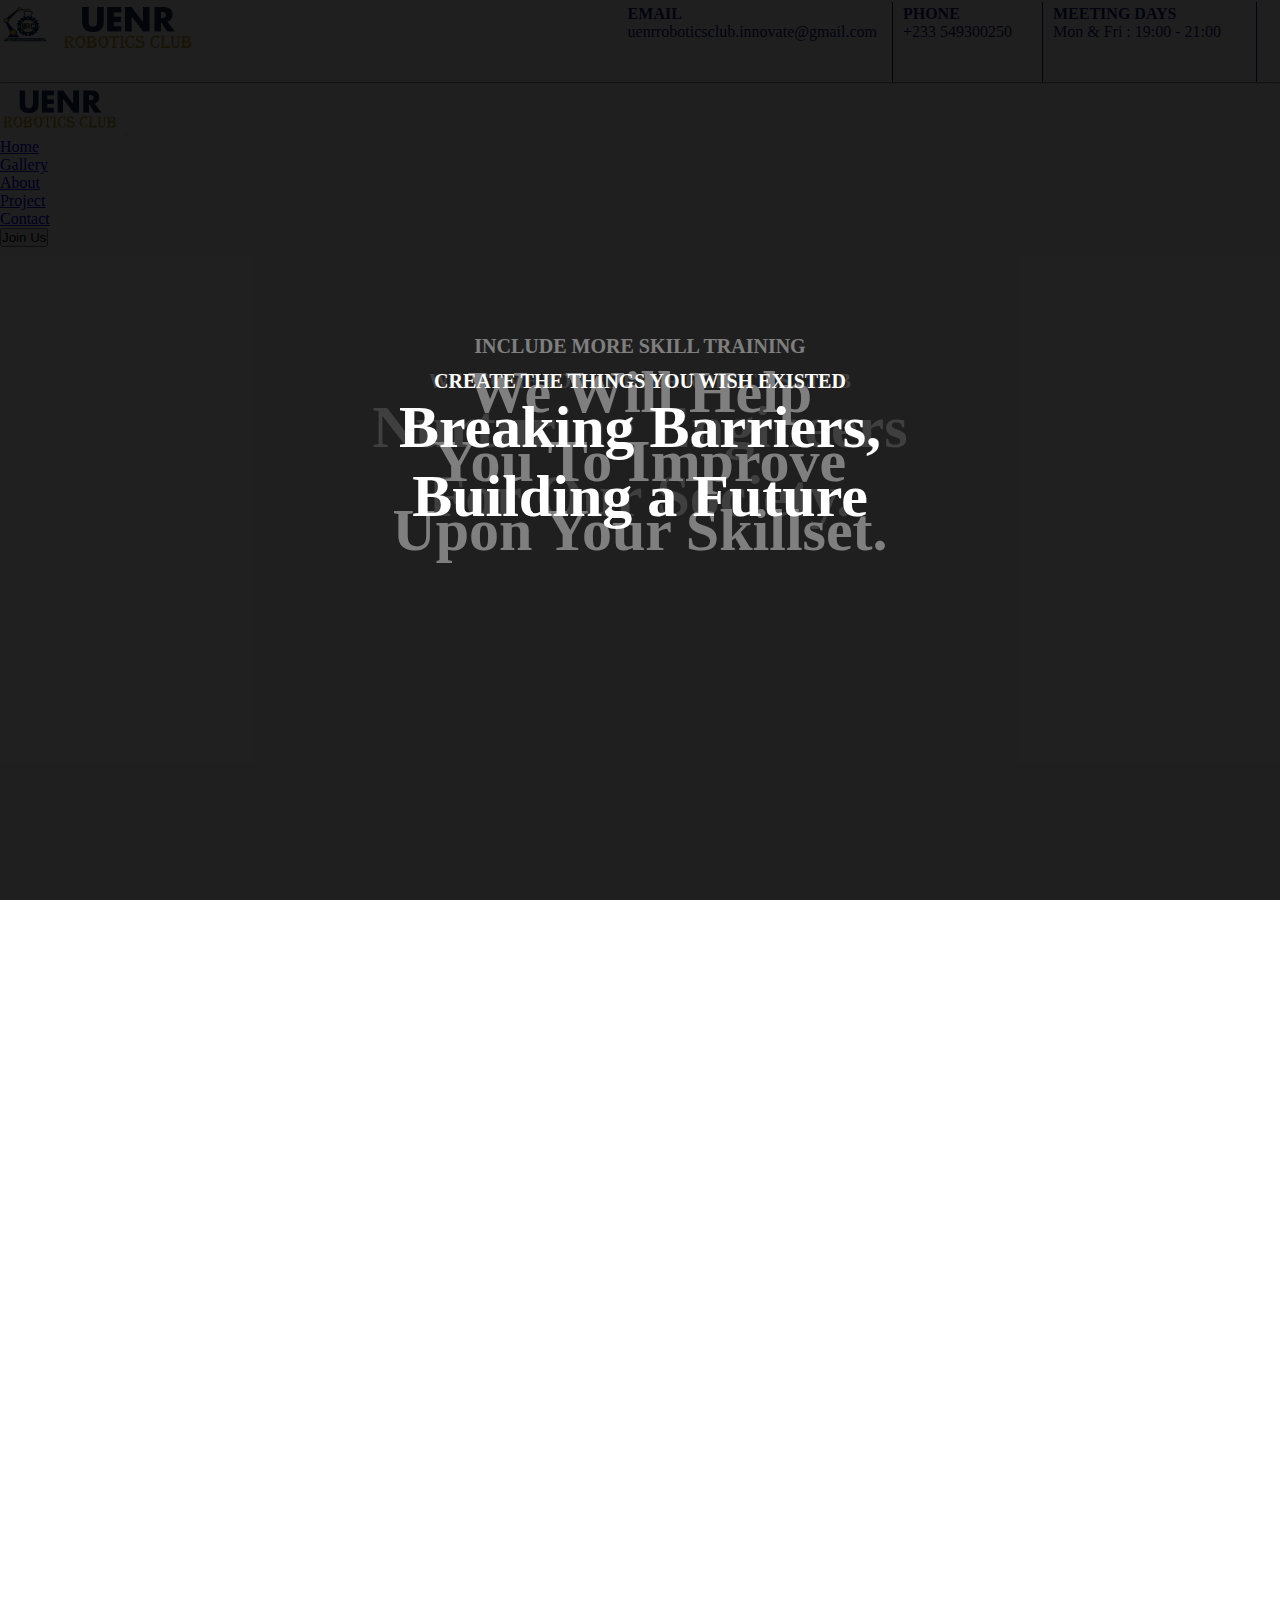
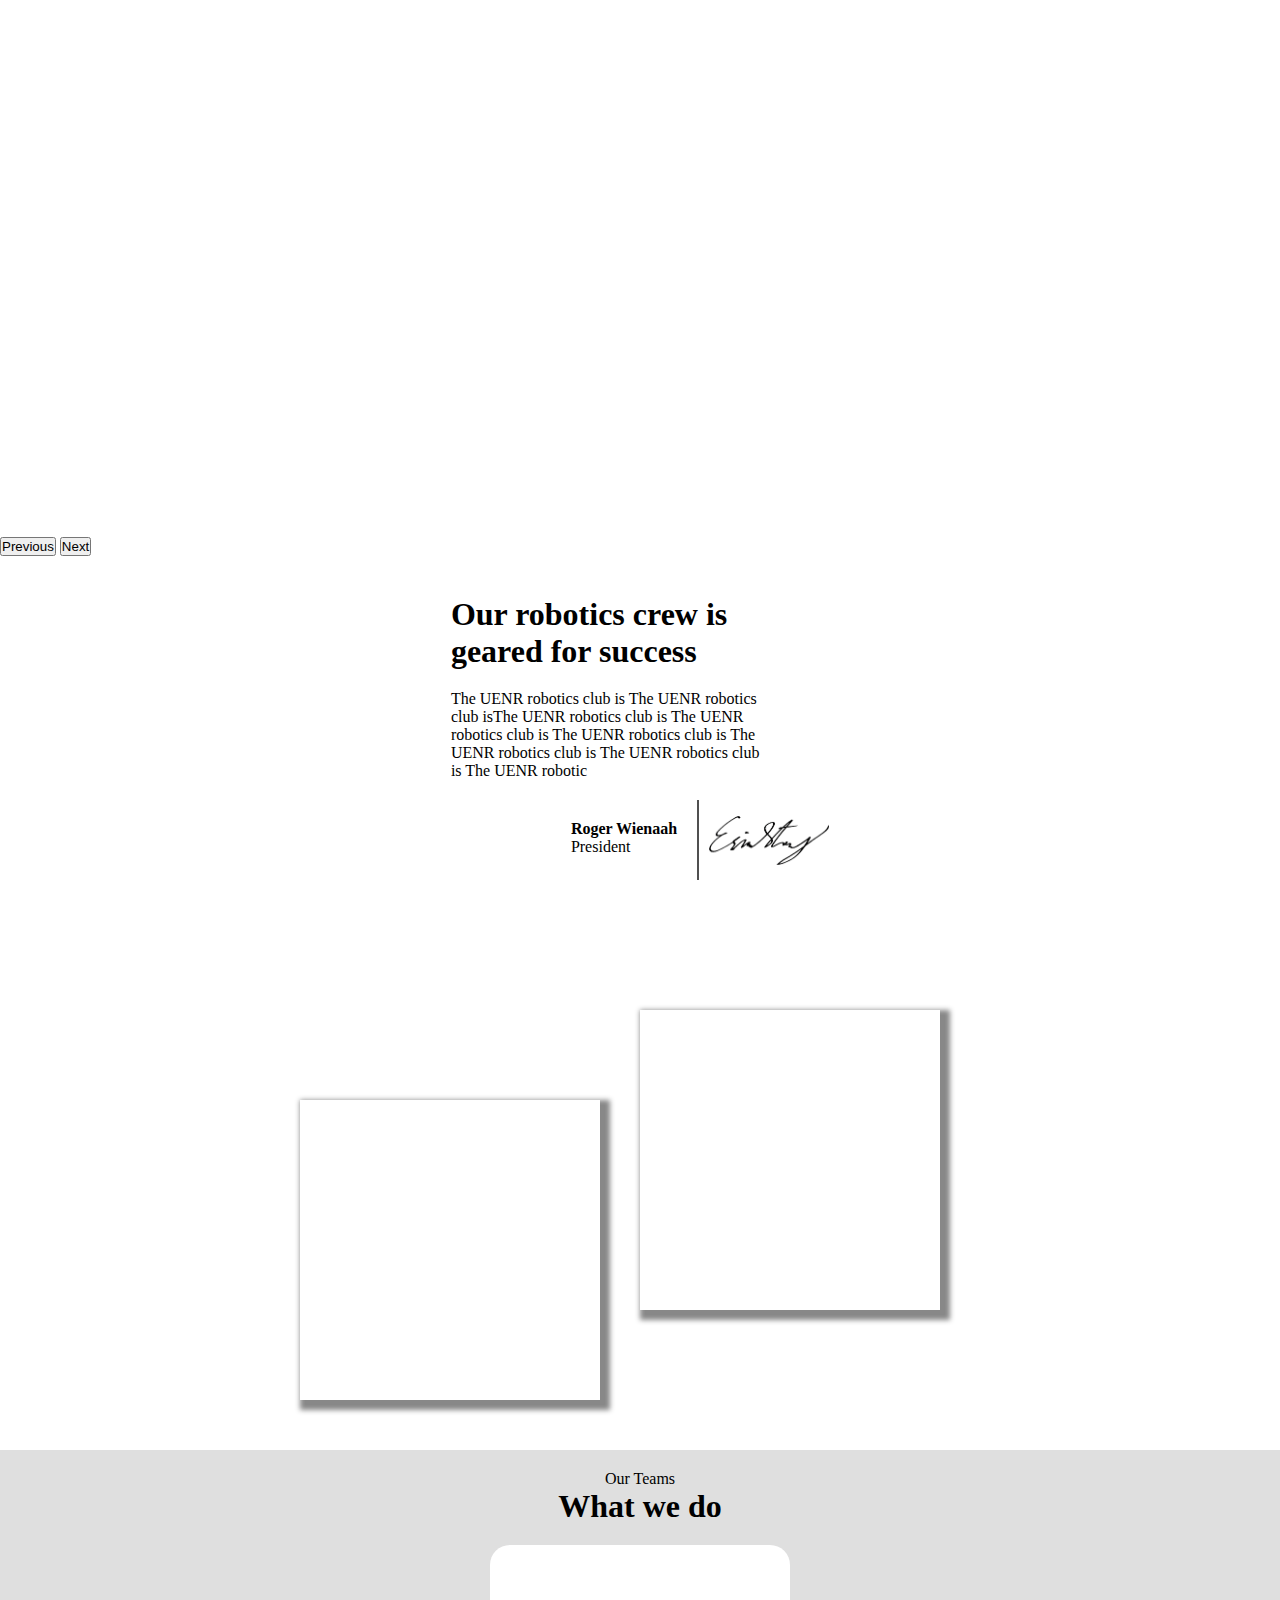
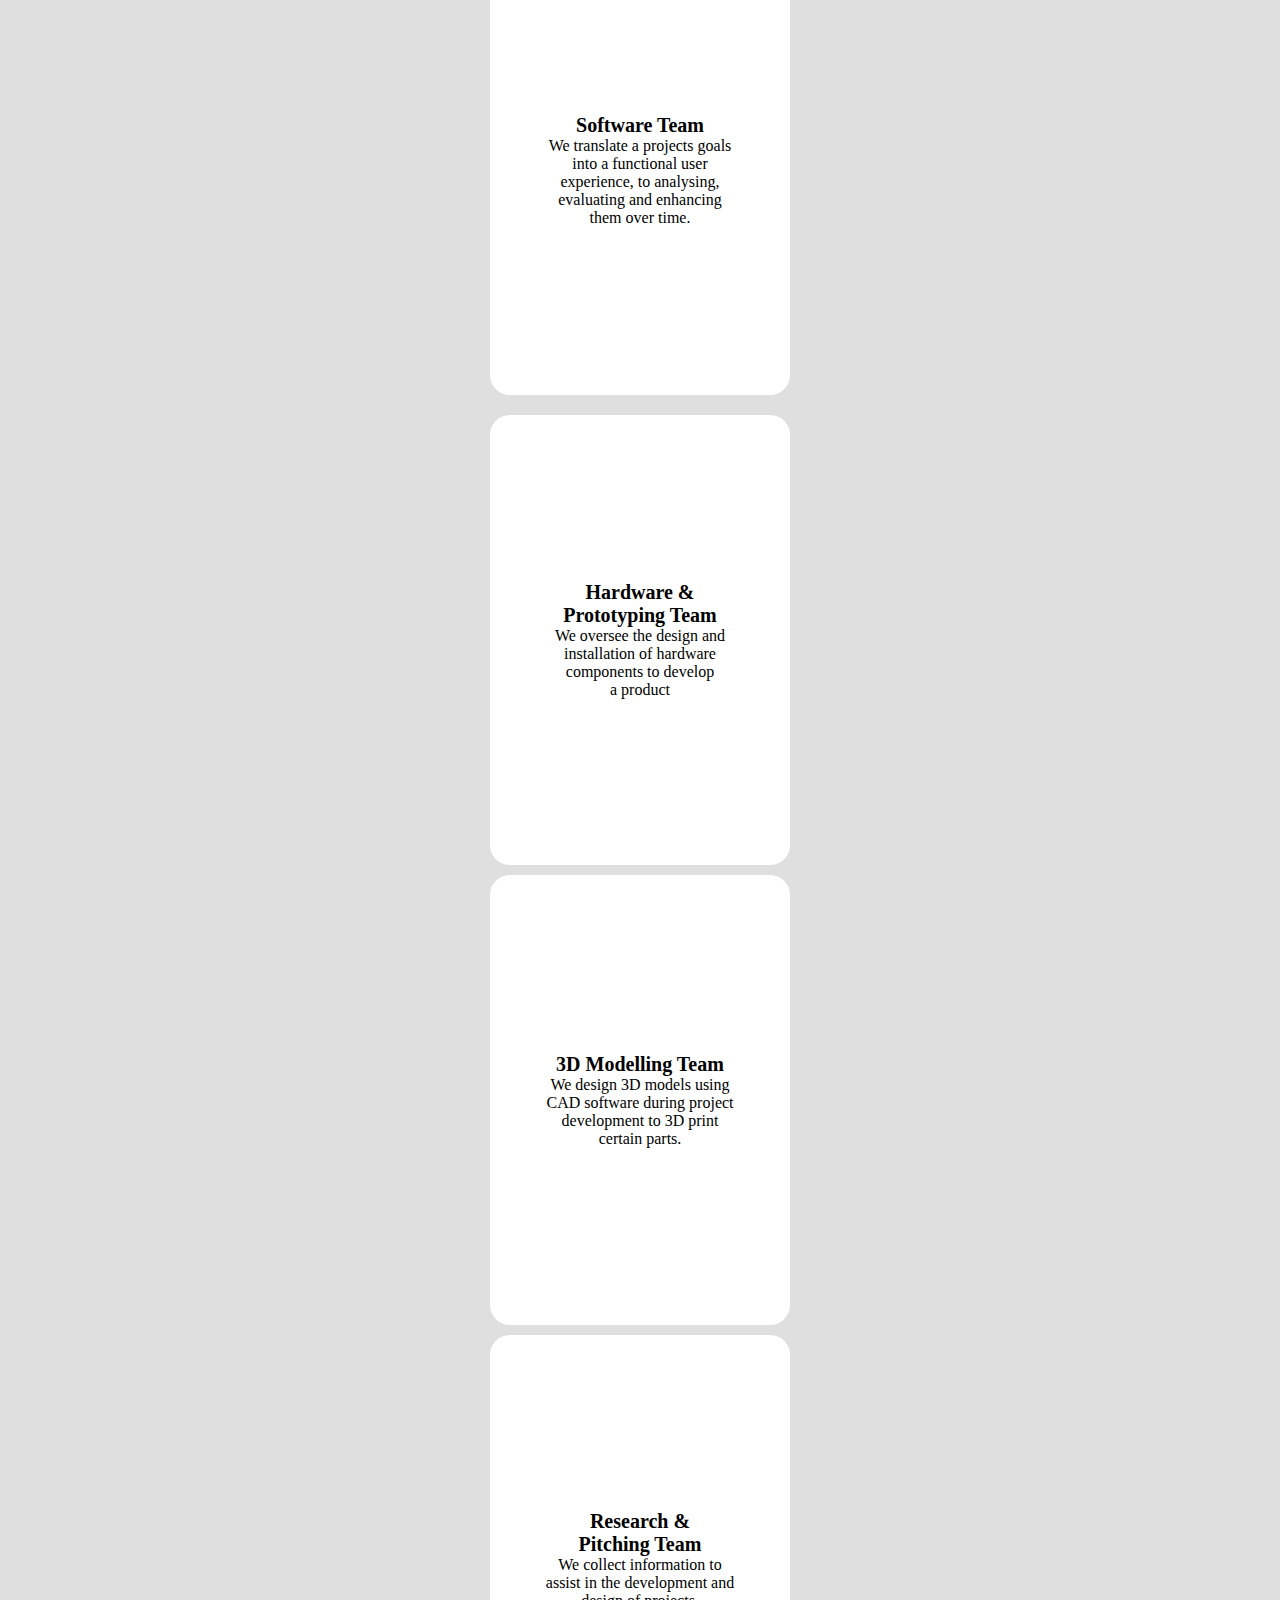
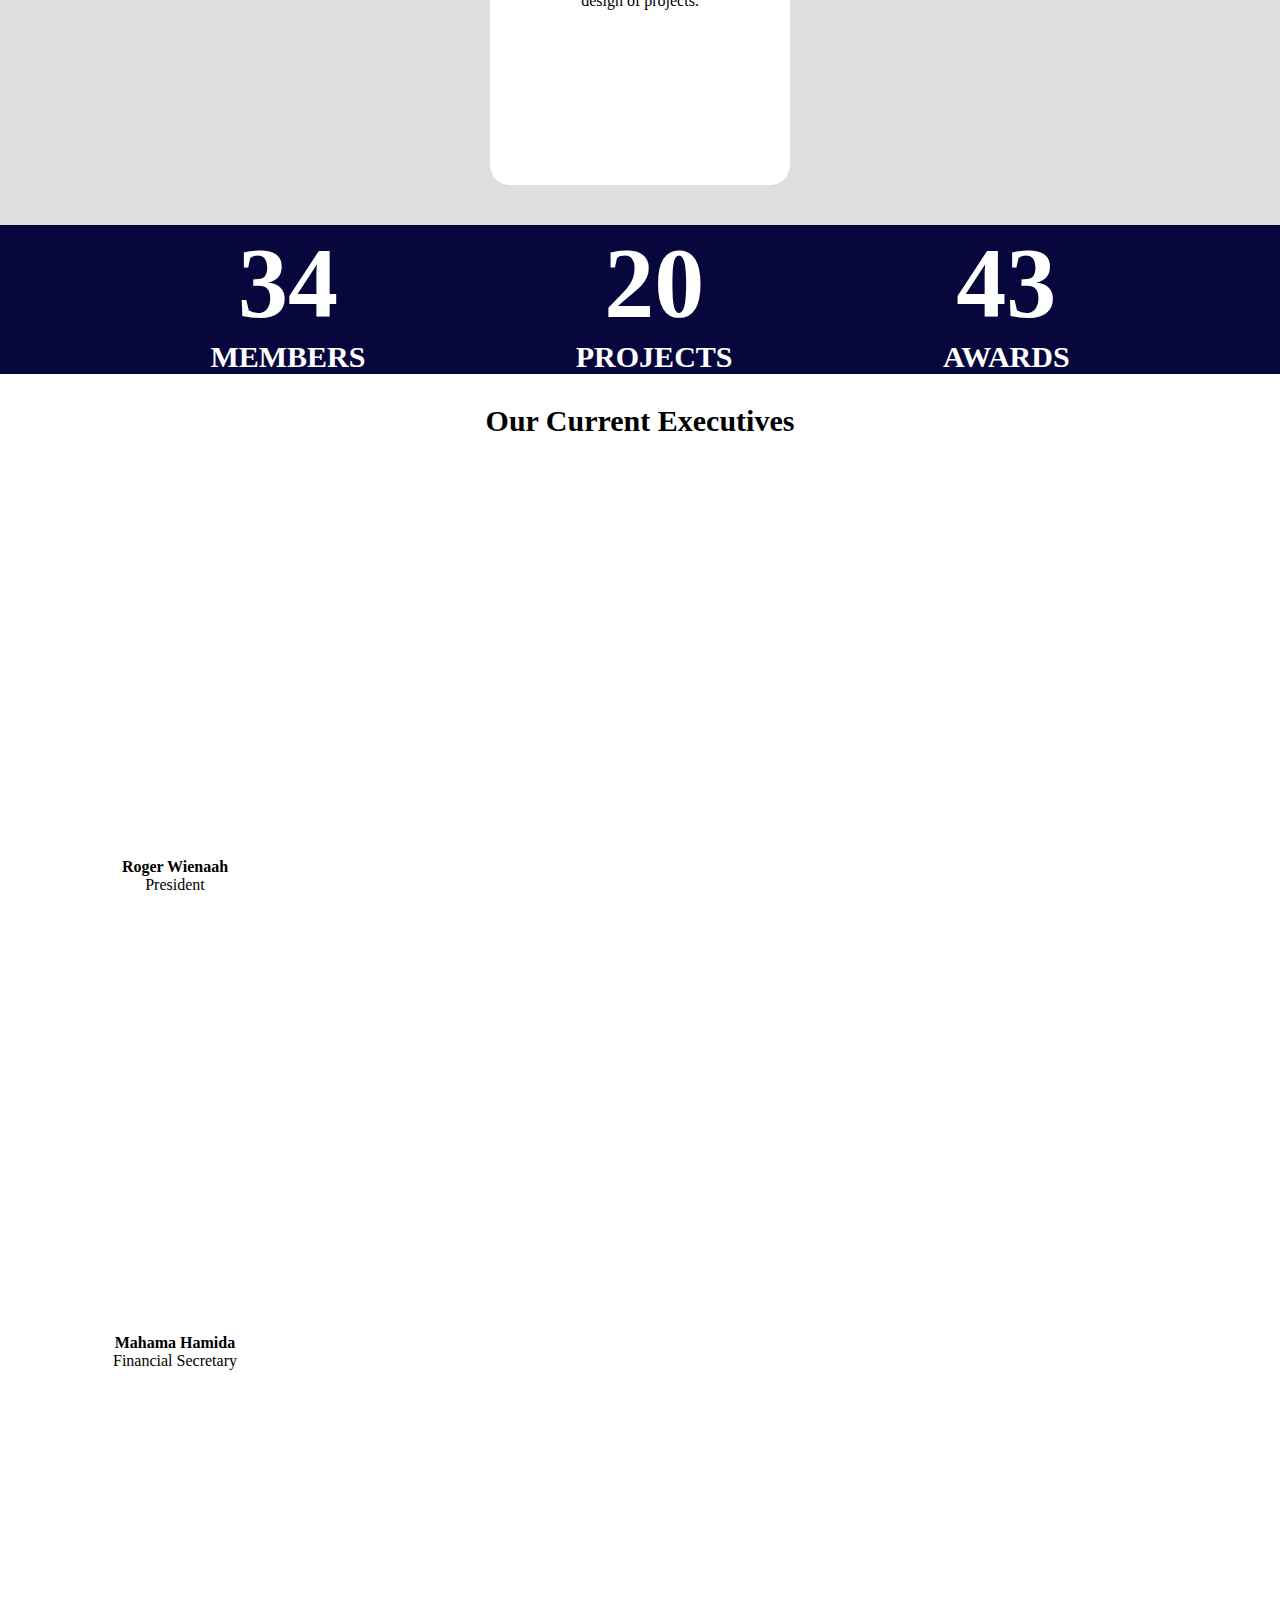
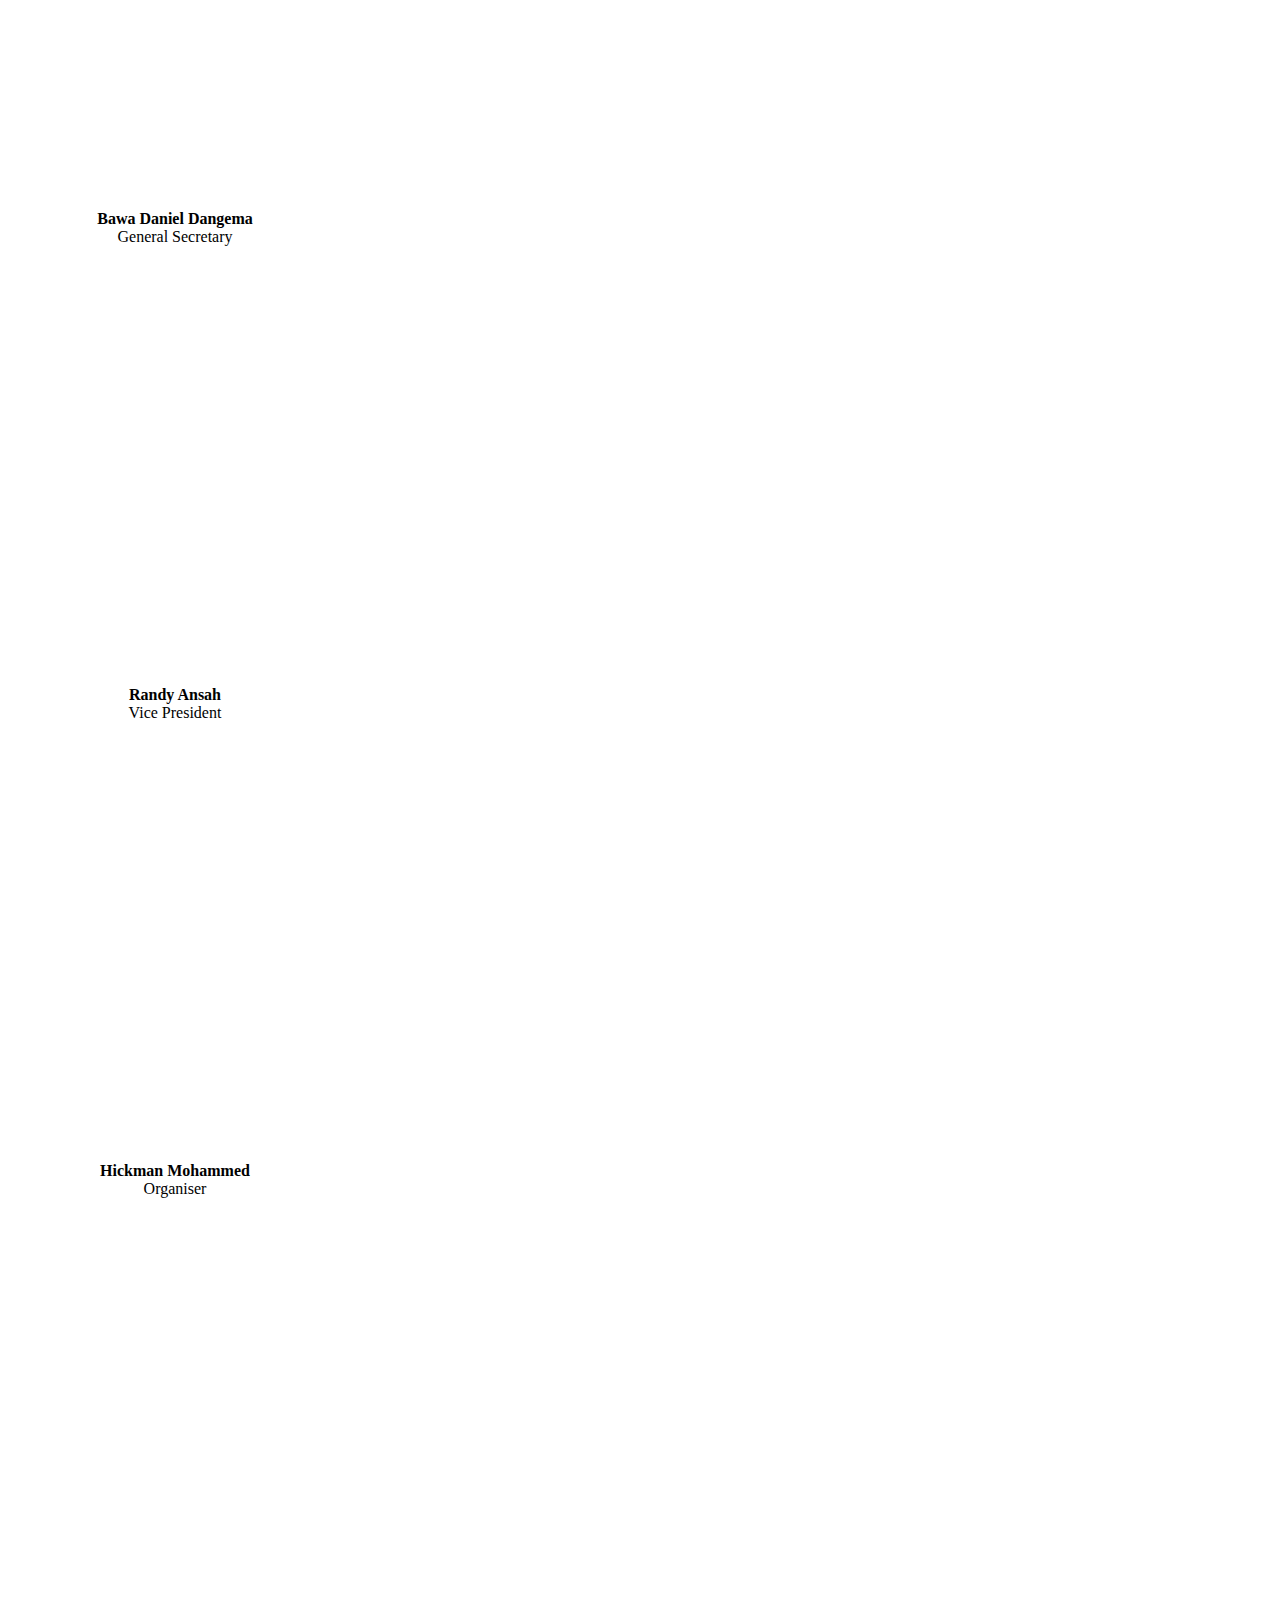
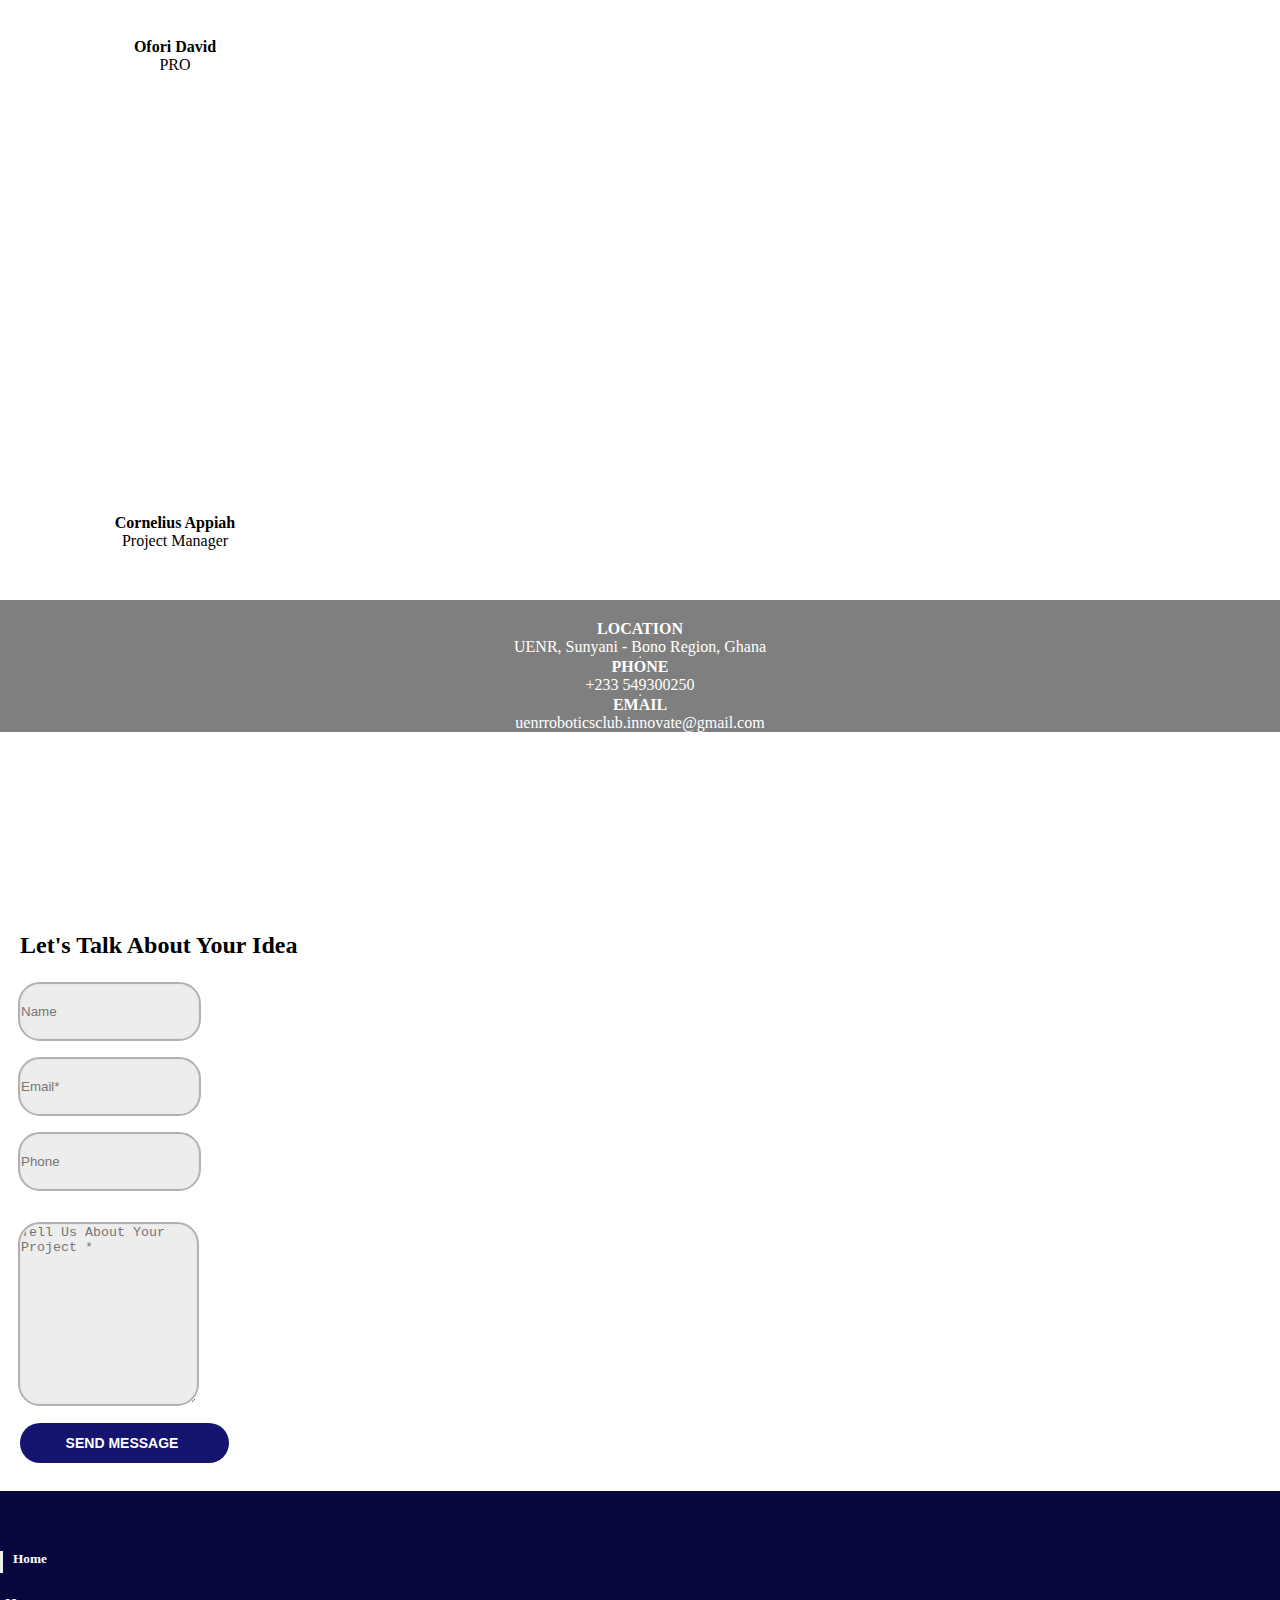
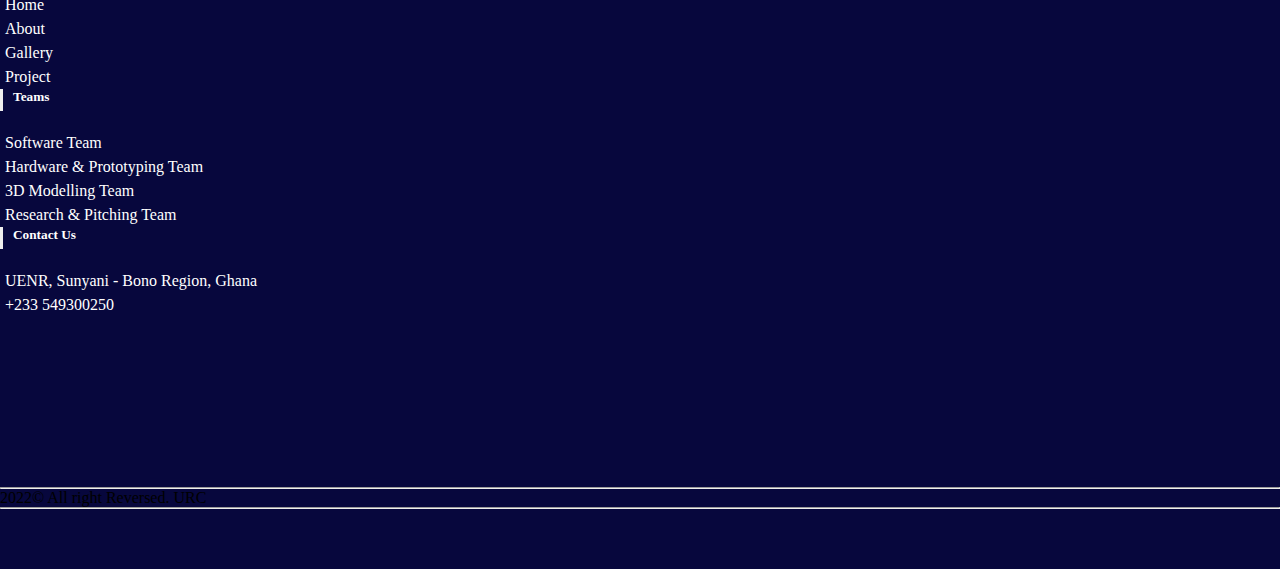
==== index.html @ ab80ba2d "Add files via upload" ====
<!DOCTYPE html>
<html lang="en">
<head>
    <meta charset="UTF-8">
    <meta http-equiv="X-UA-Compatible" content="IE=edge">
    <meta name="viewport" content="width=device-width, initial-scale=1.0">
    <title>URC</title>
    <!-- CSS only -->
    <link href="https://cdn.jsdelivr.net/npm/bootstrap@5.2.0-beta1/dist/css/bootstrap.min.css" rel="stylesheet" integrity="sha384-0evHe/X+R7YkIZDRvuzKMRqM+OrBnVFBL6DOitfPri4tjfHxaWutUpFmBp4vmVor" crossorigin="anonymous">
    <link rel="stylesheet" href="style.css">
    <link rel="stylesheet" href="https://cdn.jsdelivr.net/npm/bootstrap-icons@1.8.2/font/bootstrap-icons.css" integrity="sha384-eoTu3+HydHRBIjnCVwsFyCpUDZHZSFKEJD0mc3ZqSBSb6YhZzRHeiomAUWCstIWo" crossorigin="anonymous">
</head>
<body>
<div class="container-fluid main" id="top">
    <div class="row">
        <div class="col-md-12 head">
            <div class="imgs">
                <img src="images/urc_logo.png" style="width: 50px; height: 50px;">
                <img src="images/urc_logo1.png" style="width: 120px; height: 55px;">
            </div>
            <div class="media">
                <div class="time">
                    <ul>
                        <li>
                            <div class="info1">
                            <i class="bi bi-envelope-open" style="font-size: 35px; "></i>
                            <div class="info">
                            <b>EMAIL</b> 
                            <p>uenrroboticsclub.innovate@gmail.com</p>
                            </div>
                            </div>
                        </li>
                        <div class="vl" style="margin-top: 2px; background-color: rgb(26, 26, 124); width: 1px;"></div>
                        <li>
                            <div class="info1" style="margin-right: 15px;margin-left: 5px;">
                            <i class="bi bi-telephone" style="font-size: 35px; "></i> 
                            <div class="info">
                                <b>PHONE</b>
                            <p>+233 549300250</p>
                            </div>
                            </div>
                        </li>
                        <div class="vl" style="margin-top: 2px; background-color: rgb(26, 26, 124); width: 1px;"></div>
                        <li>
                            <div class="info1" style="margin-right: 20px; margin-left: 5px;">
                            <i class="bi bi-geo-alt" style="font-size: 35px; "></i> 
                            <div class="info">
                                <b>MEETING DAYS</b>
                            <p>Mon & Fri : 19:00 - 21:00</p>
                            </div>
                            </div>
                        </li>
                        <div class="vl" style="margin-top: 2px; background-color: rgb(26,26,124); width: 1px;"></div>
                    </ul>
                </div>
                 <div class="icon" style="padding-top: 15px; margin-right: 2px;margin-left: 5px; color: rgb(122, 122, 122);">  
                <i class="bi bi-facebook" style="margin-right: 4px;"></i>
                <i class="bi bi-instagram" style="margin-right: 4px;"></i>
                <i class="bi bi-twitter" style="margin-right: 4px;"></i>
                <i class="bi bi-linkedin" style="margin-right: 4px;"></i>
                </div> 
            </div>
        </div>
        <hr>
    </div>
</div>
<!--NAVBAR-->
  <nav class="navbar navbar-expand-lg navbar-light bg-light">
    <div class="container-fluid">
      <a class="navbar-brand ime" href="#"><img src="images/urc_logo1.png" style="width: 120px; height: 50px;"></a>
      <button class="navbar-toggler" type="button" data-bs-toggle="collapse" data-bs-target="#navbarTogglerDemo02" aria-controls="navbarTogglerDemo02" aria-expanded="false" aria-label="Toggle navigation">
        <span class="navbar-toggler-icon"></span>
      </button>
      <div class="collapse navbar-collapse" id="navbarTogglerDemo02">
        <ul class="navbar-nav me-auto mb-2 mb-lg-0">
          <li class="nav-item">
            <a class="nav-link active" aria-current="page" href="index.html">Home</a>
          </li>
          <li class="nav-item">
            <a class="nav-link" href="gallery.html">Gallery</a>
          </li>
          <li class="nav-item">
            <a class="nav-link" href="about.html">About</a>
          </li>
          <li class="nav-item">
            <a class="nav-link" href="#">Project</a>
          </li>
          <li class="nav-item">
            <a class="nav-link" href="contact.html">Contact</a>
          </li>
        </ul>
        <form class="d-flex">
          <button class="btn btn-outline-primary"><a href="join.html" style="text-decoration: none;"></a>Join Us</button>
        </form>
      </div>
    </div>
  </nav>
<!--END OF NAVBAR-->
<!--CAROUSEL-->
<div id="carouselExampleControls" class="carousel slide" data-bs-ride="carousel">
    <div class="carousel-inner">
      <div class="carousel-item active" id="first">
        <div class="container-fluid">
            <div class="row">
                <div class="col-md-12" id="car">
                    <div class="content" >
                        <h3>WELCOME TO THE UENR ROBOTICS CLUB</span></h3>
                        <h1><strong>Nurturing Engineers <br>For Our Society.</strong></h1>
                    </div>
                </div>
            </div>
        </div>
      </div>
      <div class="carousel-item" id="second">
        <div class="container-fluid">
            <div class="row">
                <div class="col-md-12" id="car">
                    <div class="content" >
                        <h3>INCLUDE MORE SKILL TRAINING</span></h3>
                        <h1><strong>We Will Help <br>You To Improve <br>Upon Your Skillset.</strong></h1>
                    </div>
                </div>
            </div>
        </div>
      </div>
      <div class="carousel-item" id="third">
        <div class="container-fluid">
            <div class="row">
                <div class="col-md-12" id="car">
                    <div class="content" >
                        <h3>CREATE THE THINGS YOU WISH EXISTED</span></h3> 
                        <h1><strong>Breaking Barriers, <br>Building a Future</strong></h1>
                    </div>
                </div>
            </div>
        </div>
      </div>
    </div>
    <button class="carousel-control-prev" type="button" data-bs-target="#carouselExampleControls" data-bs-slide="prev">
      <span class="carousel-control-prev-icon" aria-hidden="true"></span>
      <span class="visually-hidden">Previous</span>
    </button>
    <button class="carousel-control-next" type="button" data-bs-target="#carouselExampleControls" data-bs-slide="next">
      <span class="carousel-control-next-icon" aria-hidden="true"></span>
      <span class="visually-hidden">Next</span>
    </button>
  </div>  
 <!--END OF CAROUSEL-->  
 <!--SECTION 1 WORDS OF PRESIDENT-->
 <div class="container-fluid">
  <div class="row">
    <div class="col-md-6" style="display: flex; justify-content:center;">
      <div class="words" style="padding-top: 40px; padding-bottom: 60px;">
        <h1 style="padding-bottom: 20px;">Our robotics crew is<br> geared for success</h1>
        <p style="padding-bottom: 20px;">The UENR robotics club is The UENR robotics <br>club isThe UENR robotics club is The UENR<br> robotics club is The UENR robotics club is The<br> UENR robotics club is The UENR robotics club <br>is The UENR robotic</p>
        <div style="display: flex;">
        <div class="pic_pres"></div>
        <div style="padding:20px ;">
        <b>Roger Wienaah</b>
        <p>President</p>
        </div>
        <div class="vl"></div>
        <div class="sign"></div>
        </div>
      </div>
    </div>
    <div class="col-md-6">
      <div class="crd" style="display: flex; justify-content: center; padding-top: 50px;padding-bottom: 50px;">
        <div class="image1"  style="margin-top: 90px;"></div>
        <div class="image2" ></div>
      </div>
    </div>
  </div>
 </div>
 <!--END OF SECTION1-->
 <!--OUR TEAMS-->
 <div class="container-fluid" style="background-color: rgba(182, 182, 182, 0.438);">
    <div class="row">
      <div class="col-md-12">
        <p style="text-align: center; padding-top:20px">Our Teams</p>
        <h1 style="text-align: center; padding-bottom: 20px;"><b>What we do</b></h1>
        <div class="team_con">
          <div class="row"> 
          <div class="col-sm" id="lds">
          <div class="team1"  style=" display: flex;flex-direction: column;align-items: center;margin-bottom: 20px;">
            <i class="bi bi-code-slash" style="font-size: 180px;"></i>
            <p style="font-size: 20px;"><b>Software Team</b></p>
            <p style="text-align: center;">We translate a projects goals<br> into a functional user<br> experience, to analysing,<br> evaluating and enhancing<br> them over time.</p>
          </div>
          </div>
          <div class="col-sm" id="lds">
          <div class="team1">
            <i class="bi bi-tools" style="font-size: 180px;"></i>
            <p style="font-size: 20px; text-align: center;"><b>Hardware & <br>Prototyping Team</b></p>
            <p style="text-align: center;">We oversee the design and <br> installation of hardware <br>components to develop<br> a product</p>
          </div>
          </div>
          <div class="col-sm" id="lds">
          <div class="team1" >
            <i class="bi bi-boxes" style="font-size: 180px;"></i>
            <p style="font-size: 20px;"><b>3D Modelling Team</b></p>
            <p style="text-align: center;">We design 3D models using<br> CAD software during project<br>development to 3D print<br> certain parts.</p>
          </div>
          </div>
          <div class="col-sm" id="lds">
          <div class="team1">
            <i class="bi bi-easel2-fill" style="font-size: 180px;"></i>
            <p style="font-size: 20px; text-align: center;"><b>Research & <br>Pitching Team</b></p>
            <p style="text-align: center;">We collect information to<br>assist in the development and<br> design of projects.</p>
          </div>
          </div>
        </div>
        </div>
      </div>
    </div>
 </div>
<!--END OF TEAMS-->
<!--NUMBERS OF MEMBERS-->
<div class="container-fluid" style="background-color: rgb(7,7,61);">
  <div class="row">
    <div class="col-md-12">
      <div style="display: flex; justify-content: space-evenly; color: white;">
        <div class="numbers" style="text-align: center;">
        <h1><b>34</b></h1>
        <p><b>MEMBERS</b></p>
        </div>
        <div class="numbers" style="text-align: center;">
        <h1><b>20</b></h1>
        <p><b>PROJECTS</b></p>
        </div>
        <div class="numbers" style="text-align: center;">
        <h1><b>43</b></h1>
        <p><b>AWARDS</b></p>
        </div>
      </div>
    </div>
  </div>
</div> 
<!--END OF NUMBERS--> 
<!--CURRENT EXECUTIVES-->
<div class="container">
  <div class="row">
    <div class="col-md-12">
      <p style="text-align: center; padding-top: 30px; font-size: 30px;"><b>Our Current Executives</b></p>
      <div class="row">
        <div class="col-sm" id="lds">
          <div style="width: max-content; display: flex;flex-direction: column;align-items: center;margin-bottom: 20px;">
          <div class="executive" style="background-image: url('https://drive.google.com/uc?export=view&id=19nv9uR5CT-Q970zmKcGsG3NUGw46oz21');"></div>
          <div class="name">
             <p><b>Roger Wienaah</b></p>
              <p>President</p>
          </div>
          </div>
        </div>
        <div class="col-sm" id="lds">
          <div style="width: max-content; display: flex;flex-direction: column;align-items: center;margin-bottom: 20px;">
          <div class="executive" style="background-image: url('https://drive.google.com/uc?export=view&id=1A3d0pjvMXjK45dzl20-OUD8bnP93CJbO');"></div>
          <div class="name">
          <p><b>Mahama Hamida</b></p>
          <p> Financial Secretary</p>
          </div>
        </div>
        </div>
        <div class="col-sm" id="lds">
          <div style="width: max-content; display: flex;flex-direction: column;align-items: center;margin-bottom: 20px;">
          <div class="executive" style="background-image: url('https://drive.google.com/uc?export=view&id=19hgmD34b0iK4CHY4yG6yYlN4WwAGjK_7');"></div>
          <div class="name">
          <p><b>Bawa Daniel Dangema</b></p>
          <p>General Secretary</p>
          </div>
          </div>
        </div>
        <div class="col-sm" id="lds">
          <div  style="width: max-content; display: flex;flex-direction: column;align-items: center;margin-bottom: 20px;">
          <div ></div>
          <div class="executive" style="background-image: url('https://drive.google.com/uc?export=view&id=1w9vBWgq3ruMQ8O7E9Cc2sJbR0OiHbBML');"></div>
          <div class="name">
          <p><b>Randy Ansah</b></p>
          <p>Vice President</p>
          </div>
          </div>
        </div>
        <div class="col-sm" id="lds">
          <div  style="width: max-content; display: flex;flex-direction: column;align-items: center;margin-bottom: 20px;">
          <div class="executive" style="background-image: url('https://drive.google.com/uc?export=view&id=1BryojXcWPSEQPUmRXiDqSXeFwsgVHFja');"></div>
          <div class="name">
          <p><b>Hickman Mohammed</b></p>
          <p> Organiser</p>
          </div>
          </div>
        </div>
        <div class="col-sm" id="lds">
          <div  style="width: max-content; display: flex;flex-direction: column;align-items: center;margin-bottom: 20px;">
          <div class="executive" style="background-image: url('https://drive.google.com/uc?export=view&id=1Wx_G6NMuO_dCFXiqJF0qhuNbKQWN-k3F');"></div>
          <div class="name">
          <p><b>Ofori David</b></p>
          <p> PRO</p>
          </div>
          </div>
        </div>
        <div class="col-sm" id="lds">
          <div  style="width: max-content; display: flex;flex-direction: column;align-items: center;margin-bottom: 20px;">
          <div class="executive" style="background-image: url('https://drive.google.com/uc?export=view&id=1PaynByBLvloFKt0b0N4qRUmomhYa3qWI');"></div>
          <div class="name">
          <p><b>Cornelius Appiah</b></p>
          <p> Project Manager</p>
          </div>
          </div>
        </div>
        <div class="col-sm">
          <div class="name">
            <p><b></b></p>
            <p> </p>
            </div>
        </div>
      </div>
    </div>
  </div>
</div>  
<!--END OF EXECUTIVES-->
<!--CONTACT-->
<div class="container">
  <div class="row">
    <div class="col-md-6" style="background-image: url('https://drive.google.com/uc?export=view&id=1bgbakghIDJ7IoDKkQuFE_Uy9i_9hGbEj'); background-size: cover;">
      <div class="call" style="background-color: rgba(0, 0, 0, 0.5);">
        <div style="padding-top: 20px;">
        <i class="bi bi-geo-alt" style="font-size: 70px;"></i>
        </div>
        <p><b>LOCATION</b></p>
        <p>UENR, Sunyani - Bono Region, Ghana</p>
        <hr>
        <div>
          <i class="bi bi-telephone" style="font-size: 70px;"></i>
        </div>
        <p><b>PHONE</b></p>
        <p>+233 549300250</p>
        <hr>
        <div>
          <i class="bi bi-envelope-open" style="font-size: 70px;"></i>
        </div>
        <p><b>EMAIL</b></p>
        <p>uenrroboticsclub.innovate@gmail.com</p>
      </div>
    </div>
    <div class="col-md-6" style=" margin-bottom: 10px; ">
      <div class="form-box" style="padding-left: 20px;">
        <h2><b>Let's talk about your Idea</b></h2>
          <form action="#" method="POST" class="contact-form">
            <div class="col-md-12">
                <div class="row">
                    <div class="form-group">
                        <input class="form-control" id="name" name="name" placeholder="Name" type="text" style="background-color: rgba(226, 226, 226, 0.603); border-radius:20px; outline:2px solid rgb(177, 177, 177);">
                        <span class="alert-error"></span>
                    </div>
                </div>
            </div>
            <div class="row">
                <div class="col-md-6">
                    <div class="form-group">
                        <input class="form-control" id="email" name="email" placeholder="Email*" type="email"  style="background-color: rgba(226, 226, 226, 0.603); border-radius:20px; outline:2px solid rgb(177, 177, 177);">
                        <span class="alert-error"></span>
                    </div>
                </div>
                <div class="col-md-6">
                    <div class="form-group">
                        <input class="form-control" id="phone" name="phone" placeholder="Phone" type="text"  style="background-color: rgba(226, 226, 226, 0.603); border-radius:20px; outline:2px solid rgb(177, 177, 177);">
                        <span class="alert-error"></span>
                    </div>
                </div>
            </div>
            <div class="col-md-12">
                <div class="row">
                    <div class="form-group comments">
                        <textarea class="form-control" id="comments" name="comments" placeholder="Tell Us About Your Project *"  style="background-color: rgba(226, 226, 226, 0.603); border-radius:20px; outline:2px solid rgb(177, 177, 177);"></textarea>
                    </div>
                </div>
            </div>
            <div class="col-md-12">
                <div class="row">
                    <button type="submit" name="submit" id="submit" style="background-color: rgb(21, 21, 112); border-radius: 40px;">
                        Send Message <i class="bi bi-send"></i>
                    </button>
                </div>
            </div>
            <!-- Alert Message -->
            <div class="col-md-12 alert-notification">
                <div id="message" class="alert-msg"></div>
            </div>
        </form>
      </div>
    </div>
  </div>
</div>
<!--END OF CONTACT-->
<br>
<!-- Footer -->
<section id="footer">
  <div class="container">
    <div class="row text-center text-xs-center text-sm-left text-md-left">
      <div class="col-xs-12 col-sm-4 col-md-4">
        <h5>Home</h5>
        <ul class="list-unstyled quick-links">
          <li><a href="index.html"><i class="bi bi-house"></i>Home</a></li>
          <li><a href="about.html"><i class="bi bi-bookmarks"></i>About</a></li>
          <li><a href="gallery.html"><i class="bi bi-images"></i>Gallery</a></li>
          <li><a href="project.html"><i class="bi bi-nut-fill"></i>Project</a></li>
        </ul>
      </div>
      <div class="col-xs-12 col-sm-4 col-md-4">
        <h5>Teams</h5>
        <ul class="list-unstyled quick-links">
          <li><a href="#"><i class="bi bi-code-slash"></i>Software Team</a></li>
          <li><a href="#"><i class="bi bi-tools"></i>Hardware & Prototyping Team</a></li>
          <li><a href="#"><i class="bi bi-boxes"></i>3D Modelling Team</a></li>
          <li><a href="#"><i class="bi bi-easel2-fill"></i>Research & Pitching Team</a></li>
        </ul>
      </div>
      <div class="col-xs-12 col-sm-4 col-md-4" id="tact">
        <h5>Contact Us</h5>
        <ul class="list-unstyled quick-links">
          <li><a href="#"><i class="bi bi-geo-alt"></i>UENR, Sunyani - Bono Region, Ghana</a></li>
          <li><a href="#"><i class="bi bi-telephone"></i>+233 549300250</a></li>
          <!-- <li><a href="#"><i class="bi bi-envelope-open"></i>uenrroboticsclub.innovate@gmail.com</a></li> -->
        </ul>
      </div>
    </div>
    <div class="row">
      <div class="col-xs-12 col-sm-12 col-md-12 mt-2 mt-sm-5">
        <ul class="list-unstyled list-inline social text-center">
          <li class="list-inline-item"><a href="https://www.facebook.com/urc"><i class="bi bi-facebook"></i></a></li>
          <li class="list-inline-item"><a href="https://www.twitter.com"><i class="bi bi-twitter"></i></a></li>
          <li class="list-inline-item"><a href="https://www.instagram.com"><i class="bi bi-instagram"></i></a></li>
          <li class="list-inline-item"><a href="https://www.linkedin.com"><i class="bi bi-linkedin"></i></a></li>
          <li class="list-inline-item"><a href="mailto:https://uenrroboticsclub.innovate@gmail.com" ><i class="bi bi-envelope-open"></i></a></li>
        </ul>
      </div>
      <hr>
    </div>	
    <div class="row">
      <div class="col-xs-12 col-sm-12 col-md-12 mt-2 mt-sm-2 text-center text-white">
        <p class="h6">2022© All right Reversed. URC</p>
      </div>
      <hr>
    </div>	
  </div>
  <a id="back-to-top" href="#">
    <i class="bi bi-arrow-up-circle-fill" style="font-size: 20px; color: rgb(53, 22, 136);"></i></a>
</section>
<!-- ./Footer -->
<!-- JavaScript Bundle with Popper -->
<script src="app.js"></script>
<script src="https://cdn.jsdelivr.net/npm/bootstrap@5.2.0-beta1/dist/js/bootstrap.bundle.min.js" integrity="sha384-pprn3073KE6tl6bjs2QrFaJGz5/SUsLqktiwsUTF55Jfv3qYSDhgCecCxMW52nD2" crossorigin="anonymous"></script>
</body>
</html>
---- style.css ----
*{
    box-sizing: border-box;
    padding: 0;
    margin: 0;
}
.head{
    display: flex;
    flex-direction: row;
    justify-content: space-between;
}
.media{
    display: flex;
}
.time ul{
    display:flex;
    flex-direction: row;
    list-style: none;
}
.info1{
    display: flex;
    flex-direction: row;
    color: rgb(26, 26, 124);
}
.info{
    padding-top: 5px;
    margin-right: 15px;
    margin-left: 5px;
}

@media screen and (max-width:1081px){
    .main{
        display: none;
    }
}
#first{
    height: 70vh; 
    background-image: url('https://drive.google.com/uc?export=view&id=1Lk6KSXe0wbb71XL0_HG1FbjVFP1IKlfz'); 
    background-size: cover;  
    background-repeat: no-repeat; 
    background-position: center;
}
#second{
    height: 70vh; 
    background-image: url('https://drive.google.com/uc?export=view&id=1eYSGLTsOs90crDh6L2AFpMM4EzhCbp-v');
    background-size: cover;  
    background-repeat: no-repeat; 
    background-position: center;
}
#third{
    height: 70vh; 
    background-image: url('https://drive.google.com/uc?export=view&id=1hvY6ZcCnyLxoy3Q7qe8Dux0hqNdF991t');
    background-size: cover;  
    background-repeat: no-repeat; 
    background-position: center;   
}
#car{
    height: 70vh; 
    display: flex; 
    justify-content: space-around;
}
#carouselExampleIndicators{
    position: relative;
}
.content{
    position: absolute;
    margin: auto;
    top: 0;
    width: 100%;
    height: 100%;
    display: flex;
    flex-direction: column;
    justify-content: center;
    align-items: center;
    background: rgb(0, 0, 0,.5);
    color: white;
}
.content h1{
    font-size: 80px;
    text-align: center;
}
@media screen and (max-width:1484px){
    .content h1{
        font-size: 60px;
        text-align: center;
    }
    .content h3{
        font-size: 20px;
        text-align: center;
    }
}
@media screen and (max-width:700px){
    .content h3{
        font-size: 14px;
        text-align: center;
    }
    .content h1{
        font-size: 40px;
        text-align: center;
    }
}
@media screen and (max-width:430px) {
    .content h1{
        font-size:30px;
    }
    .content h3{
        font-size: 10px;
    }
}
.pic_pres{
    width: 100px;
    height: 100px;
    background-image: url('https://drive.google.com/uc?export=view&id=19nv9uR5CT-Q970zmKcGsG3NUGw46oz21');
    border-radius: 50px;
    background-size: contain;  
    background-repeat: no-repeat; 
    background-position: center;   
}
.vl{
    width: 2px;
    height: 80px;
    background-color: rgb(80, 80, 80);
}
.sign{
    width: 120px;
    height: 70px;
    background-image: url(./images/signature.png);
    background-size: contain;
    background-repeat: no-repeat; 
    background-position: center;
    margin-left: 10px;
    margin-top: 5px;
}
.image1 ,.image2{
    width: 300px;
    height: 400px;
    box-shadow: 5px 5px 5px 5px #888888;
    margin-right: 40px;
}
.image1{
    background-image: url('https://drive.google.com/uc?export=view&id=1eULXO8IfY7_5ifjVhO9eMTHGfwrOnrYc');
    background-size: contain;
    background-repeat: no-repeat; 
    background-position: center;
    border: 10px solid white;
}
.image2{
    background-image: url('https://drive.google.com/uc?export=view&id=19s0sYtqjX0BRvaikcX6q-HgPcf1Bb7U4');
    background-size: contain;
    background-repeat: no-repeat; 
    background-position: center;
}
@media screen and (max-width:1294px){
    .image1, .image2{
        height: 300px;
    }
}
@media screen and (max-width:1083px){
    .image1, .image2{
        height: 200px;
    }
    .image1{
        border: none;
    }
}
@media screen and (max-width:786px){
    .image1, .image2{
        display: none;
    }
}
.team1{
    width: 300px;
    height: 450px;
    background-color: white;
    display: flex;
    flex-direction: column;
    align-items: center;
    justify-content: center;
    border-radius: 20px;
}
.team1:hover{
    background-color: rgb(7, 7, 61);
    color: white;
}
.team_con{
    padding-bottom: 30px; 
    display: flex;
    justify-content: space-evenly;
}
@media screen and (max-width:1291px){
   
    .team1{
        margin-bottom: 10px;
    }
}


@media screen and (max-width:376px) {

    #car, #first, #second, #third{
        height: 50vh;
    }
    .content h3{
        font-size: 8px;
    }
    .content h1{
        font-size: 20px;
    }
 
    .hds h3{
        font-size: 15px;
    }
    .hds .ss{
        font-size: 20px !important ;
        padding: 5px !important;
    }
    
}

@media screen and (max-width:415px) {
    .team1{
        width: 300px;
        margin-left: 45px;
    }
    .vl, .sign{
        display: none;
    }
    #car, #first, #second, #third{
        height: 55vh;
    }
    .content h3{
        font-size: 10px;
    }
    .content h1{
        font-size: 30px;
    }
    .hds .ss{
        font-size: 22px !important ;
        padding: 10px !important;
    }
}
.numbers h1{
    font-size: 100px;
}
.numbers p{
    font-size: 30px;
}
@media screen and (max-width:800px) {
    .numbers h1{
        font-size: 50px;
    }
    .numbers p{
        font-size: 15px;
    }
}
.executive{
    width: 350px;
    height: 500px;
    background-size: contain;  
    background-repeat: no-repeat; 
    background-position: center;  
    margin-bottom: 20px;
}
.name{
    width: 350px;
    text-align: center;

}
.exec_con{
    display: flex;
    justify-content: space-evenly;
}
@media screen and (max-width:1401px){    
    .executive{
        width: 270px;
        height: 400px;
    }
}
@media screen and (max-width:1111px){
    .executive{
        width: 200px;
        height: 300px;
    }
}
@media screen and (max-width:999px){
    .exec_con{
        display: grid;
    }
}
.call{
    margin-top: 50px;
    height: max-content;
    display: flex;
    flex-direction: column;
    align-items: center;
    margin-bottom: 50px;
    color: white;
}

.form-box{
    display: flex;
    flex-direction: column;
    justify-content: space-evenly;
    height: max-content;
}
.form-box h2 {
    text-transform: capitalize;
    font-weight: 600;
    margin-bottom: 25px;
    padding-top: 150px;
  }
  
   .form-box p {
    margin-bottom: 30px;
  }
  
   .form-box input, 
   .form-box textarea {
    box-shadow: inherit;
    border: 1px solid #e7e7e7;
  }
  .form-box input{
    margin-bottom: 20px;
    height: 55px;
    outline: none;
  }
  
   .form-box textarea {
    min-height: 180px;
    margin-top: 15px;
    margin-bottom: 15px;
    
  }
   .form-box button {
    border: none;
    padding: 12px 35px;
    font-family: 'Roboto', sans-serif;
    color: #ffffff;
    text-transform: uppercase;
    font-weight: 600;
    font-size: 14px;
    width: 209px;
  }
  
 .form-box button i {
    margin-left: 5px;
  }
/* Footer */
@import url('https://maxcdn.bootstrapcdn.com/font-awesome/4.7.0/css/font-awesome.min.css');
section {
    padding: 60px 0;
}

section .section-title {
    text-align: center;
    color: #007b5e;
    margin-bottom: 50px;
    text-transform: uppercase;
}
#footer {
    background: rgb(7, 7, 61);
}
#footer h5{
	padding-left: 10px;
    border-left: 3px solid #eeeeee;
    padding-bottom: 6px;
    margin-bottom: 20px;
    color:#ffffff;
}
#footer a {
    color: #ffffff;
    text-decoration: none !important;
    background-color: transparent;
    -webkit-text-decoration-skip: objects;
}
#footer ul.social li{
	padding: 3px 0;
}
#footer ul.social li a i {
    margin-right: 5px;
	font-size:25px;
	-webkit-transition: .5s all ease;
	-moz-transition: .5s all ease;
	transition: .5s all ease;
}
#footer ul.social li:hover a i {
	font-size:30px;
	margin-top:-10px;
}
#footer ul.social li a,
#footer ul.quick-links li a{
	color:#ffffff;
}
#footer ul.social li a:hover{
	color:#eeeeee;
}
#footer ul.quick-links li{
	padding: 3px 0;
	-webkit-transition: .5s all ease;
	-moz-transition: .5s all ease;
	transition: .5s all ease;
}
#footer ul.quick-links li:hover{
	padding: 3px 0;
	margin-left:5px;
	font-weight:700;
}
#footer ul.quick-links li a i{
	margin-right: 5px;
}
#footer ul.quick-links li:hover a i {
    font-weight: 700;
}

@media (max-width:767px){
	#footer h5 {
    padding-left: 0;
    border-left: transparent;
    padding-bottom: 0px;
    margin-bottom: 10px;
}
}

@media screen and (max-width:574px){
    #tact{
        display: block;
    }
}
#back-to-top{
    position: fixed;
    bottom: 3em;
    right: 3em;
    background-color: rgba(255, 255, 255, .9);
    color: #313943;
    border: none;
    border-radius: 5px;
    padding: 1em;
    text-transform: uppercase;
    cursor: pointer;
    font-weight: 700;
    box-shadow: 0 0 2em 0 rgba(0, 0, 0, .25);
    transition: all .3s ease-in-out;
    display: inline-block;
    opacity: 0;
    text-decoration: none;
    font-size: .75em;
}    
    #back-to-top:hover{
        background-color: #fff;
        padding: 1em 3em;
    }
#back-to-top.visible{
    opacity: 1;
}
/* ABOUT CSS */
.hd{
    color: rgb(7, 7, 61);
    padding: 30px;
}
.hds{
    border-radius:15px;
    margin-bottom: 20px;
    background-color: rgb(7, 7, 61);
    color: white;
}
.hds h3{
    padding-left: 30px;
    padding-top: 20px;
    font-size: 30px;
}
.hds .ss{
    padding-bottom: 20px;
    padding-left: 30px;
    font-size: 30px;
}
.ava{
    width: 200px;
    height: 200px;
    border-radius: 100px;
    background-size: contain;  
    background-repeat: no-repeat; 
    background-position: center;  
    position: relative;
    margin-bottom: 20px;
}
@media screen and (max-width:992px) {
    .hds .ss{
        font-size:18px !important ;
    }
}
@media screen and (max-width:764px){
    .hds .ss{
        padding: 10px !important;
        font-size: 15px !important;
    }
}
@media screen and (max-width:768px) {
        .ld{
            text-align: center;
        }
}
@media screen and (max-width:576px) {
    #lds{
        display: flex;
        flex-direction: row;
        justify-content: center;
    }
}
/* JOIN US PAGE */
#sad{
    background-image: url(https://images.unsplash.com/photo-1455849318743-b2233052fcff?ixlib=rb-1.2.1&ixid=MnwxMjA3fDB8MHxzZWFyY2h8M3x8am9pbiUyMHVzfGVufDB8fDB8fA%3D%3D&auto=format&fit=crop&w=500&q=60); 
    background-position: center;    
    background-size: cover;
    background-repeat: no-repeat; 
    background-position: center;
}
/* CONTACT PAGE */
#sd{
    background-image: url(https://images.unsplash.com/photo-1499159058454-75067059248a?ixlib=rb-1.2.1&ixid=MnwxMjA3fDB8MHxzZWFyY2h8Nnx8Y29udGFjdHxlbnwwfHwwfHw%3D&auto=format&fit=crop&w=500&q=60); 
    background-position: center;    
    background-size: cover;
    background-repeat: no-repeat; 
    background-position: center;
}
/* GALLERY PAGE */
#sid{
    background-image: url(https://images.unsplash.com/photo-1578985824626-945a6f546304?ixlib=rb-1.2.1&ixid=MnwxMjA3fDB8MHxzZWFyY2h8Mnx8Z2FsbGVyeXxlbnwwfHwwfHw%3D&auto=format&fit=crop&w=500&q=60); 
    background-position: center;    
    background-size: cover;
    background-repeat: no-repeat; 
    background-position: center;
}
.imgs-container{
    overflow-x: auto;
}
.imgs{
    display: grid !important;
    grid-template-columns:repeat(5, auto) !important;
    grid-gap: 10px !important;
}
@media only screen and (max-width: 800px) {
    .imgs{
        grid-template-columns: repeat(3, auto) !important;
        grid-gap: 5px !important;
    }
}
@media only screen and (max-width: 550px) {
    .imgs{
        grid-gap: 1px !important;
    }
}
.imgs div{
    width: 100% !important;
    margin: auto !important;
    overflow: hidden !important;
}
.imgs img{
    width: 100% !important;
    object-fit: cover !important;

}
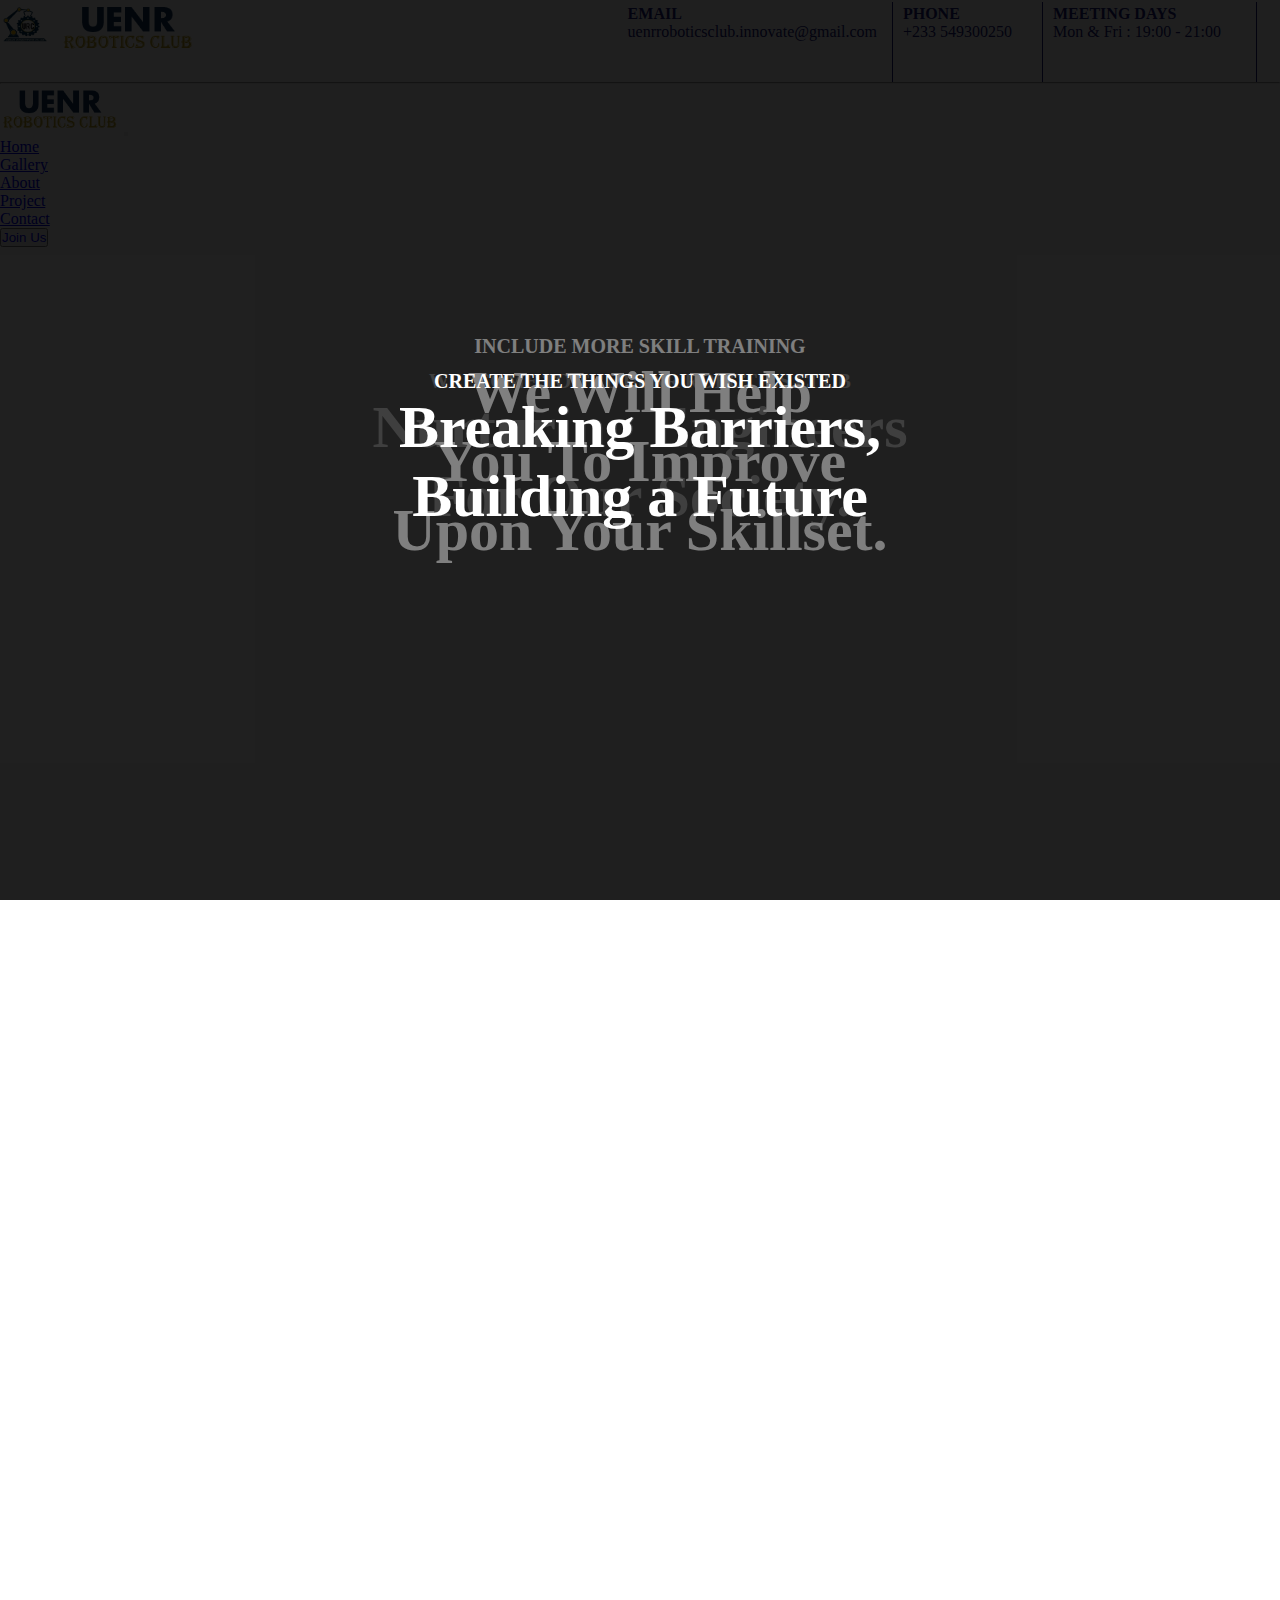
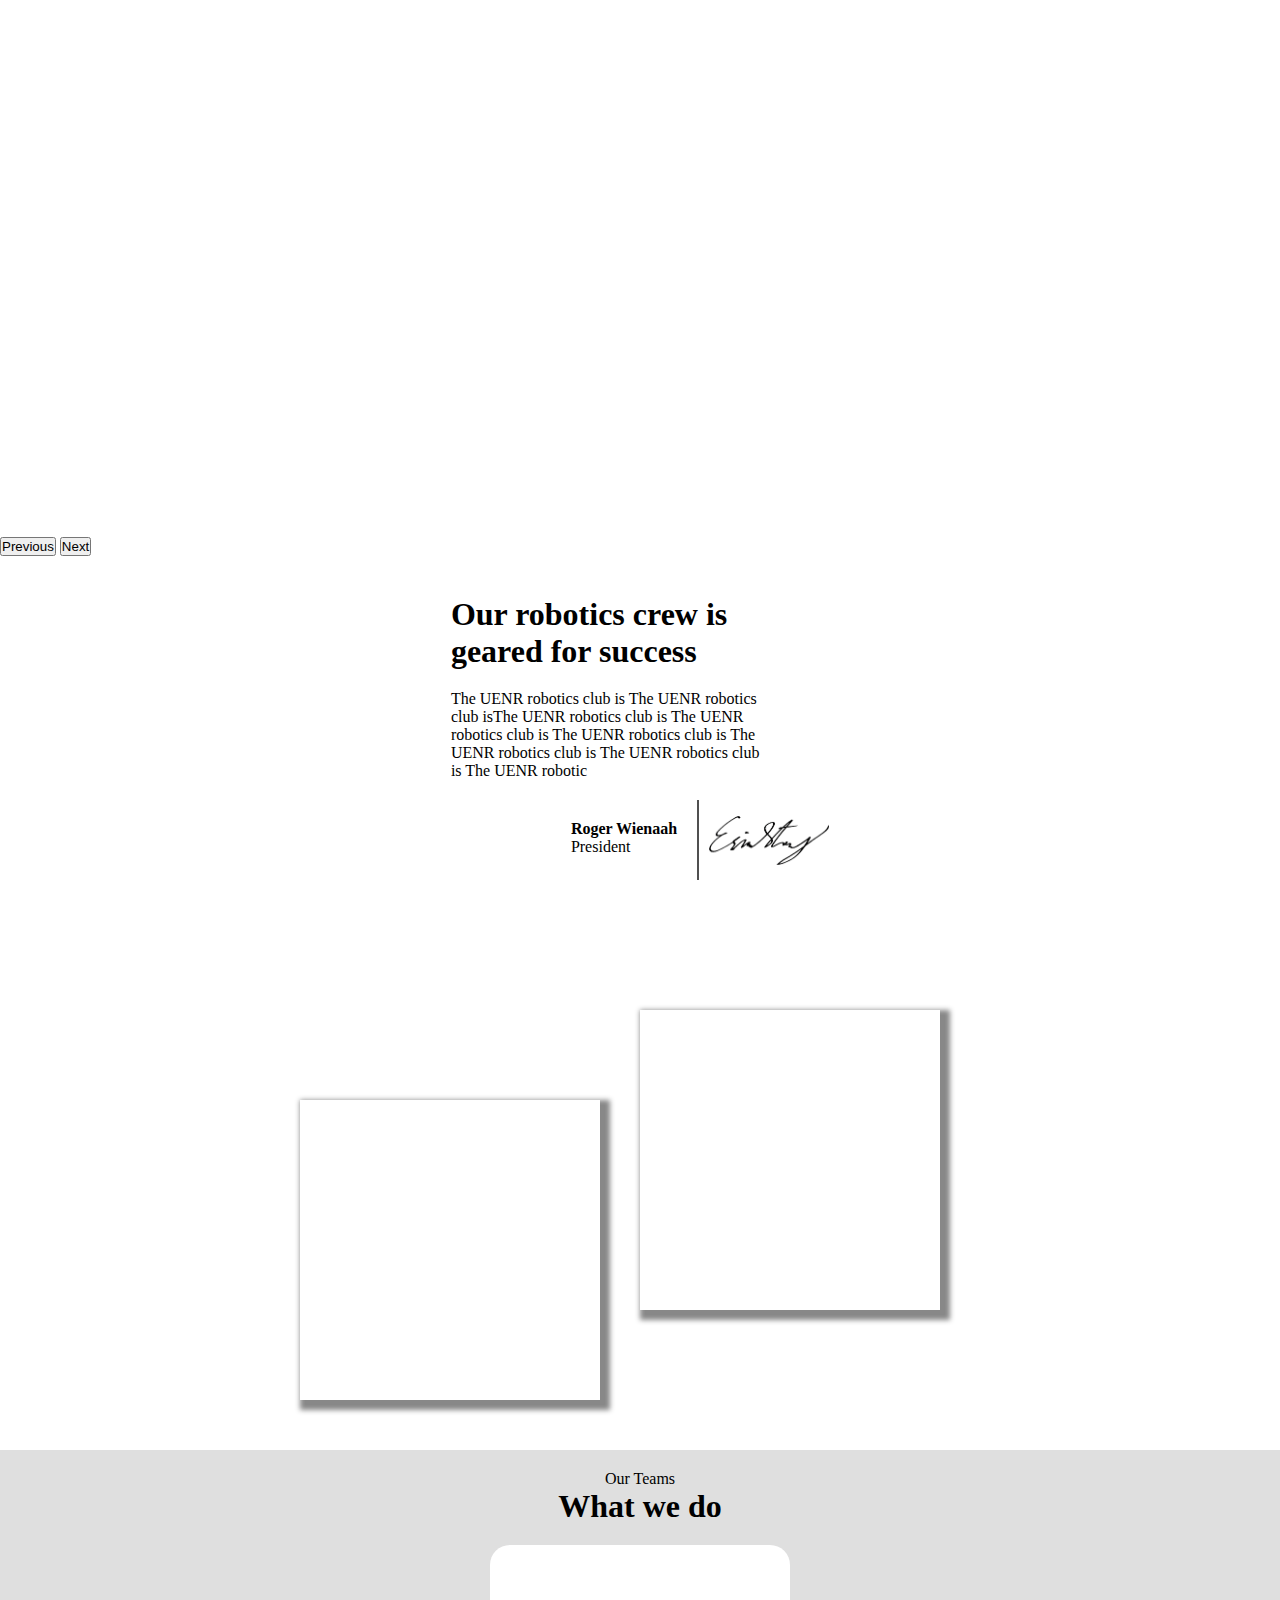
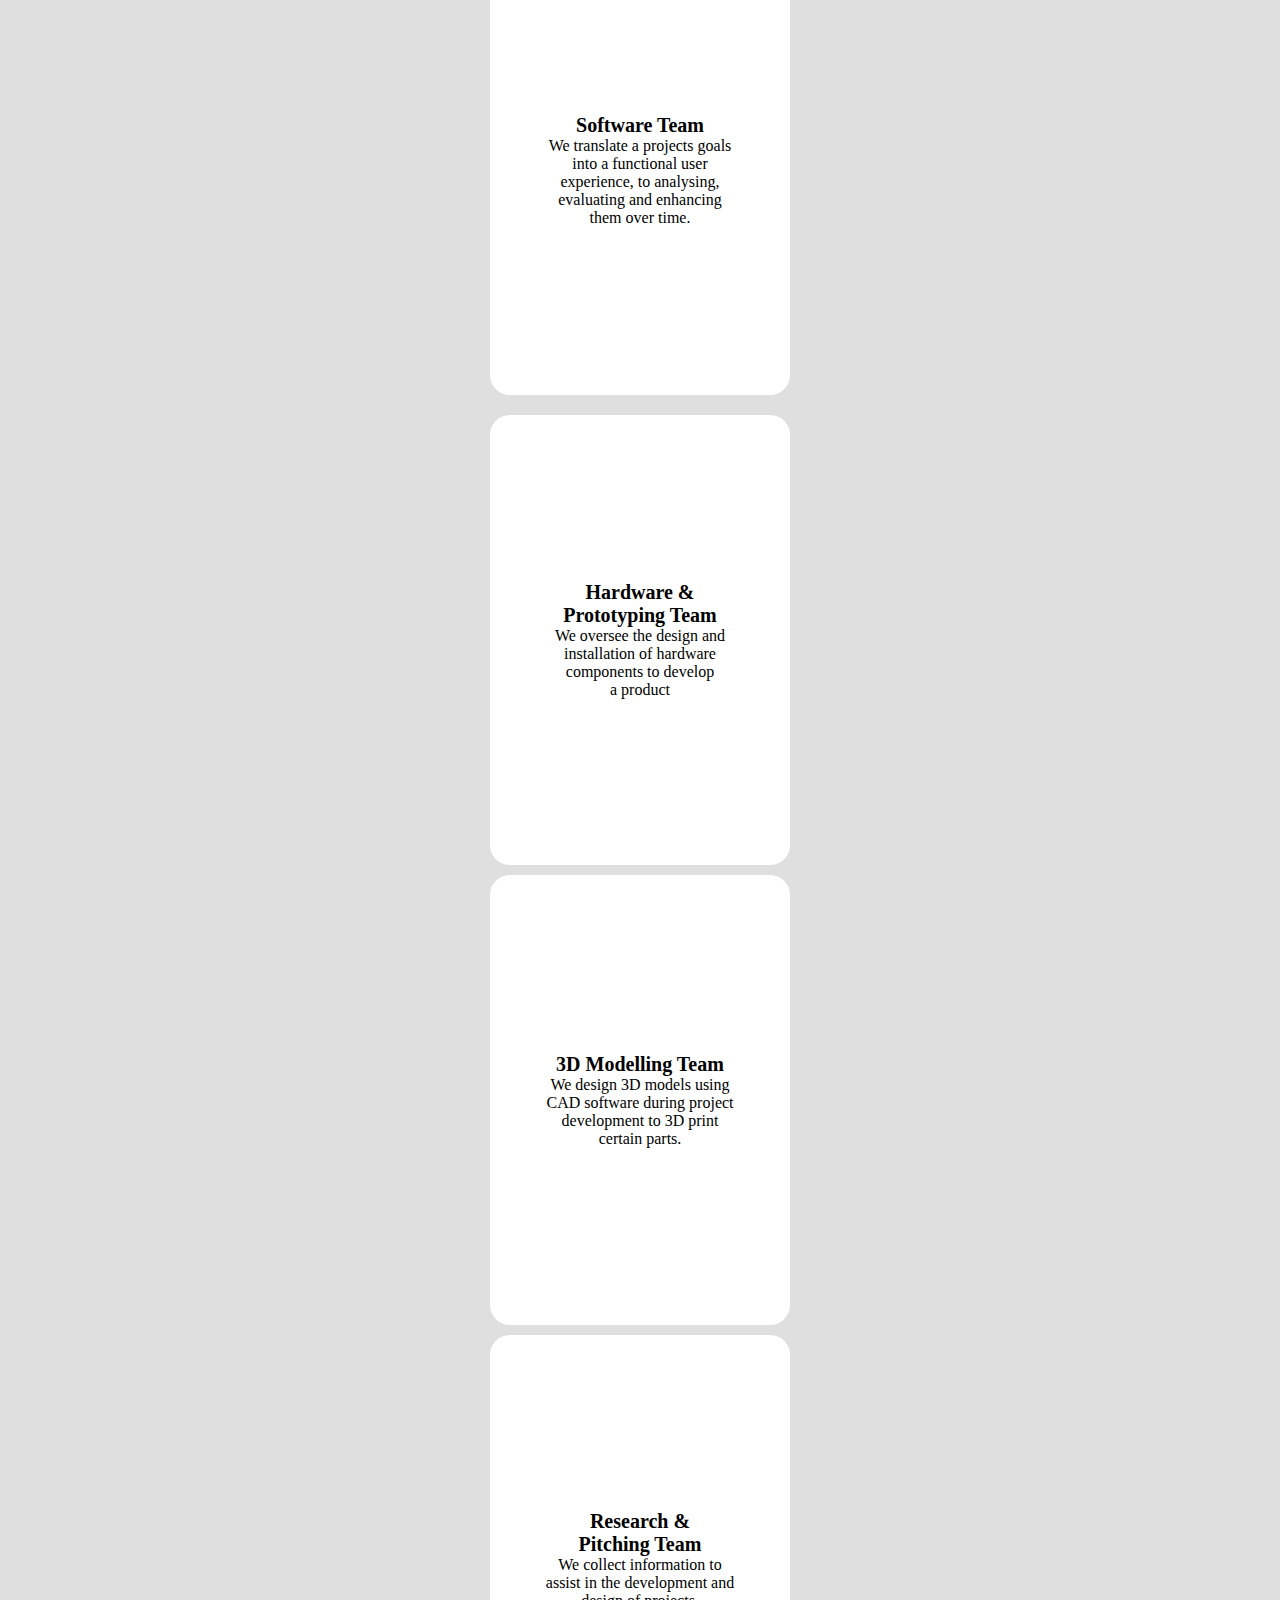
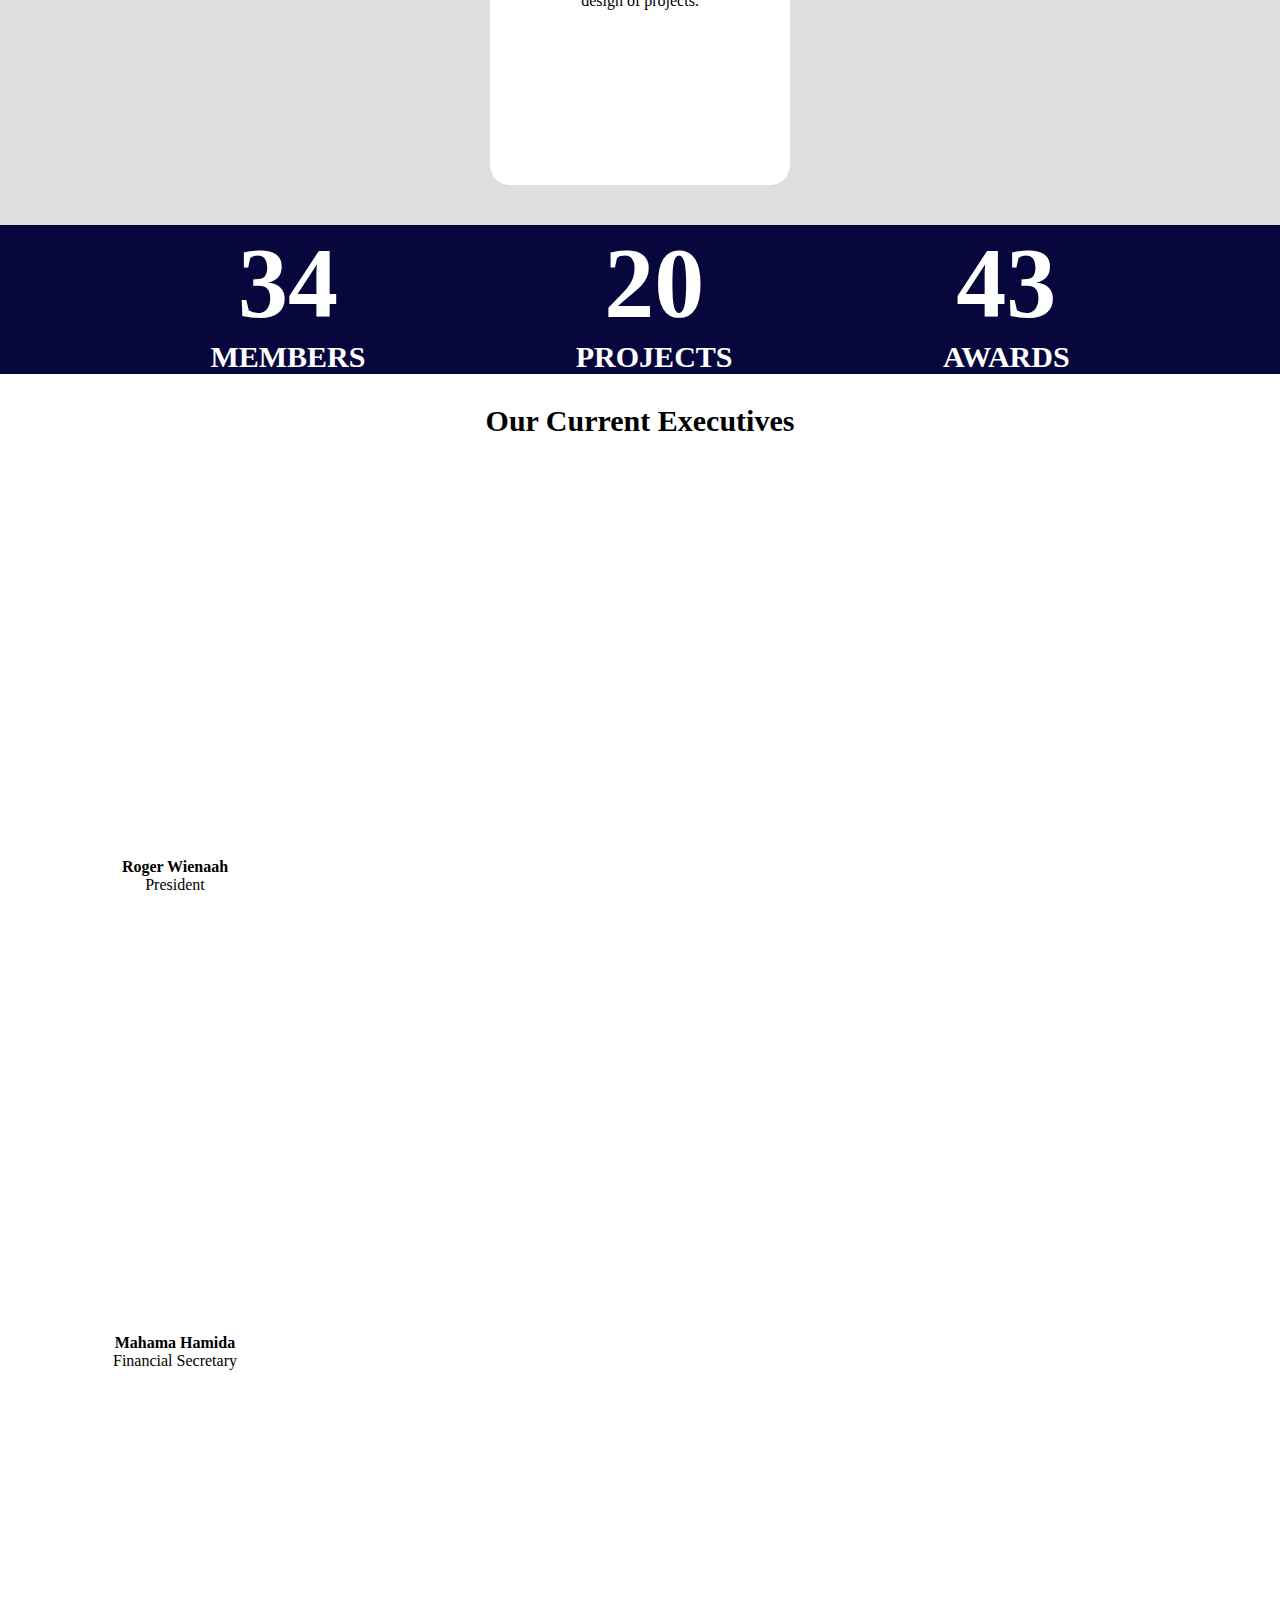
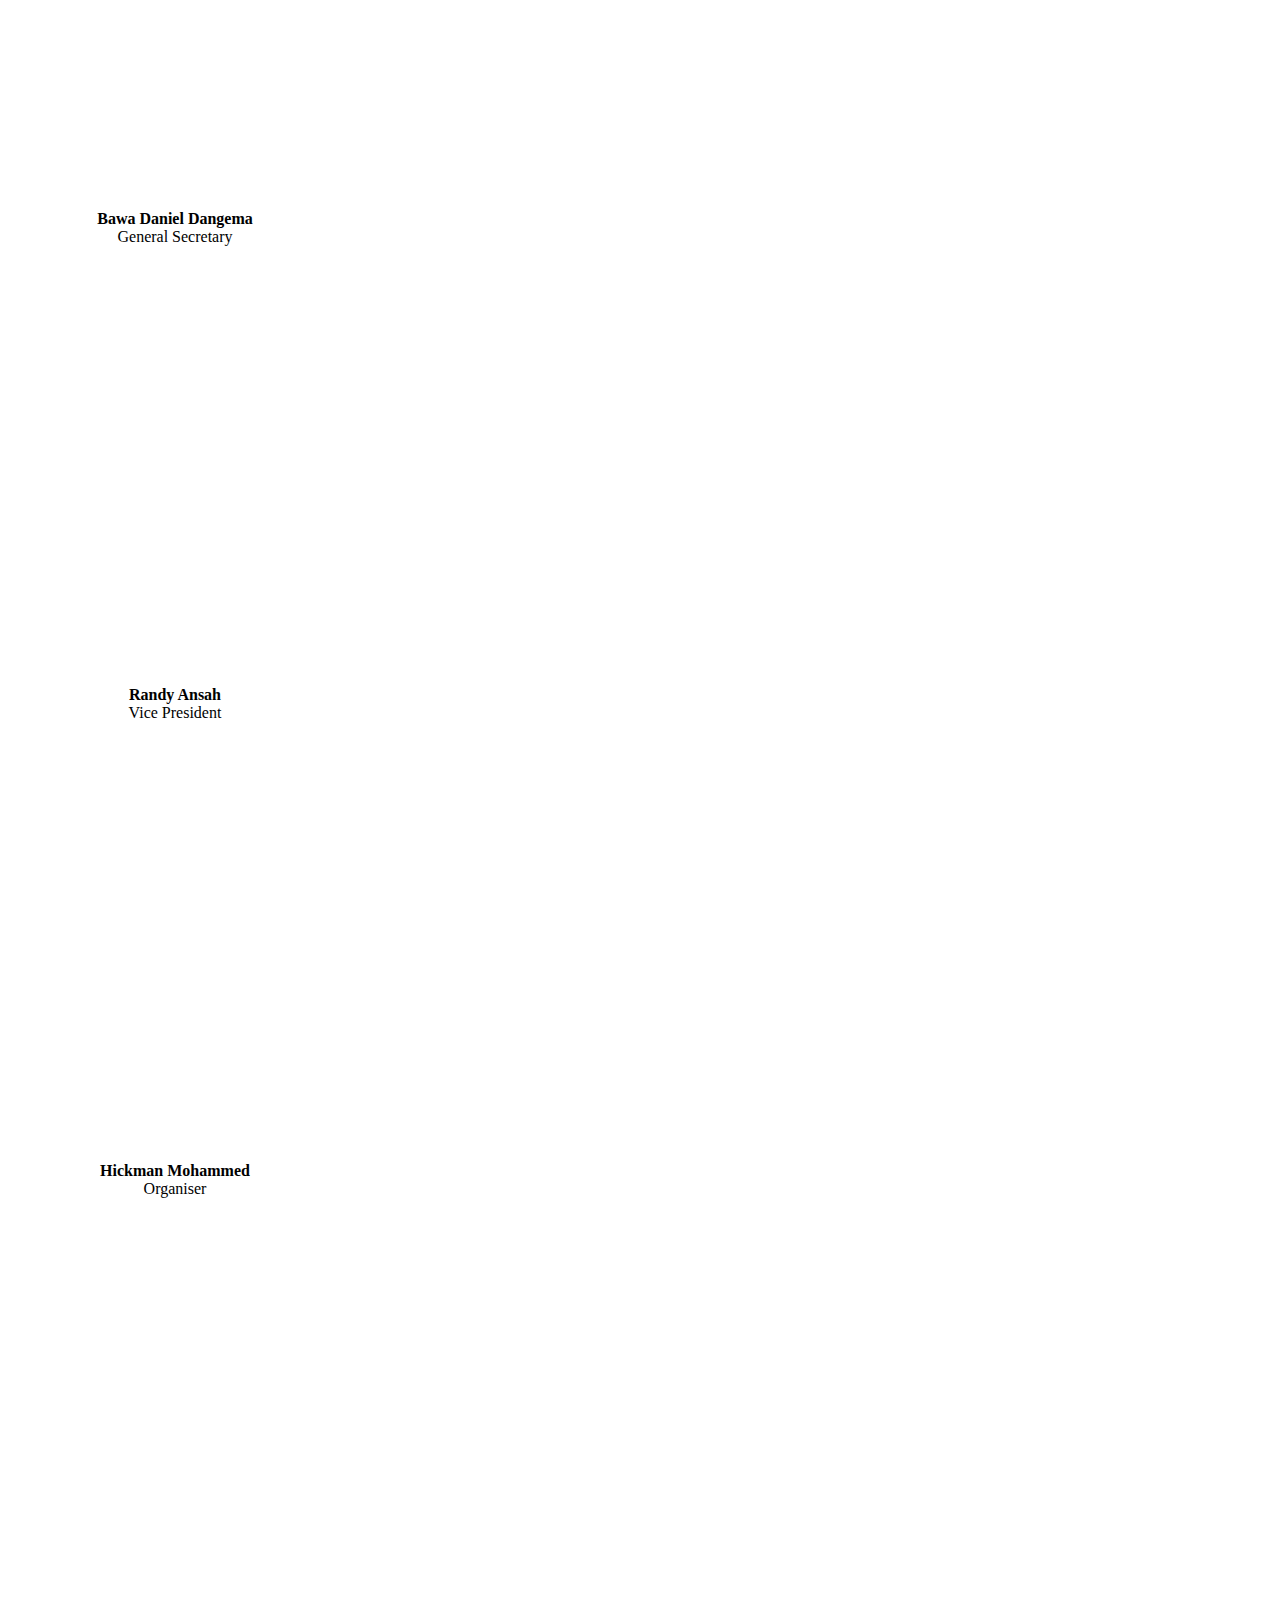
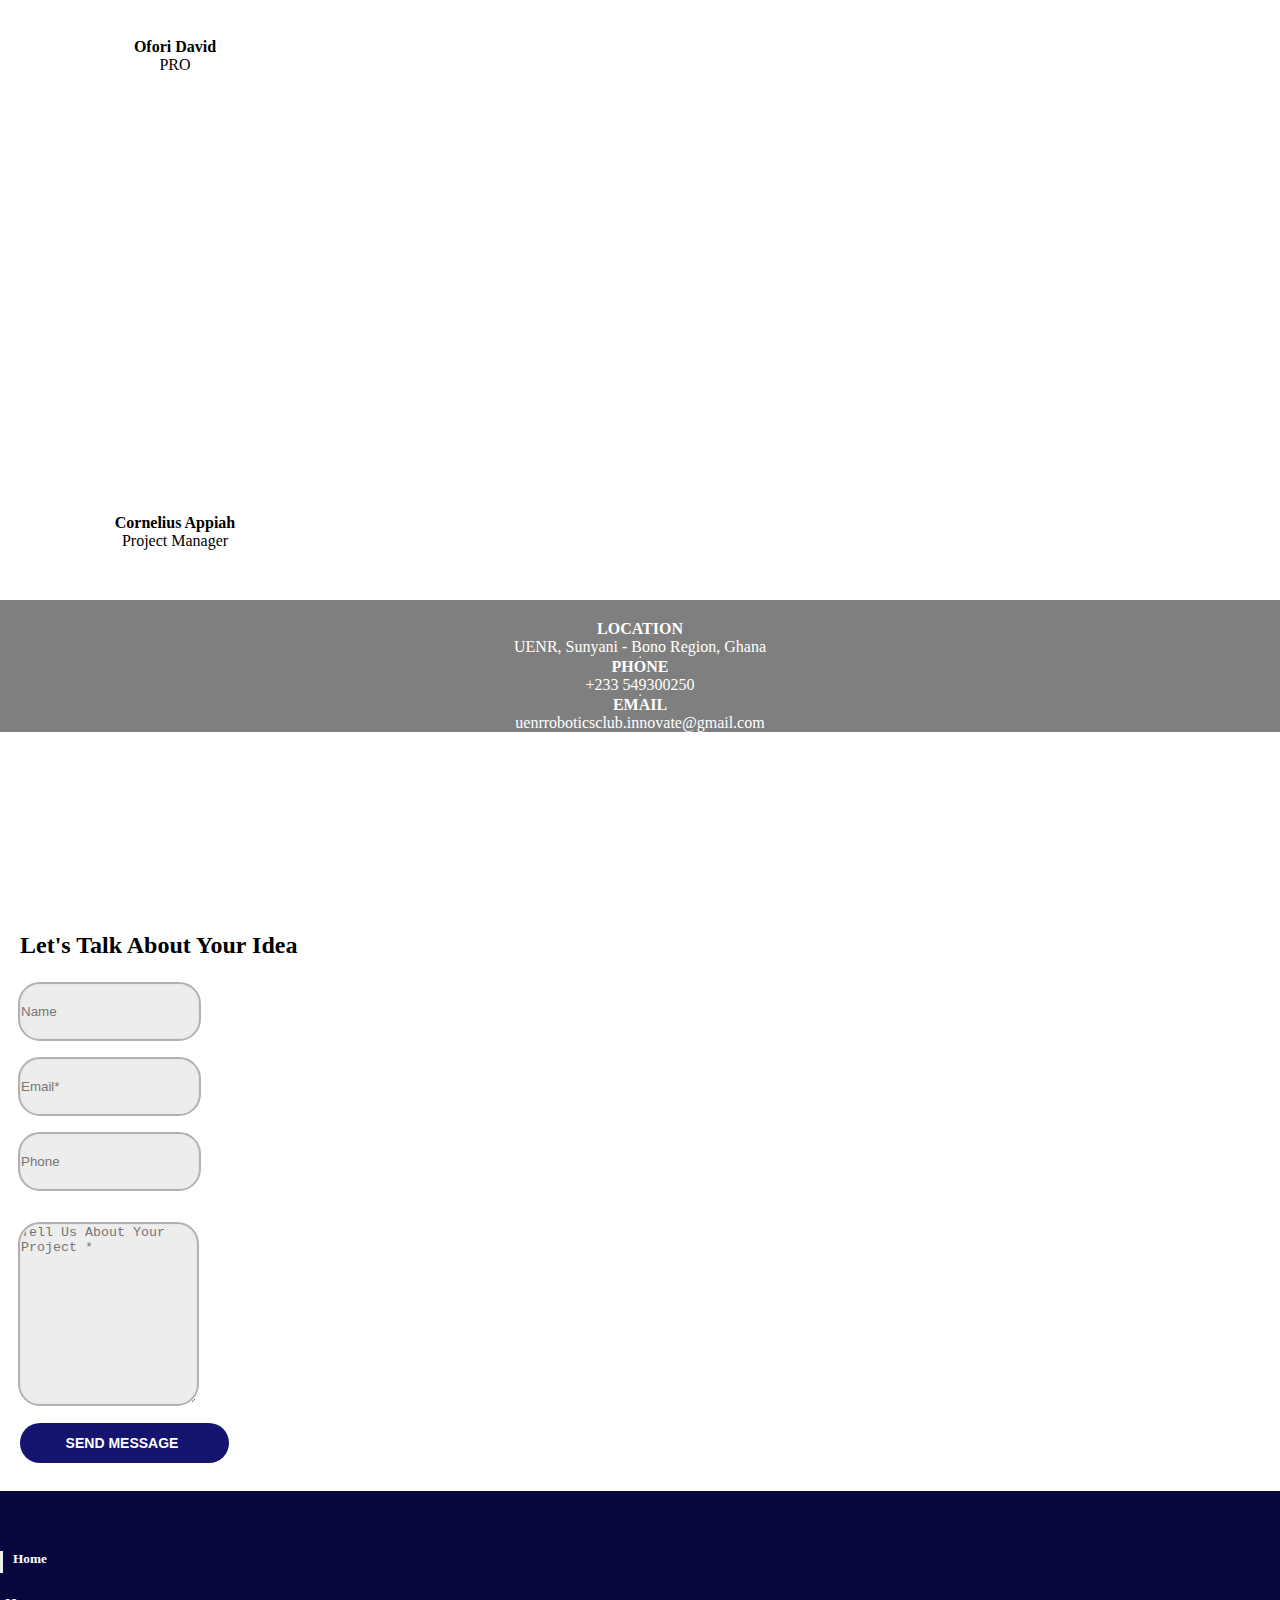
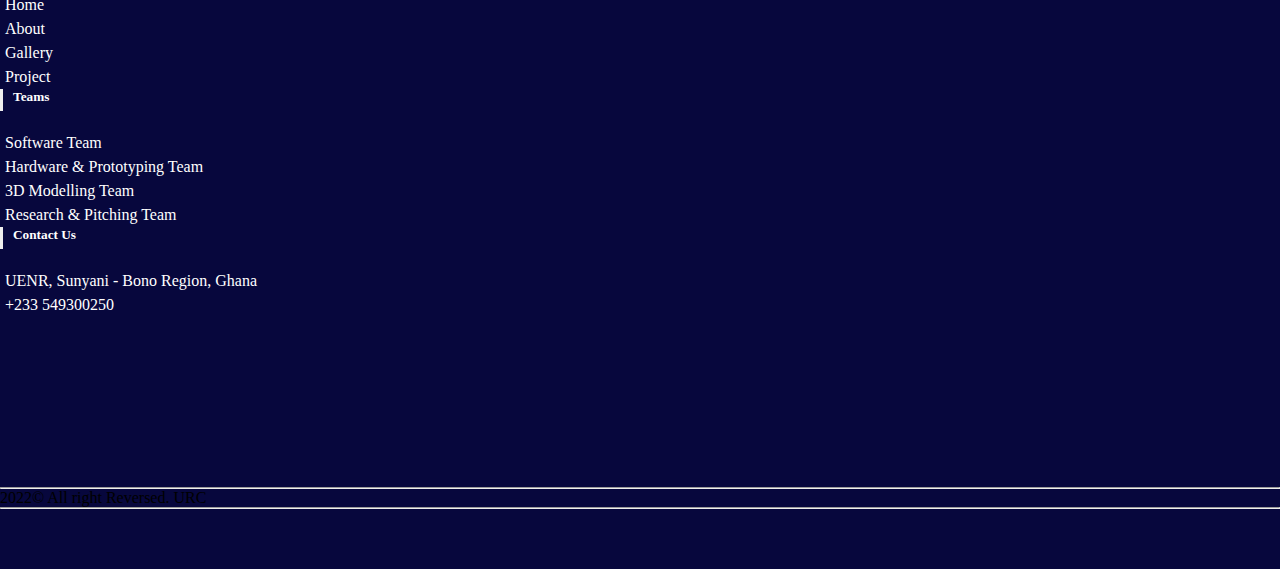
==== commit edcaf05d: "Add files via upload" ====
--- a/index.html
+++ b/index.html
@@ -83,14 +83,14 @@
             <a class="nav-link" href="about.html">About</a>
           </li>
           <li class="nav-item">
-            <a class="nav-link" href="#">Project</a>
+            <a class="nav-link" href="project.html">Project</a>
           </li>
           <li class="nav-item">
             <a class="nav-link" href="contact.html">Contact</a>
           </li>
         </ul>
         <form class="d-flex">
-          <button class="btn btn-outline-primary"><a href="join.html" style="text-decoration: none;"></a>Join Us</button>
+          <button class="btn btn-outline-primary"><a href="join.html" style="text-decoration: none;">Join Us</a></button>
         </form>
       </div>
     </div>
@@ -263,7 +263,7 @@
         </div>
         <div class="col-sm" id="lds">
           <div style="width: max-content; display: flex;flex-direction: column;align-items: center;margin-bottom: 20px;">
-          <div class="executive" style="background-image: url('https://drive.google.com/uc?export=view&id=19hgmD34b0iK4CHY4yG6yYlN4WwAGjK_7');"></div>
+          <div class="executive" style="background-image: url('https://drive.google.com/uc?export=view&id=1P_aV3gGXxNCbrYCjRtoVHE62k1BzpXmy');"></div>
           <div class="name">
           <p><b>Bawa Daniel Dangema</b></p>
           <p>General Secretary</p>
--- a/style.css
+++ b/style.css
@@ -557,4 +557,60 @@
     width: 100% !important;
     object-fit: cover !important;
 
-}+}
+/* PROJECT CURIOSITY */
+#di{
+    background-image: url('https://drive.google.com/uc?export=view&id=1t8ZZU-III4dKj5eYd-Ui1Y5w0ITWLpkG'); 
+    background-position: center;    
+    background-size: cover;
+    background-repeat: no-repeat; 
+    background-position: center;
+}
+.abs{
+    height: max-content;
+    background-color: rgba(227, 132, 79, 1);
+    border-radius: 20px;
+    padding: 20px;
+}
+.pro{
+    height: max-content;
+    background-color: rgba(149, 202, 202, 1);
+    border-radius: 20px;
+    padding: 20px;
+}
+.obj{
+    height: max-content;
+    background-color: rgba(208, 183, 49, 1);
+    border-radius: 20px;
+    padding: 20px;
+}
+.app{
+    height: max-content;
+    background-color: rgba(140, 197, 95, 1);
+    border-radius: 20px;
+    padding: 20px;
+}
+.mth{
+    height: max-content;
+    background-color:rgba(220, 192, 92, 1);
+    border-radius: 20px;
+    padding: 20px;
+}
+
+@media only screen and (max-width: 765px){
+    #daa{
+        padding-bottom: 20px;
+    }
+}
+.bit{
+    border: 2px solid rgb(12, 12, 117); 
+    height: 50px; 
+    width: 100px; 
+    border-radius: 20px;
+    background-color: white;
+}
+.bit:hover{
+    background-color: rgb(12,12,117);
+    color: white;
+}
+
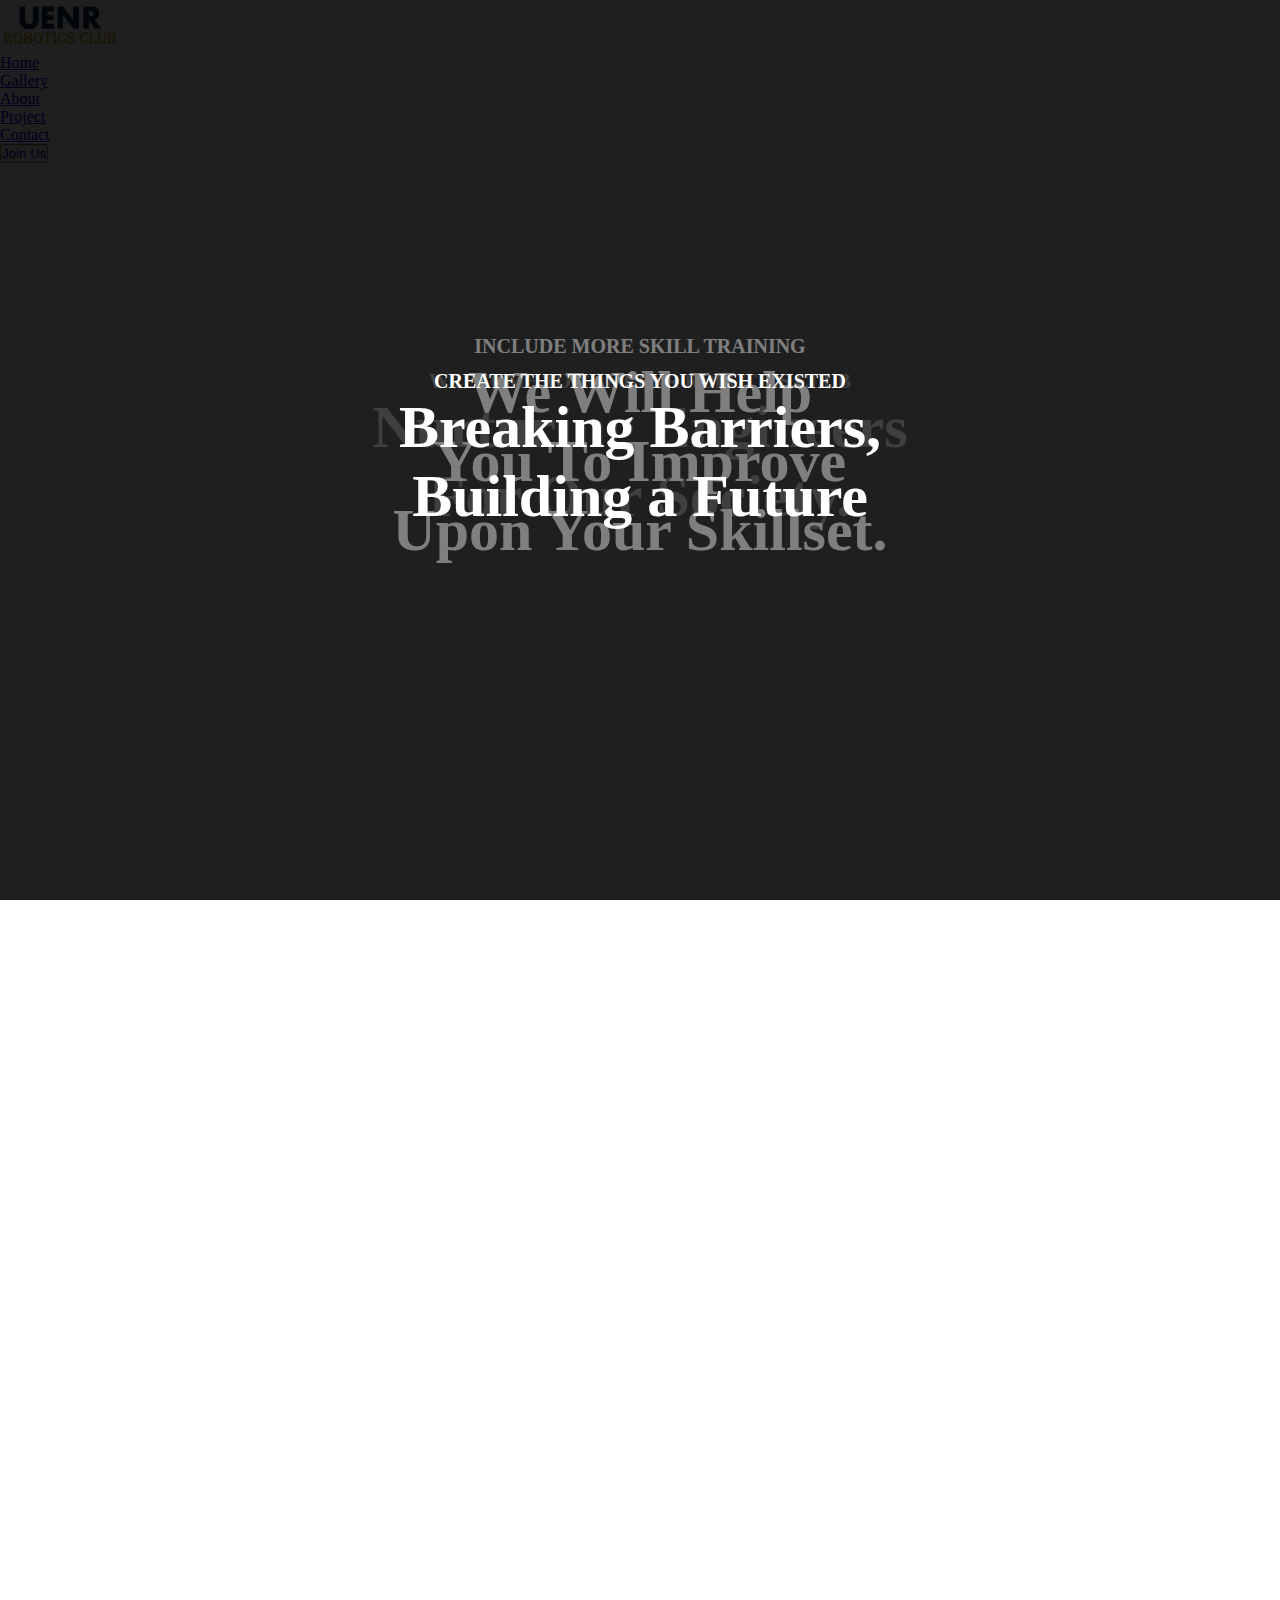
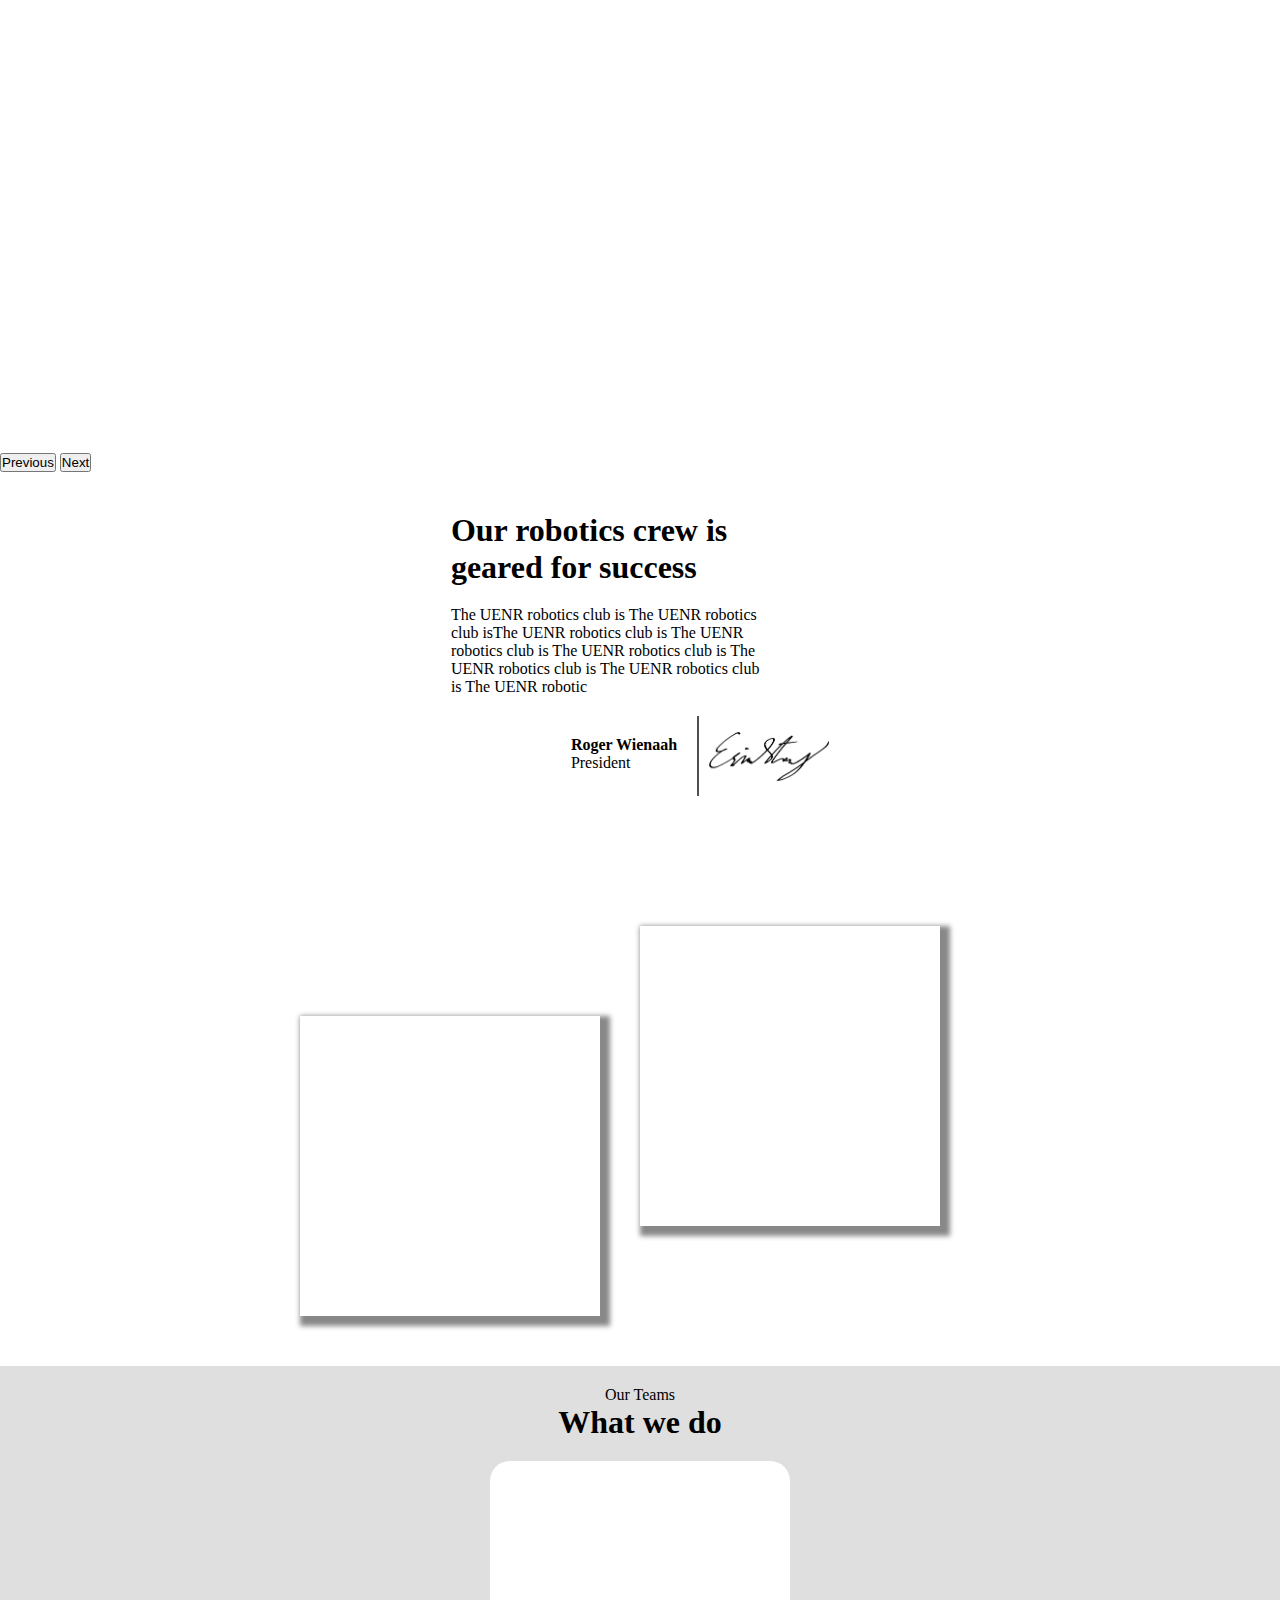
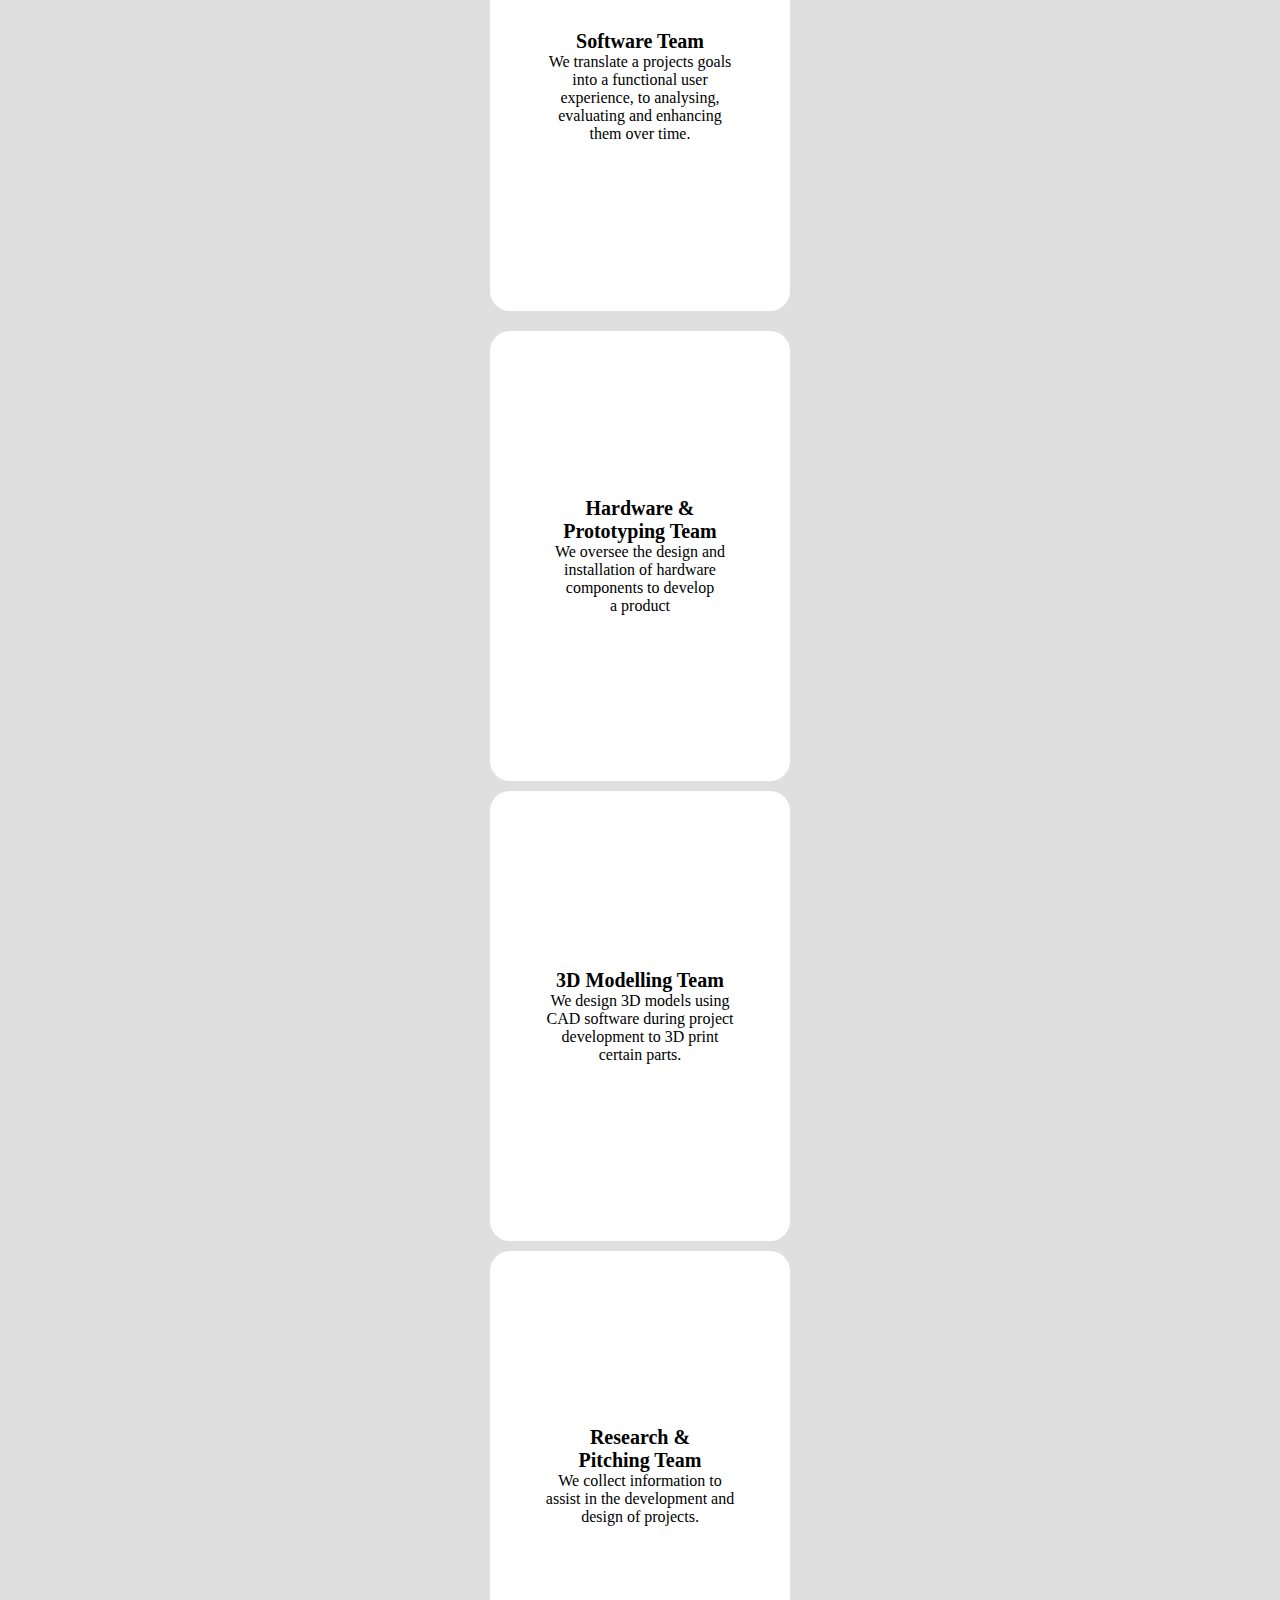
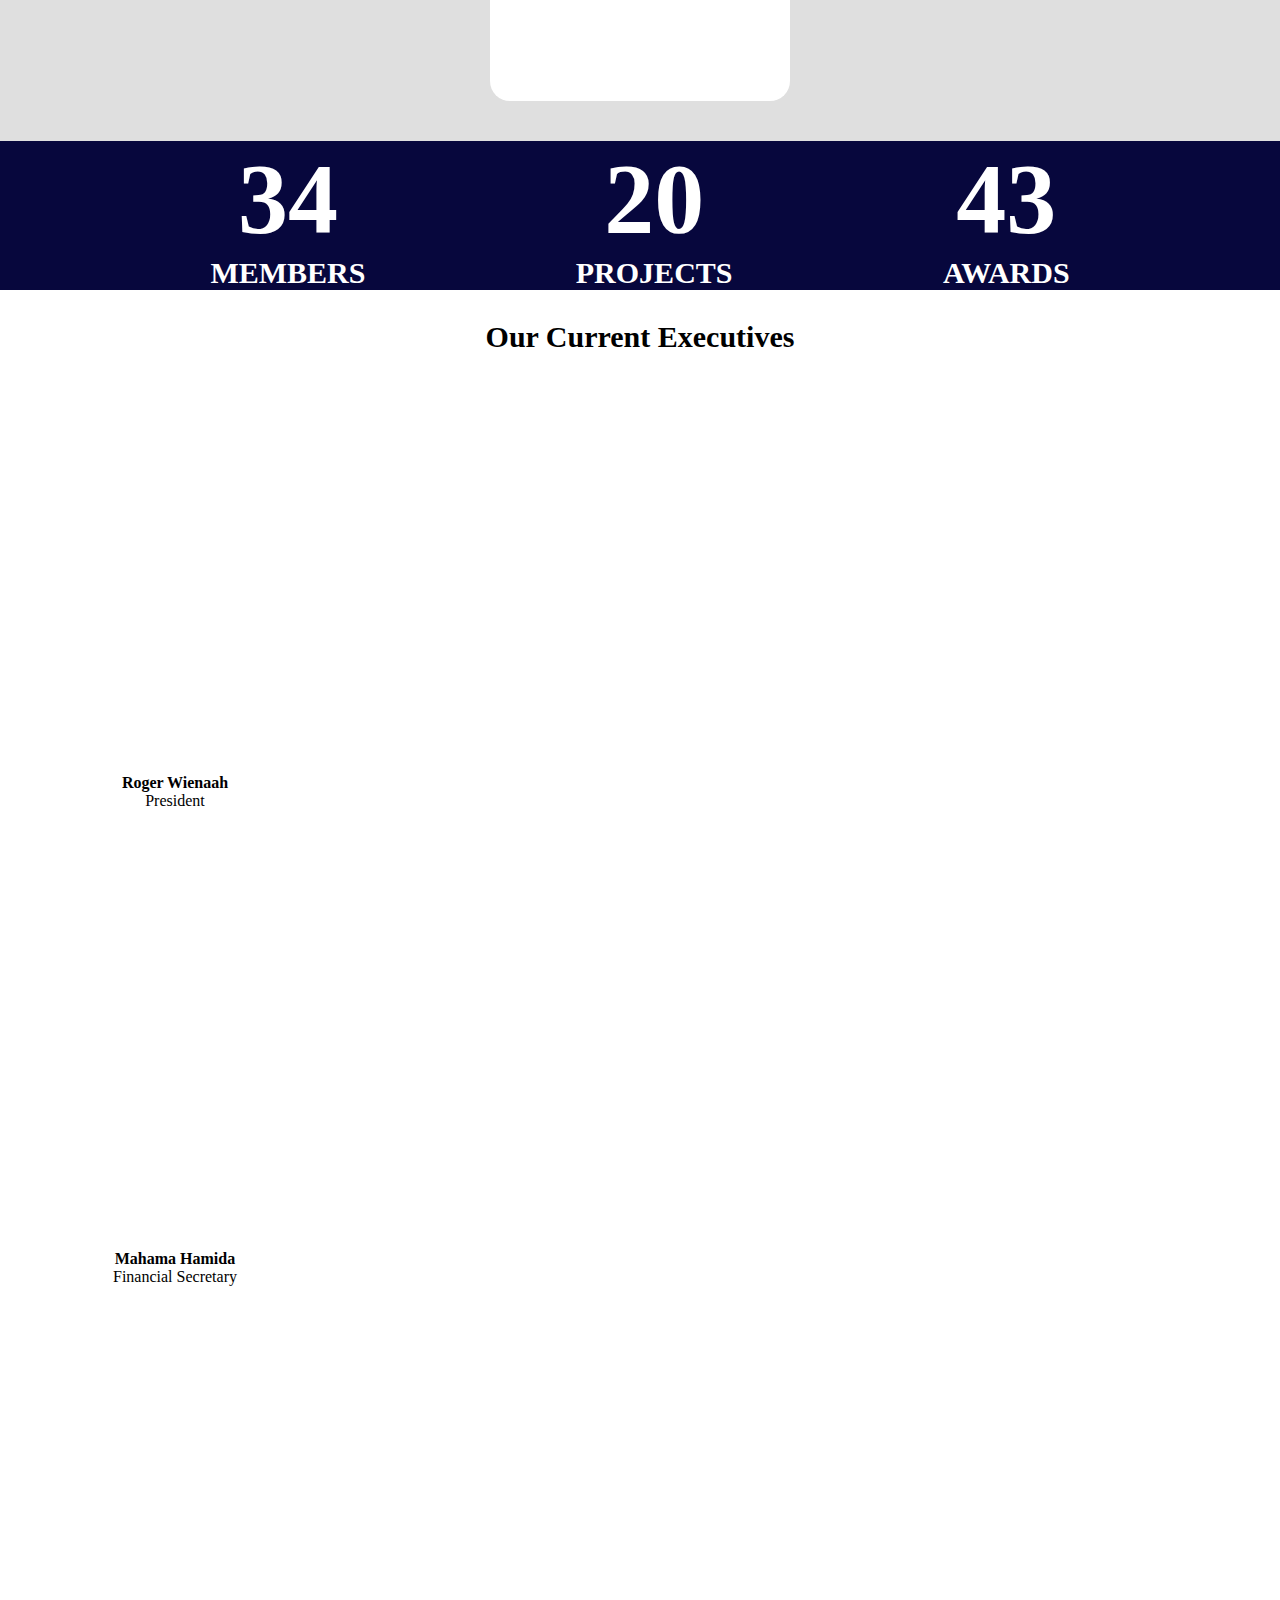
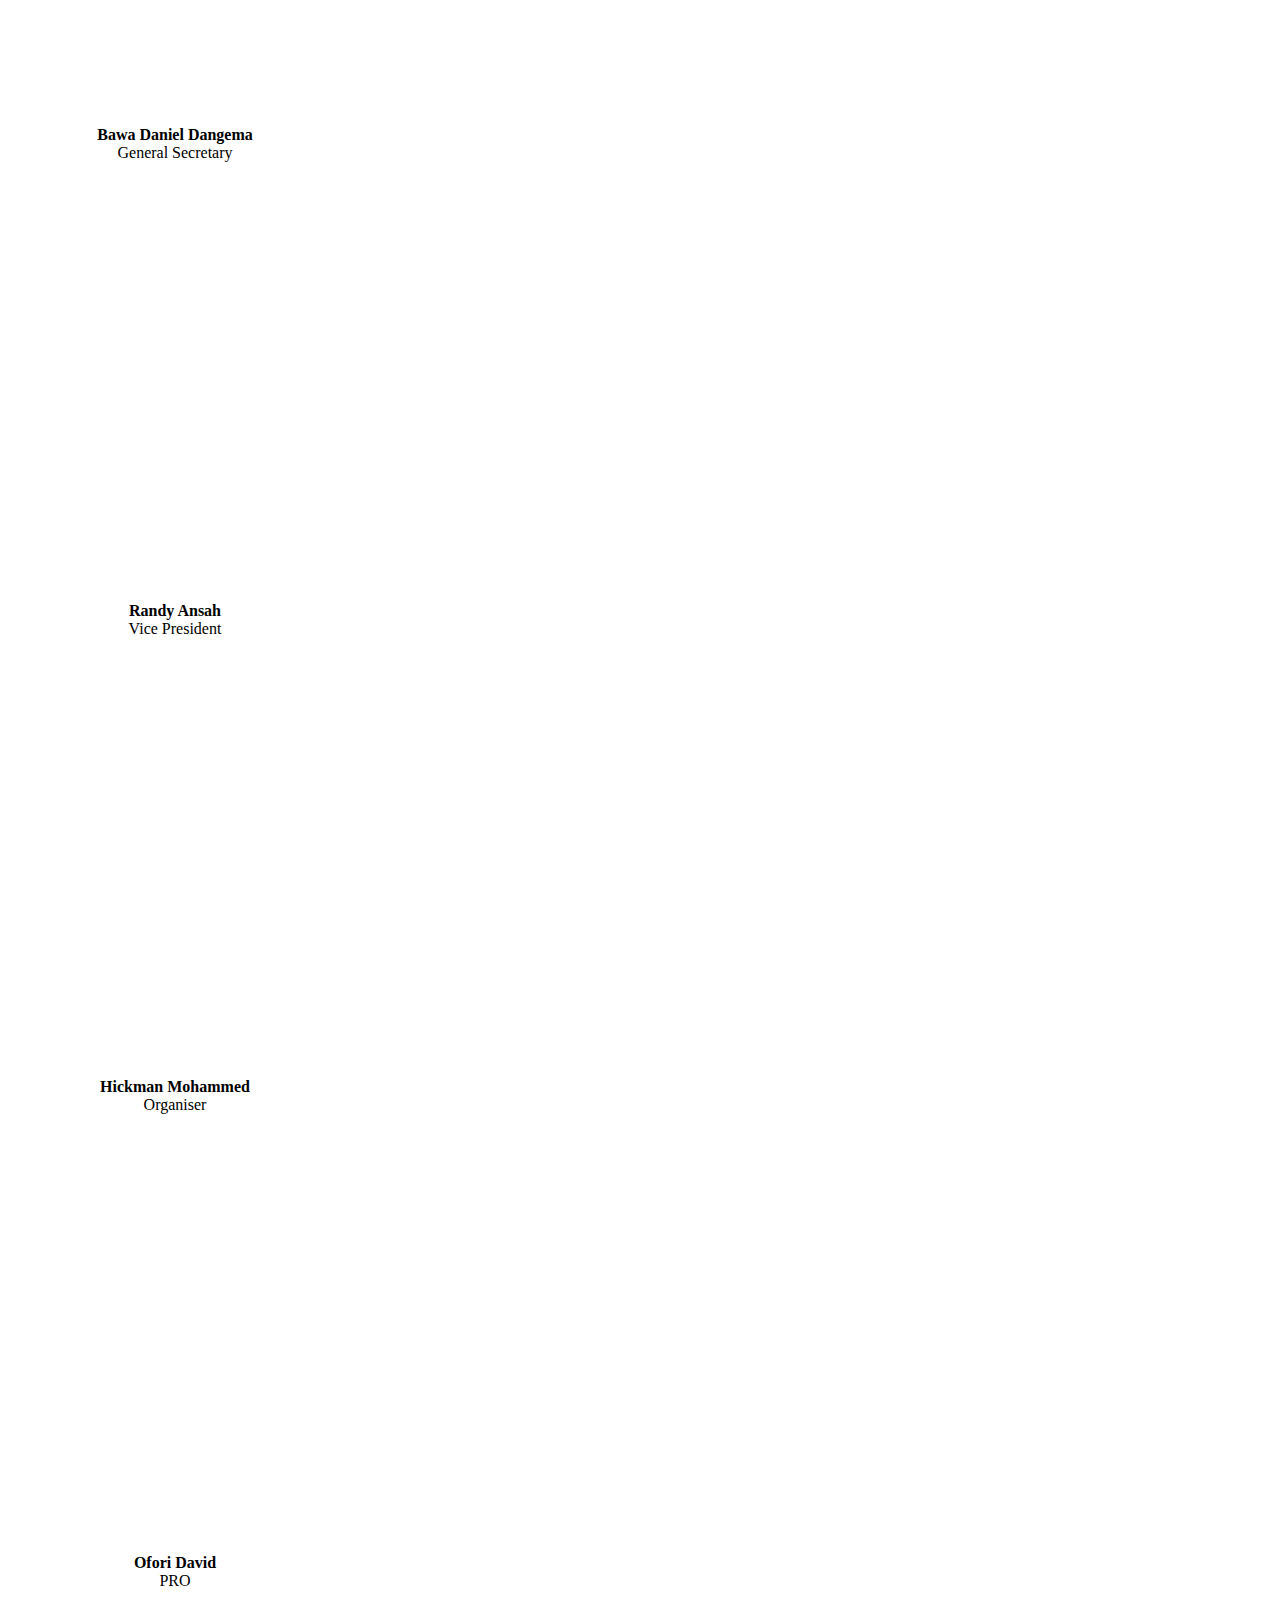
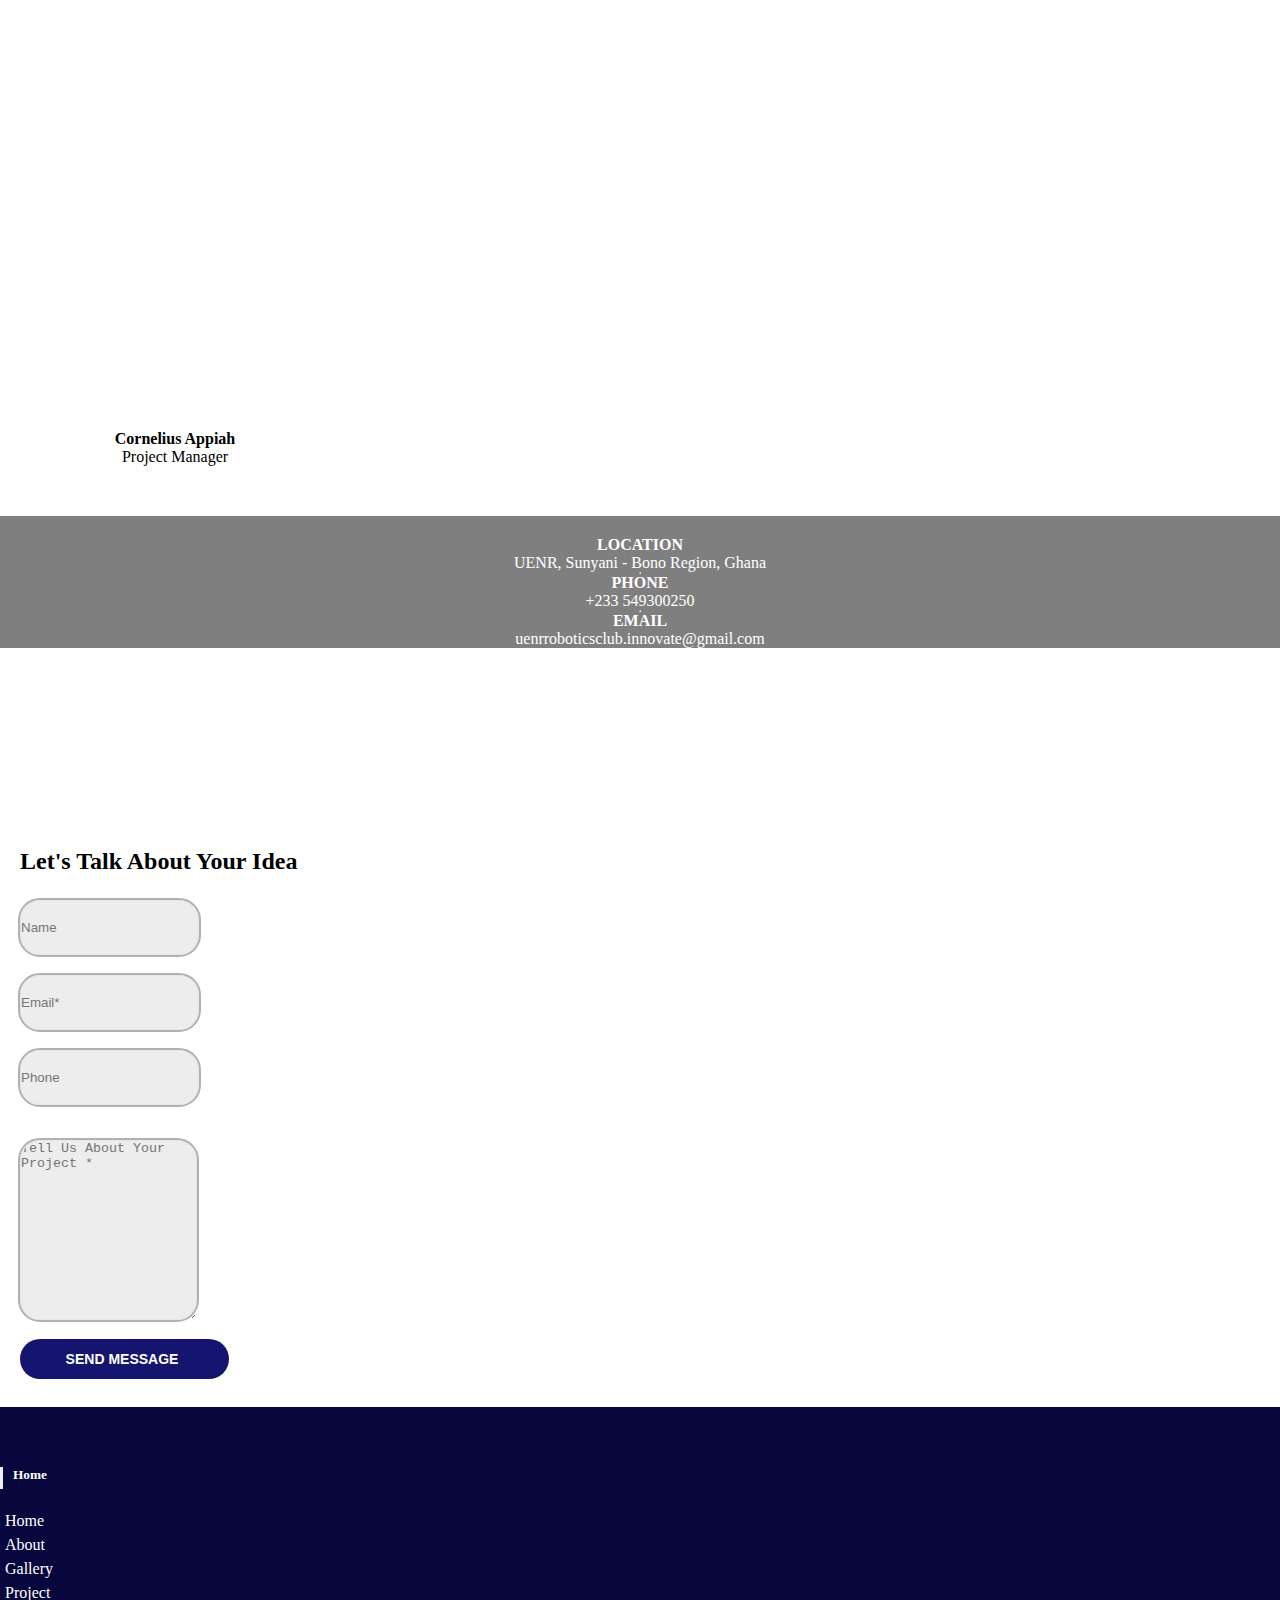
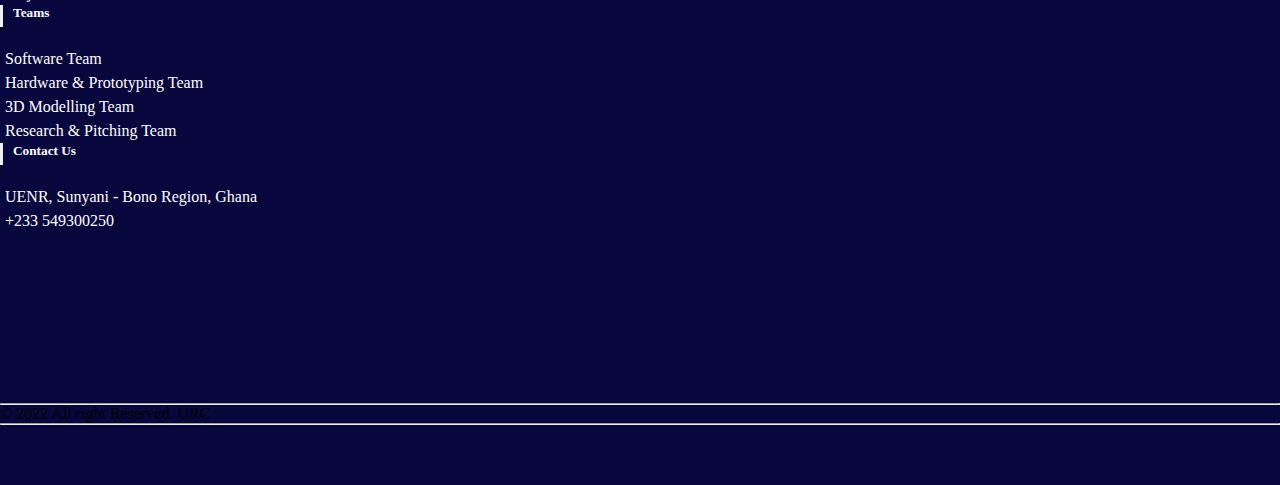
==== commit b37de6ac: "Add files via upload" ====
--- a/index.html
+++ b/index.html
@@ -11,61 +11,9 @@
     <link rel="stylesheet" href="https://cdn.jsdelivr.net/npm/bootstrap-icons@1.8.2/font/bootstrap-icons.css" integrity="sha384-eoTu3+HydHRBIjnCVwsFyCpUDZHZSFKEJD0mc3ZqSBSb6YhZzRHeiomAUWCstIWo" crossorigin="anonymous">
 </head>
 <body>
-<div class="container-fluid main" id="top">
-    <div class="row">
-        <div class="col-md-12 head">
-            <div class="imgs">
-                <img src="images/urc_logo.png" style="width: 50px; height: 50px;">
-                <img src="images/urc_logo1.png" style="width: 120px; height: 55px;">
-            </div>
-            <div class="media">
-                <div class="time">
-                    <ul>
-                        <li>
-                            <div class="info1">
-                            <i class="bi bi-envelope-open" style="font-size: 35px; "></i>
-                            <div class="info">
-                            <b>EMAIL</b> 
-                            <p>uenrroboticsclub.innovate@gmail.com</p>
-                            </div>
-                            </div>
-                        </li>
-                        <div class="vl" style="margin-top: 2px; background-color: rgb(26, 26, 124); width: 1px;"></div>
-                        <li>
-                            <div class="info1" style="margin-right: 15px;margin-left: 5px;">
-                            <i class="bi bi-telephone" style="font-size: 35px; "></i> 
-                            <div class="info">
-                                <b>PHONE</b>
-                            <p>+233 549300250</p>
-                            </div>
-                            </div>
-                        </li>
-                        <div class="vl" style="margin-top: 2px; background-color: rgb(26, 26, 124); width: 1px;"></div>
-                        <li>
-                            <div class="info1" style="margin-right: 20px; margin-left: 5px;">
-                            <i class="bi bi-geo-alt" style="font-size: 35px; "></i> 
-                            <div class="info">
-                                <b>MEETING DAYS</b>
-                            <p>Mon & Fri : 19:00 - 21:00</p>
-                            </div>
-                            </div>
-                        </li>
-                        <div class="vl" style="margin-top: 2px; background-color: rgb(26,26,124); width: 1px;"></div>
-                    </ul>
-                </div>
-                 <div class="icon" style="padding-top: 15px; margin-right: 2px;margin-left: 5px; color: rgb(122, 122, 122);">  
-                <i class="bi bi-facebook" style="margin-right: 4px;"></i>
-                <i class="bi bi-instagram" style="margin-right: 4px;"></i>
-                <i class="bi bi-twitter" style="margin-right: 4px;"></i>
-                <i class="bi bi-linkedin" style="margin-right: 4px;"></i>
-                </div> 
-            </div>
-        </div>
-        <hr>
-    </div>
-</div>
+
 <!--NAVBAR-->
-  <nav class="navbar navbar-expand-lg navbar-light bg-light">
+  <nav class="navbar navbar-expand-lg navbar-light bg-light" id="top">
     <div class="container-fluid">
       <a class="navbar-brand ime" href="#"><img src="images/urc_logo1.png" style="width: 120px; height: 50px;"></a>
       <button class="navbar-toggler" type="button" data-bs-toggle="collapse" data-bs-target="#navbarTogglerDemo02" aria-controls="navbarTogglerDemo02" aria-expanded="false" aria-label="Toggle navigation">
@@ -377,7 +325,7 @@
             </div>
             <div class="col-md-12">
                 <div class="row">
-                    <button type="submit" name="submit" id="submit" style="background-color: rgb(21, 21, 112); border-radius: 40px;">
+                    <button type="submit" name="submit" id="submit" style="background-color: rgb(21, 21, 112); border-radius: 20px;">
                         Send Message <i class="bi bi-send"></i>
                     </button>
                 </div>
@@ -438,7 +386,7 @@
     </div>	
     <div class="row">
       <div class="col-xs-12 col-sm-12 col-md-12 mt-2 mt-sm-2 text-center text-white">
-        <p class="h6">2022© All right Reversed. URC</p>
+        <p class="h6">© 2022 All right Reserved. URC</p>
       </div>
       <hr>
     </div>	
--- a/style.css
+++ b/style.css
@@ -558,6 +558,20 @@
     object-fit: cover !important;
 
 }
+/* Project Page */
+#side{
+    background-image: url(https://images.unsplash.com/photo-1572177812156-58036aae439c?ixlib=rb-1.2.1&ixid=MnwxMjA3fDB8MHxzZWFyY2h8MXx8cHJvamVjdHN8ZW58MHx8MHx8&auto=format&fit=crop&w=500&q=60); 
+    background-position: center;    
+    background-size: cover;
+    background-repeat: no-repeat; 
+    background-position: center;
+}
+#pro_cover{
+    width: 100%;
+    height: 100%;
+    background: rgb(0, 0, 0,.5);
+    color: white;
+} 
 /* PROJECT CURIOSITY */
 #di{
     background-image: url('https://drive.google.com/uc?export=view&id=1t8ZZU-III4dKj5eYd-Ui1Y5w0ITWLpkG'); 
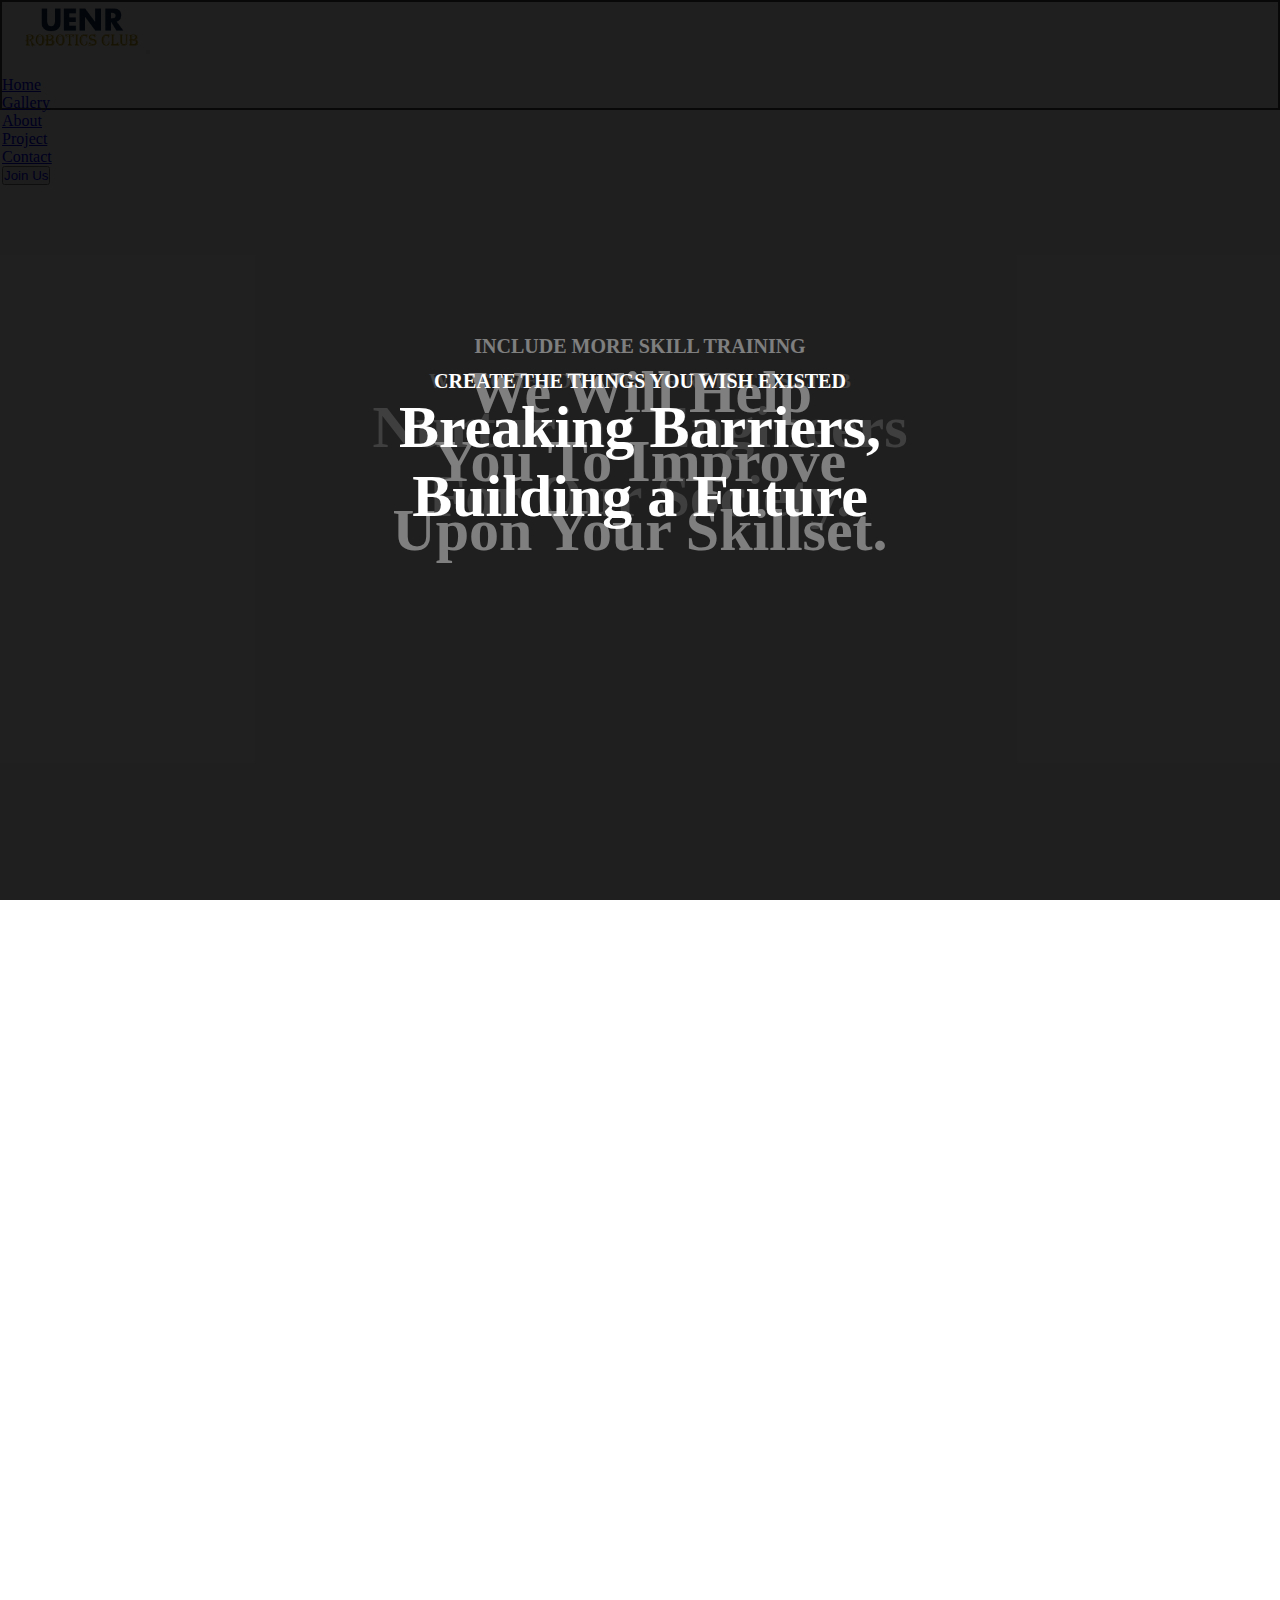
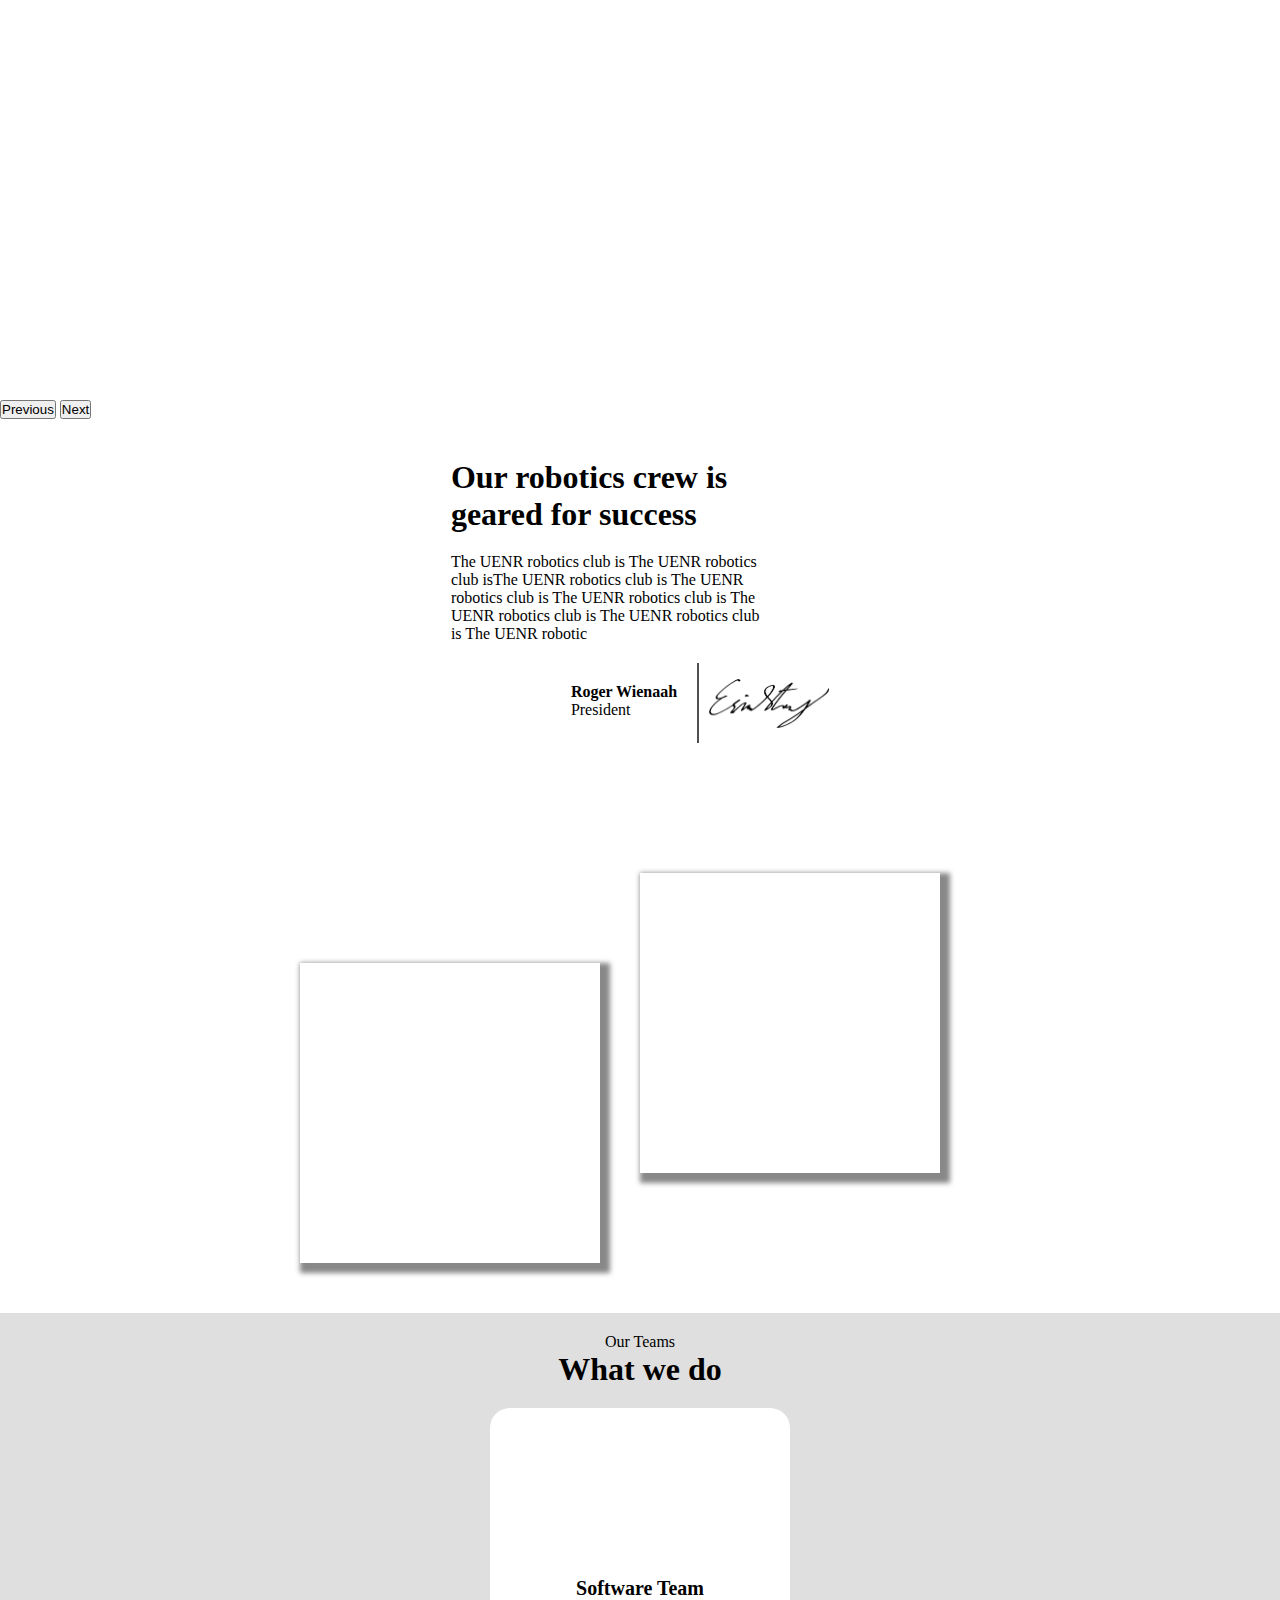
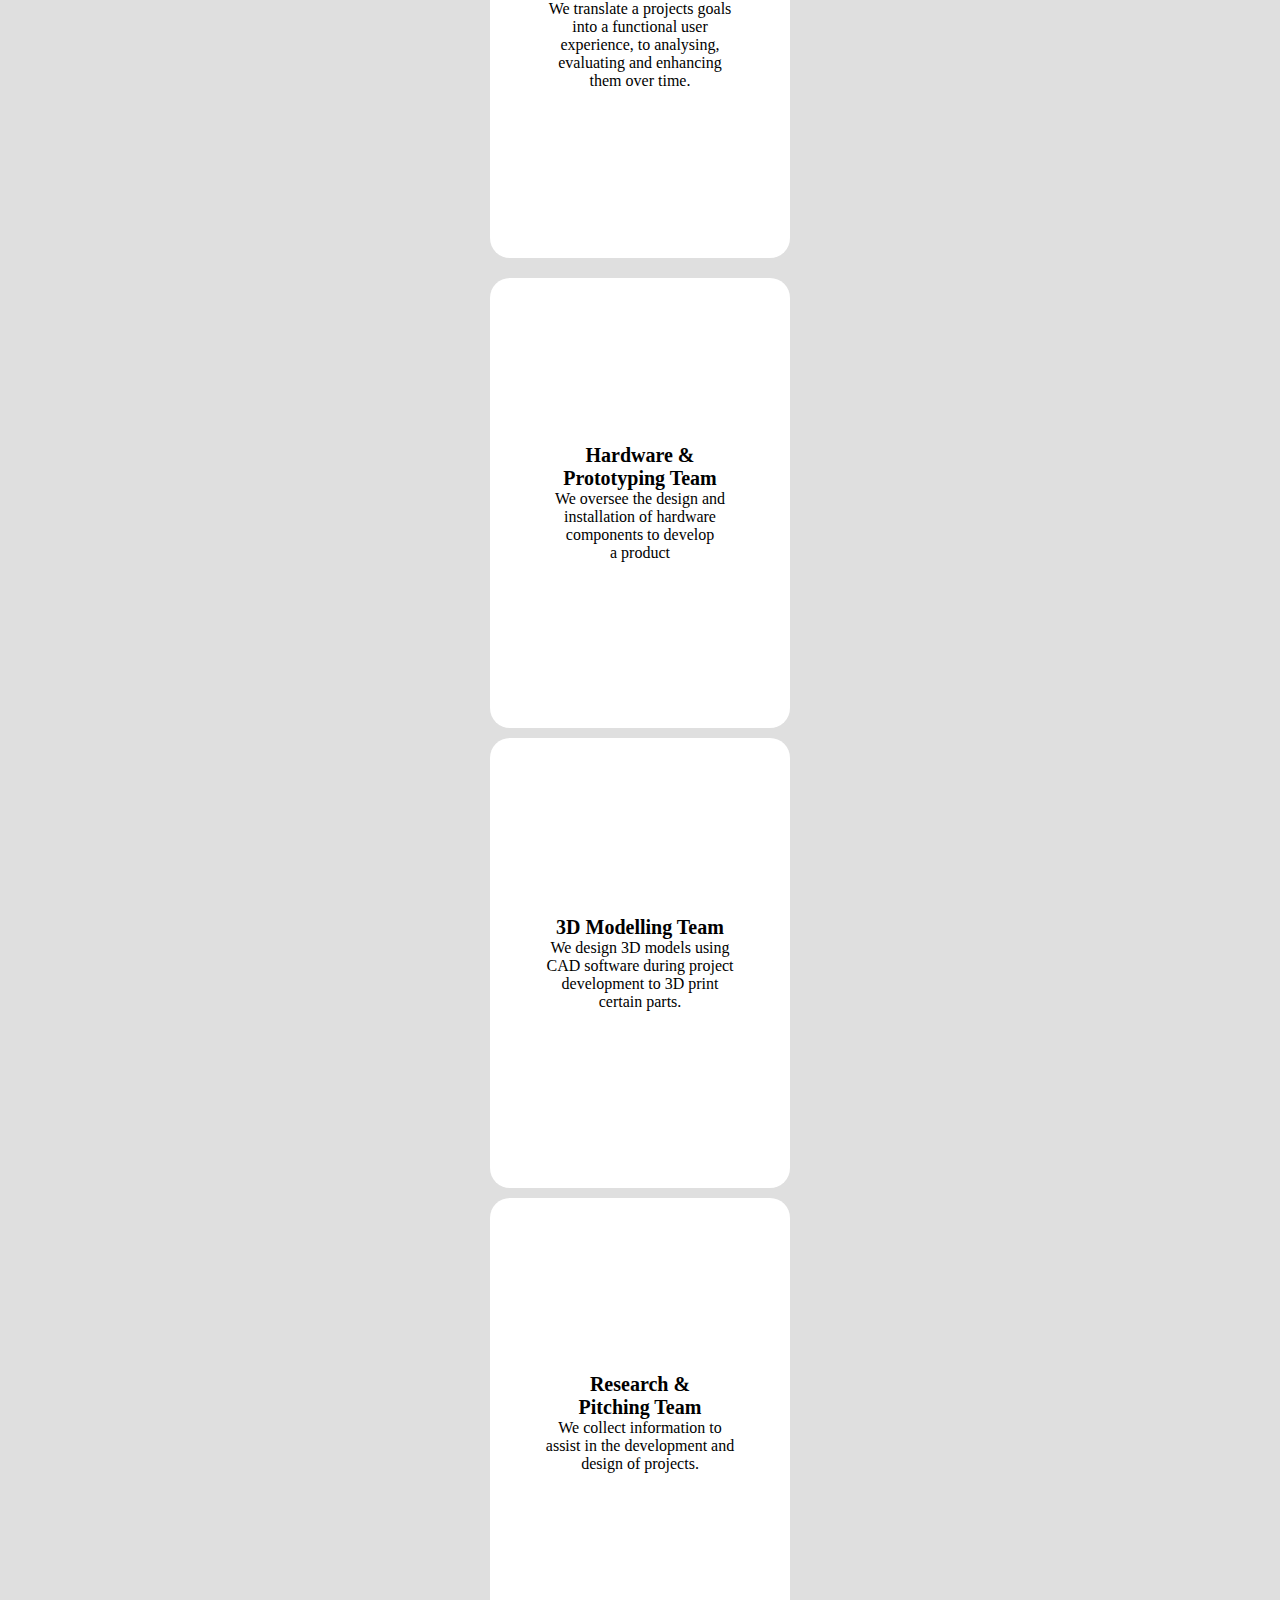
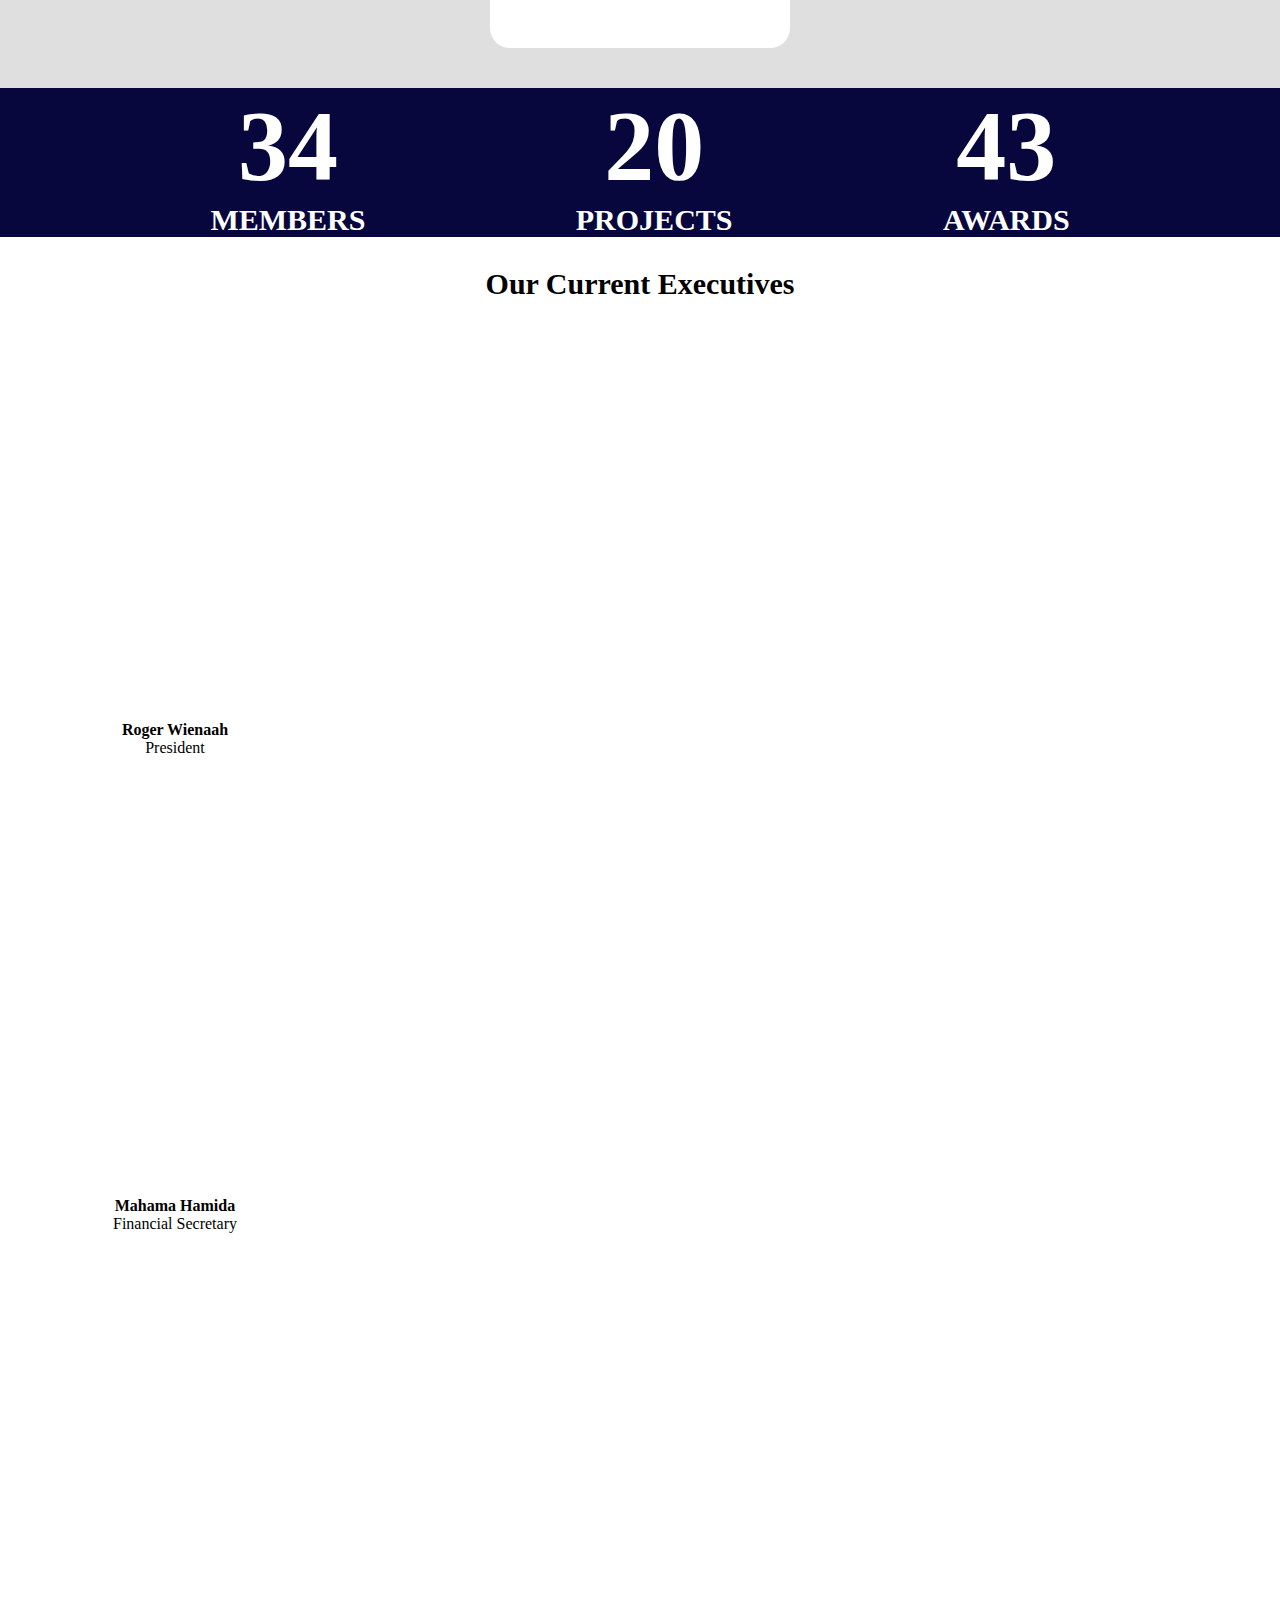
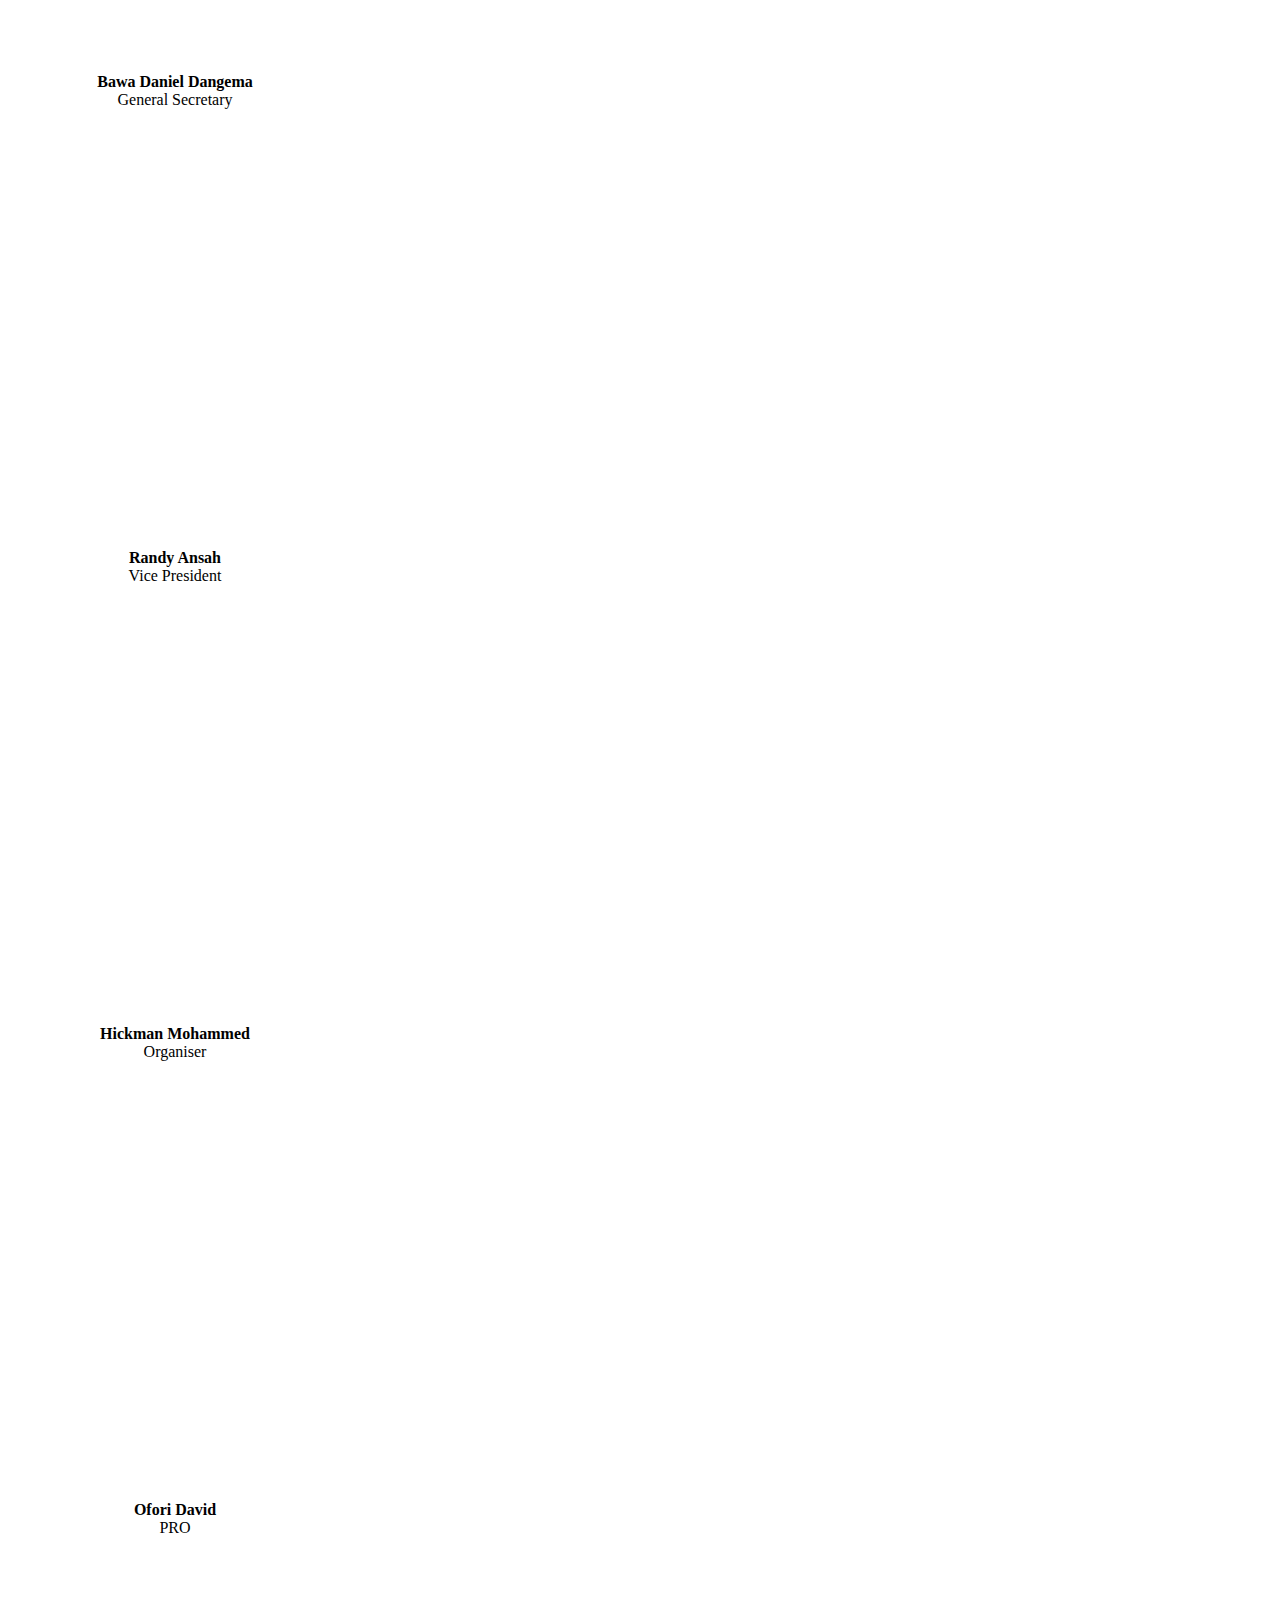
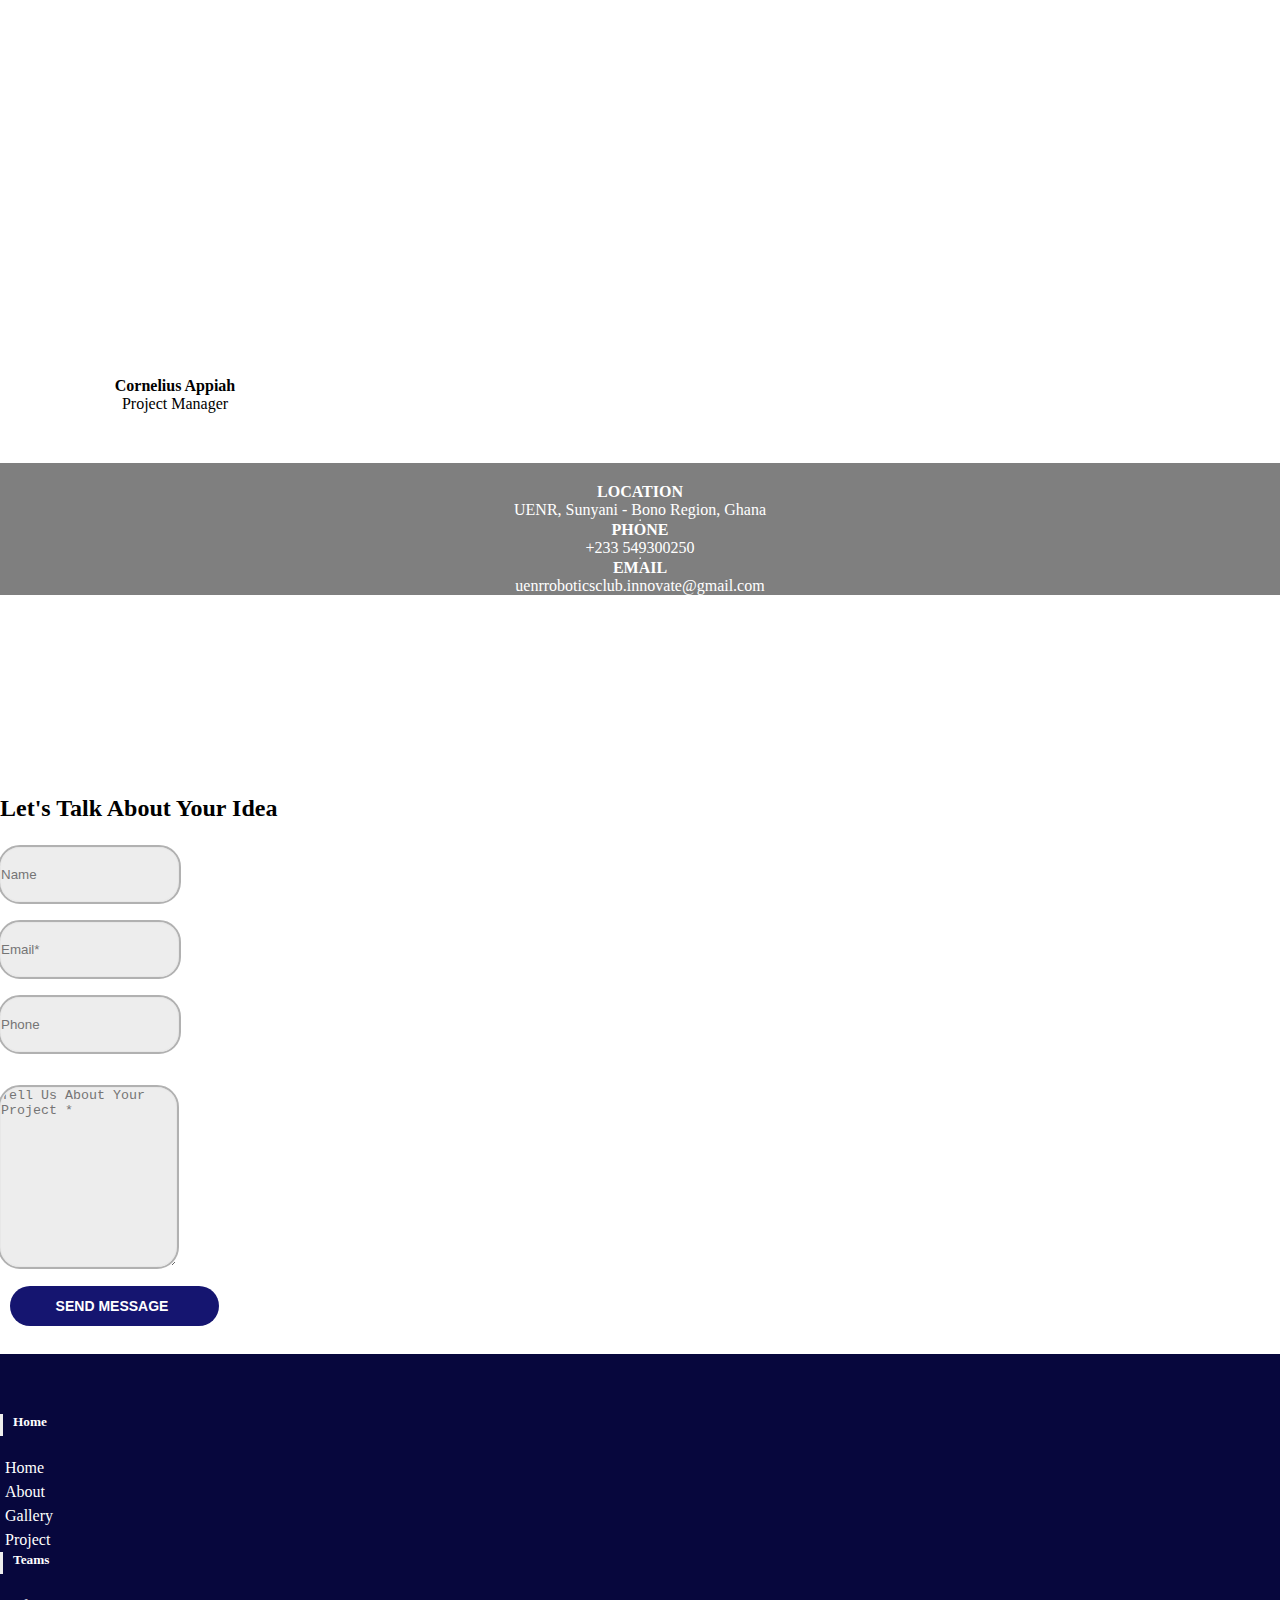
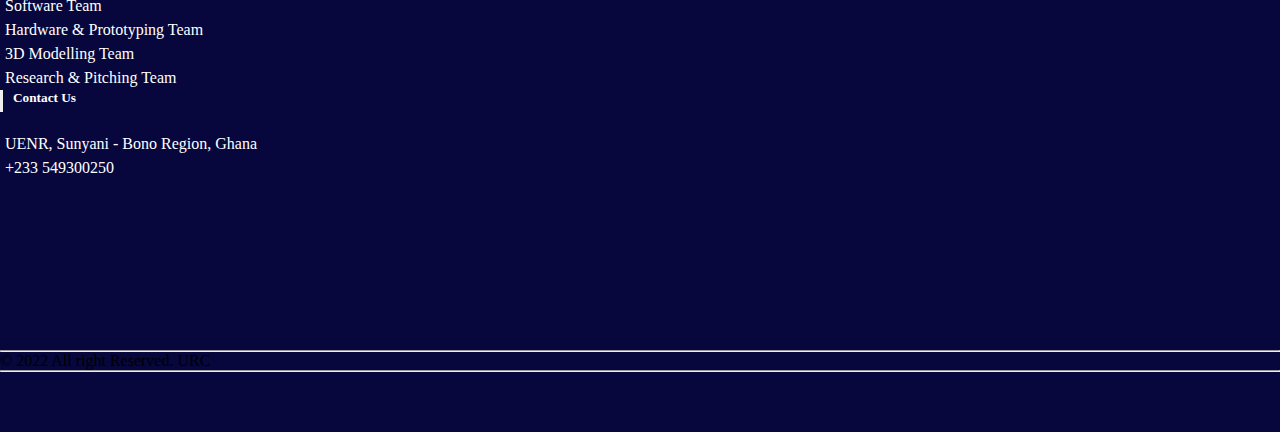
==== commit e91ccd1f: "Add files via upload" ====
--- a/index.html
+++ b/index.html
@@ -15,11 +15,11 @@
 <!--NAVBAR-->
   <nav class="navbar navbar-expand-lg navbar-light bg-light" id="top">
     <div class="container-fluid">
-      <a class="navbar-brand ime" href="#"><img src="images/urc_logo1.png" style="width: 120px; height: 50px;"></a>
+      <a class="navbar-brand ime" href="#"><img src="images/urc_logo1.png" style="width: 120px; height: 50px; margin-left: 20px;"></a>
       <button class="navbar-toggler" type="button" data-bs-toggle="collapse" data-bs-target="#navbarTogglerDemo02" aria-controls="navbarTogglerDemo02" aria-expanded="false" aria-label="Toggle navigation">
         <span class="navbar-toggler-icon"></span>
       </button>
-      <div class="collapse navbar-collapse" id="navbarTogglerDemo02">
+      <div class="collapse navbar-collapse" id="navbarTogglerDemo02" style="padding-top: 20px;">
         <ul class="navbar-nav me-auto mb-2 mb-lg-0">
           <li class="nav-item">
             <a class="nav-link active" aria-current="page" href="index.html">Home</a>
@@ -124,7 +124,7 @@
  <!--OUR TEAMS-->
  <div class="container-fluid" style="background-color: rgba(182, 182, 182, 0.438);">
     <div class="row">
-      <div class="col-md-12">
+       <div class="col-md-12">
         <p style="text-align: center; padding-top:20px">Our Teams</p>
         <h1 style="text-align: center; padding-bottom: 20px;"><b>What we do</b></h1>
         <div class="team_con">
@@ -159,6 +159,8 @@
           </div>
         </div>
         </div>
+      </div> 
+
       </div>
     </div>
  </div>
@@ -291,7 +293,7 @@
       </div>
     </div>
     <div class="col-md-6" style=" margin-bottom: 10px; ">
-      <div class="form-box" style="padding-left: 20px;">
+      <div class="form-box">
         <h2><b>Let's talk about your Idea</b></h2>
           <form action="#" method="POST" class="contact-form">
             <div class="col-md-12">
@@ -323,7 +325,7 @@
                     </div>
                 </div>
             </div>
-            <div class="col-md-12">
+            <div class="col-md-12" id="press">
                 <div class="row">
                     <button type="submit" name="submit" id="submit" style="background-color: rgb(21, 21, 112); border-radius: 20px;">
                         Send Message <i class="bi bi-send"></i>
@@ -345,7 +347,7 @@
 <section id="footer">
   <div class="container">
     <div class="row text-center text-xs-center text-sm-left text-md-left">
-      <div class="col-xs-12 col-sm-4 col-md-4">
+      <div class="col-xs-12 col-sm-4 col-md-4" id="footer_things">
         <h5>Home</h5>
         <ul class="list-unstyled quick-links">
           <li><a href="index.html"><i class="bi bi-house"></i>Home</a></li>
@@ -354,7 +356,7 @@
           <li><a href="project.html"><i class="bi bi-nut-fill"></i>Project</a></li>
         </ul>
       </div>
-      <div class="col-xs-12 col-sm-4 col-md-4">
+      <div class="col-xs-12 col-sm-4 col-md-4" id="footer_things">
         <h5>Teams</h5>
         <ul class="list-unstyled quick-links">
           <li><a href="#"><i class="bi bi-code-slash"></i>Software Team</a></li>
--- a/style.css
+++ b/style.css
@@ -2,6 +2,10 @@
     box-sizing: border-box;
     padding: 0;
     margin: 0;
+}
+#top{
+    border: 2px solid rgb(65, 64, 64);
+    height: 110px;
 }
 .head{
     display: flex;
@@ -186,6 +190,7 @@
     display: flex;
     justify-content: space-evenly;
 }
+
 @media screen and (max-width:1291px){
    
     .team1{
@@ -521,6 +526,7 @@
     background-repeat: no-repeat; 
     background-position: center;
 }
+
 /* GALLERY PAGE */
 #sid{
     background-image: url(https://images.unsplash.com/photo-1578985824626-945a6f546304?ixlib=rb-1.2.1&ixid=MnwxMjA3fDB8MHxzZWFyY2h8Mnx8Z2FsbGVyeXxlbnwwfHwwfHw%3D&auto=format&fit=crop&w=500&q=60); 
@@ -572,6 +578,10 @@
     background: rgb(0, 0, 0,.5);
     color: white;
 } 
+#pro_cover1{
+    background: rgb(0, 0, 0,.5);
+    height: 100%;
+}
 /* PROJECT CURIOSITY */
 #di{
     background-image: url('https://drive.google.com/uc?export=view&id=1t8ZZU-III4dKj5eYd-Ui1Y5w0ITWLpkG'); 
@@ -627,4 +637,24 @@
     background-color: rgb(12,12,117);
     color: white;
 }
-
+#fold1{
+    display: flex;
+    flex-direction:column; 
+    align-items:center; 
+    justify-content: space-evenly;
+}
+#press{
+    padding-left: 10px;
+}
+@media only screen and (max-width: 765px){
+    #press{
+        padding-left: 0;
+        display: flex;
+        flex-direction:column; 
+        align-items:center; 
+        justify-content: space-evenly;
+    }
+    #footer_things{
+        display: none;
+    }
+}
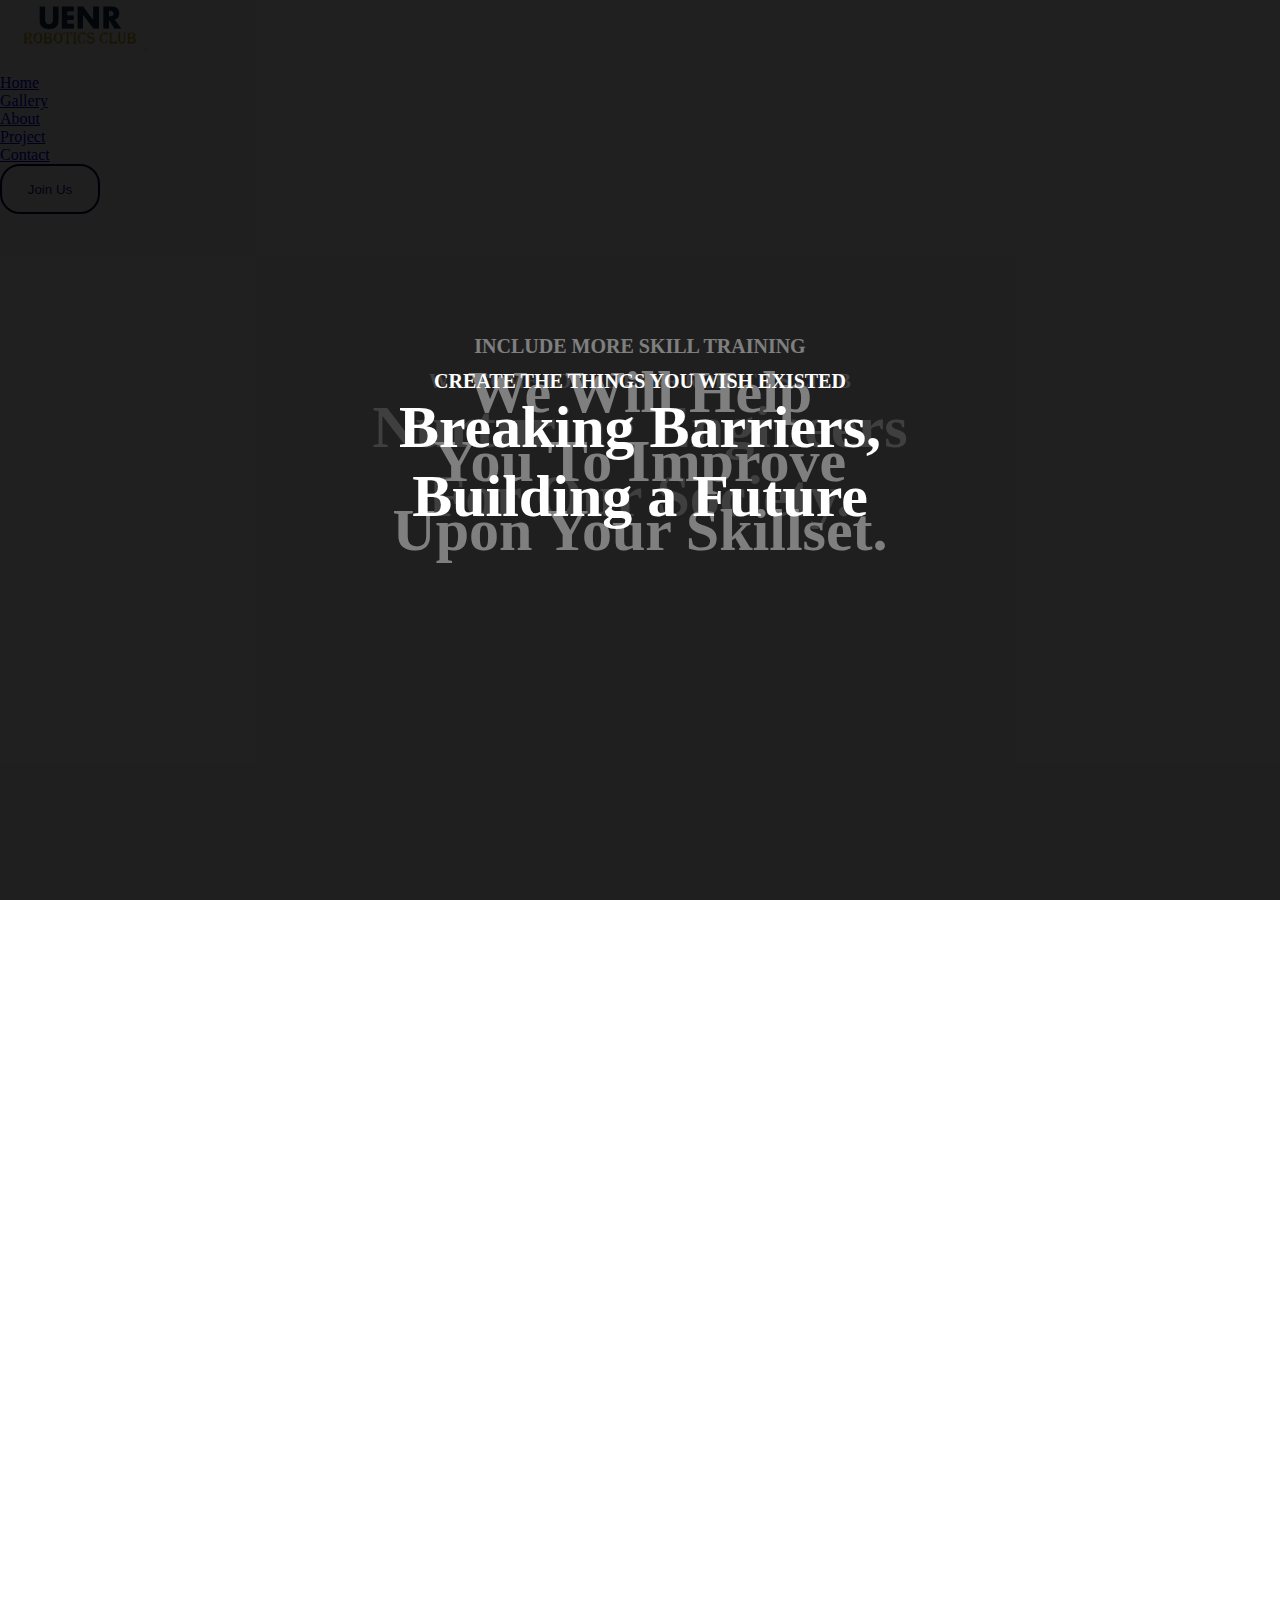
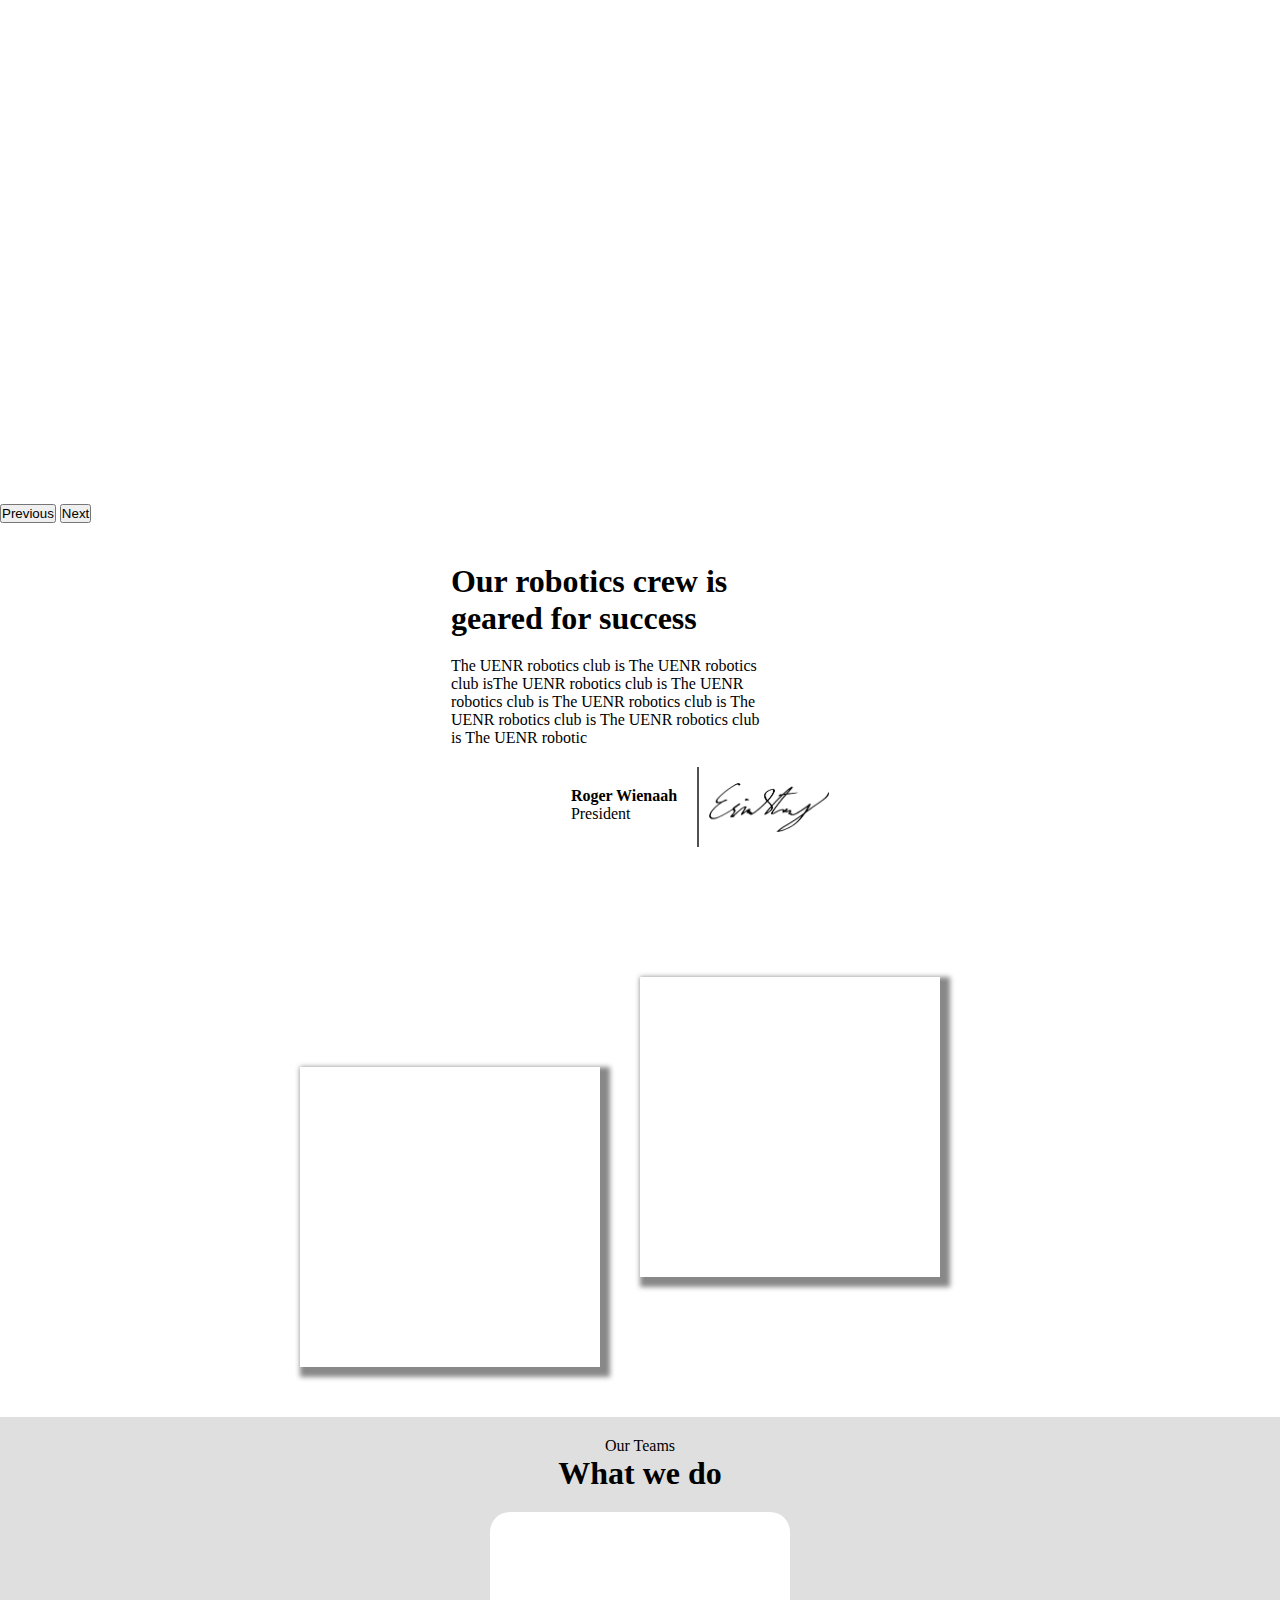
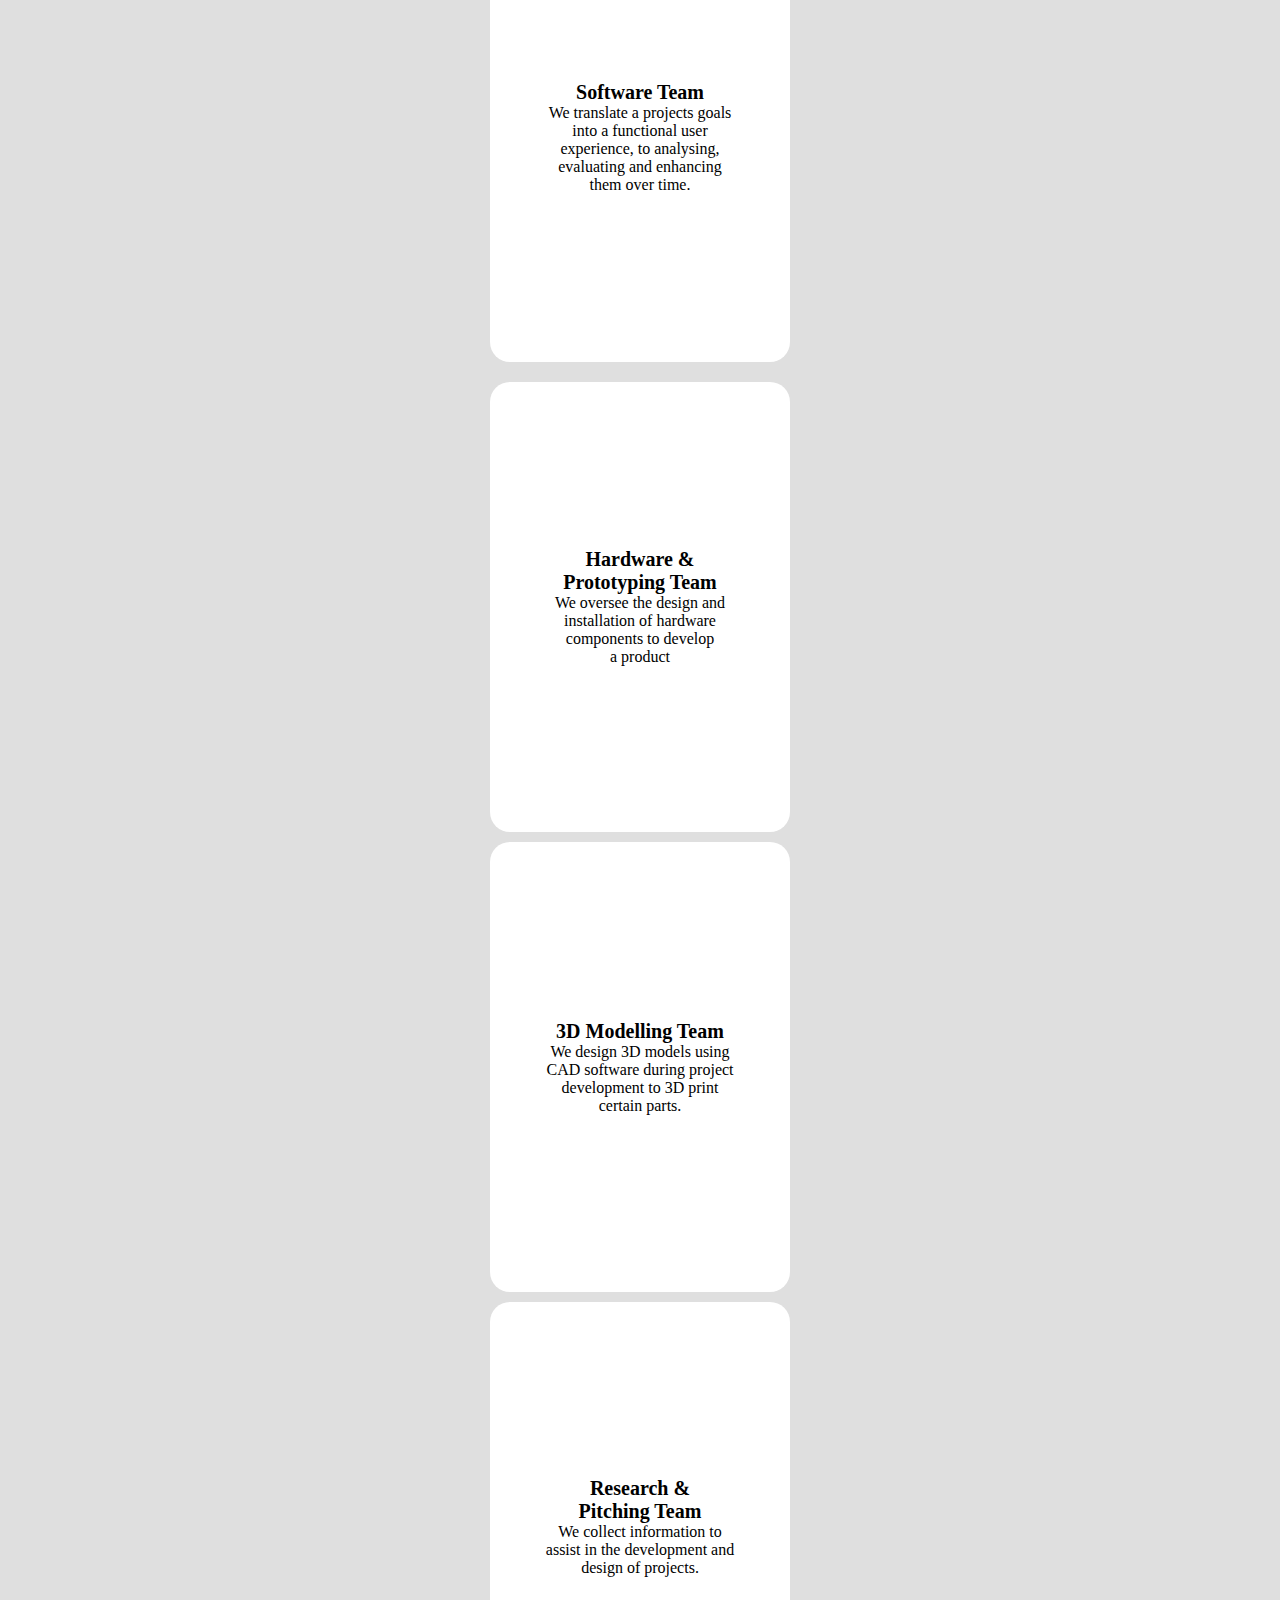
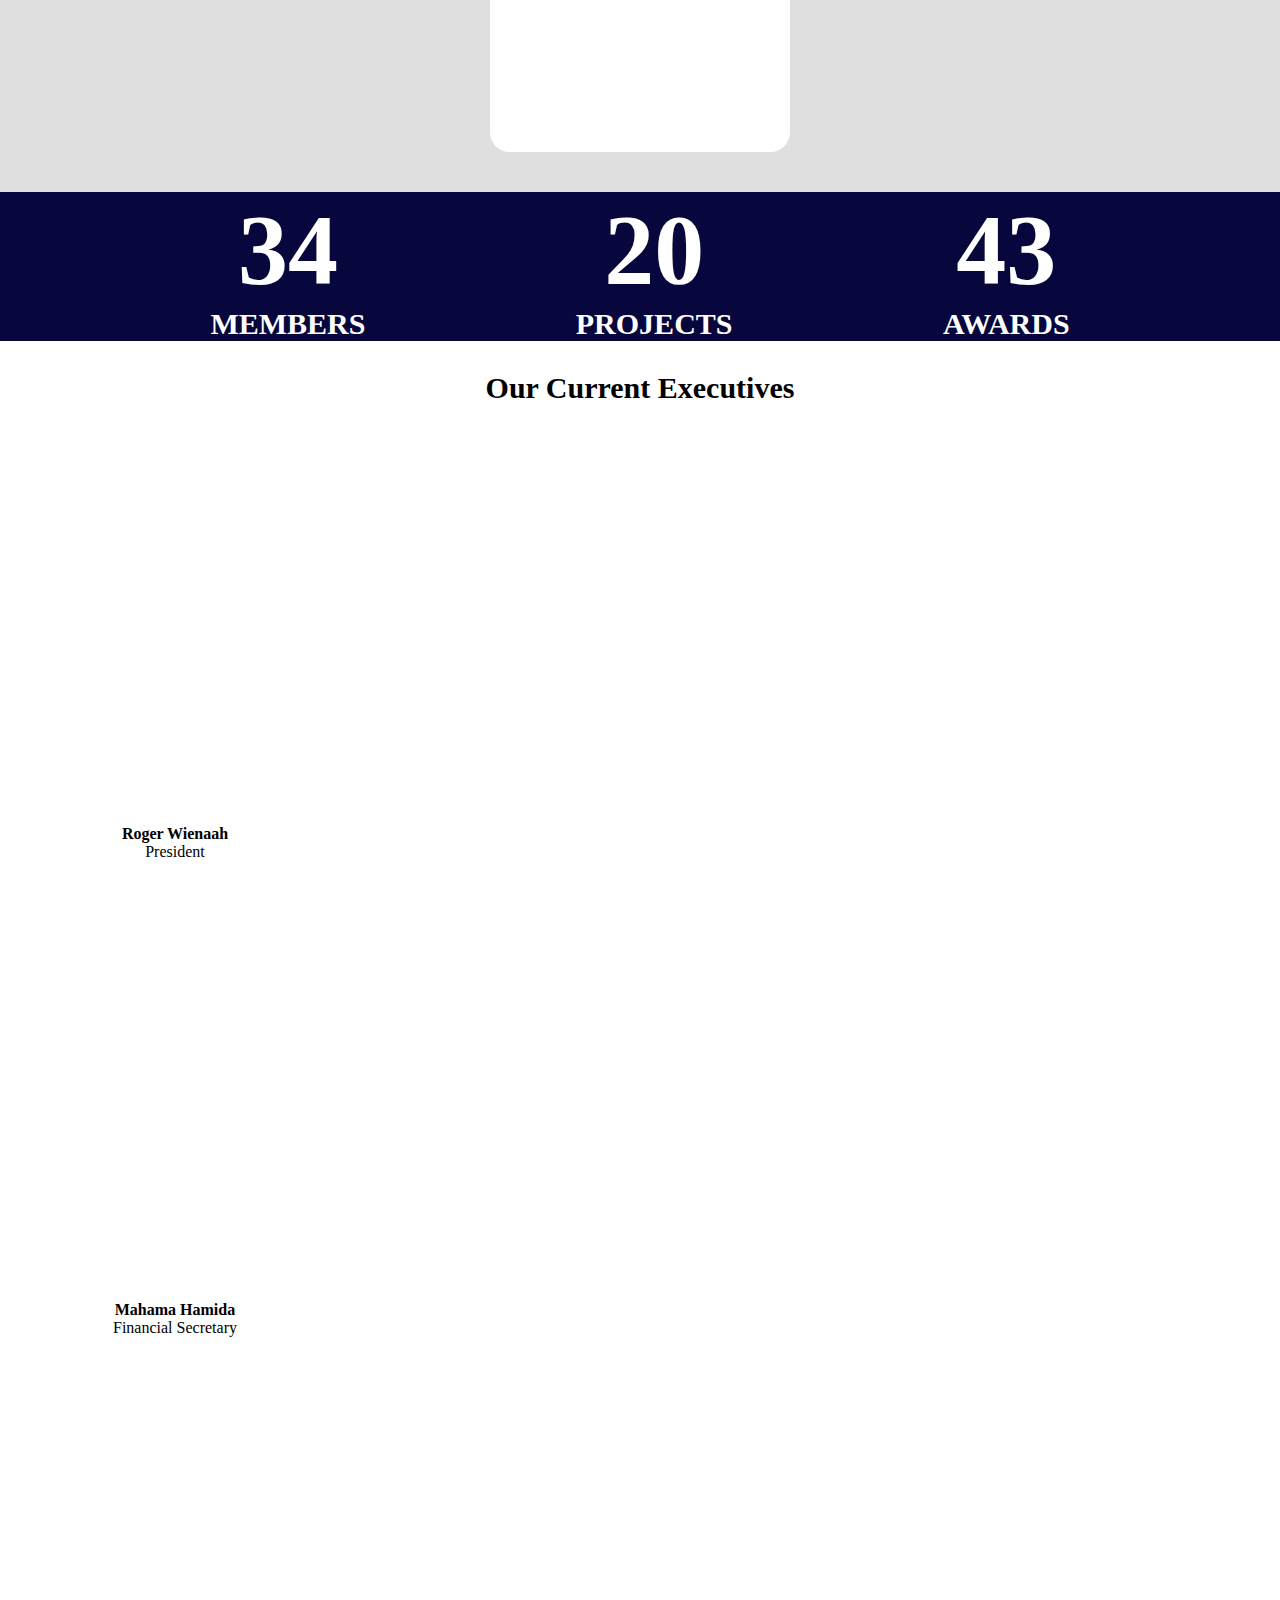
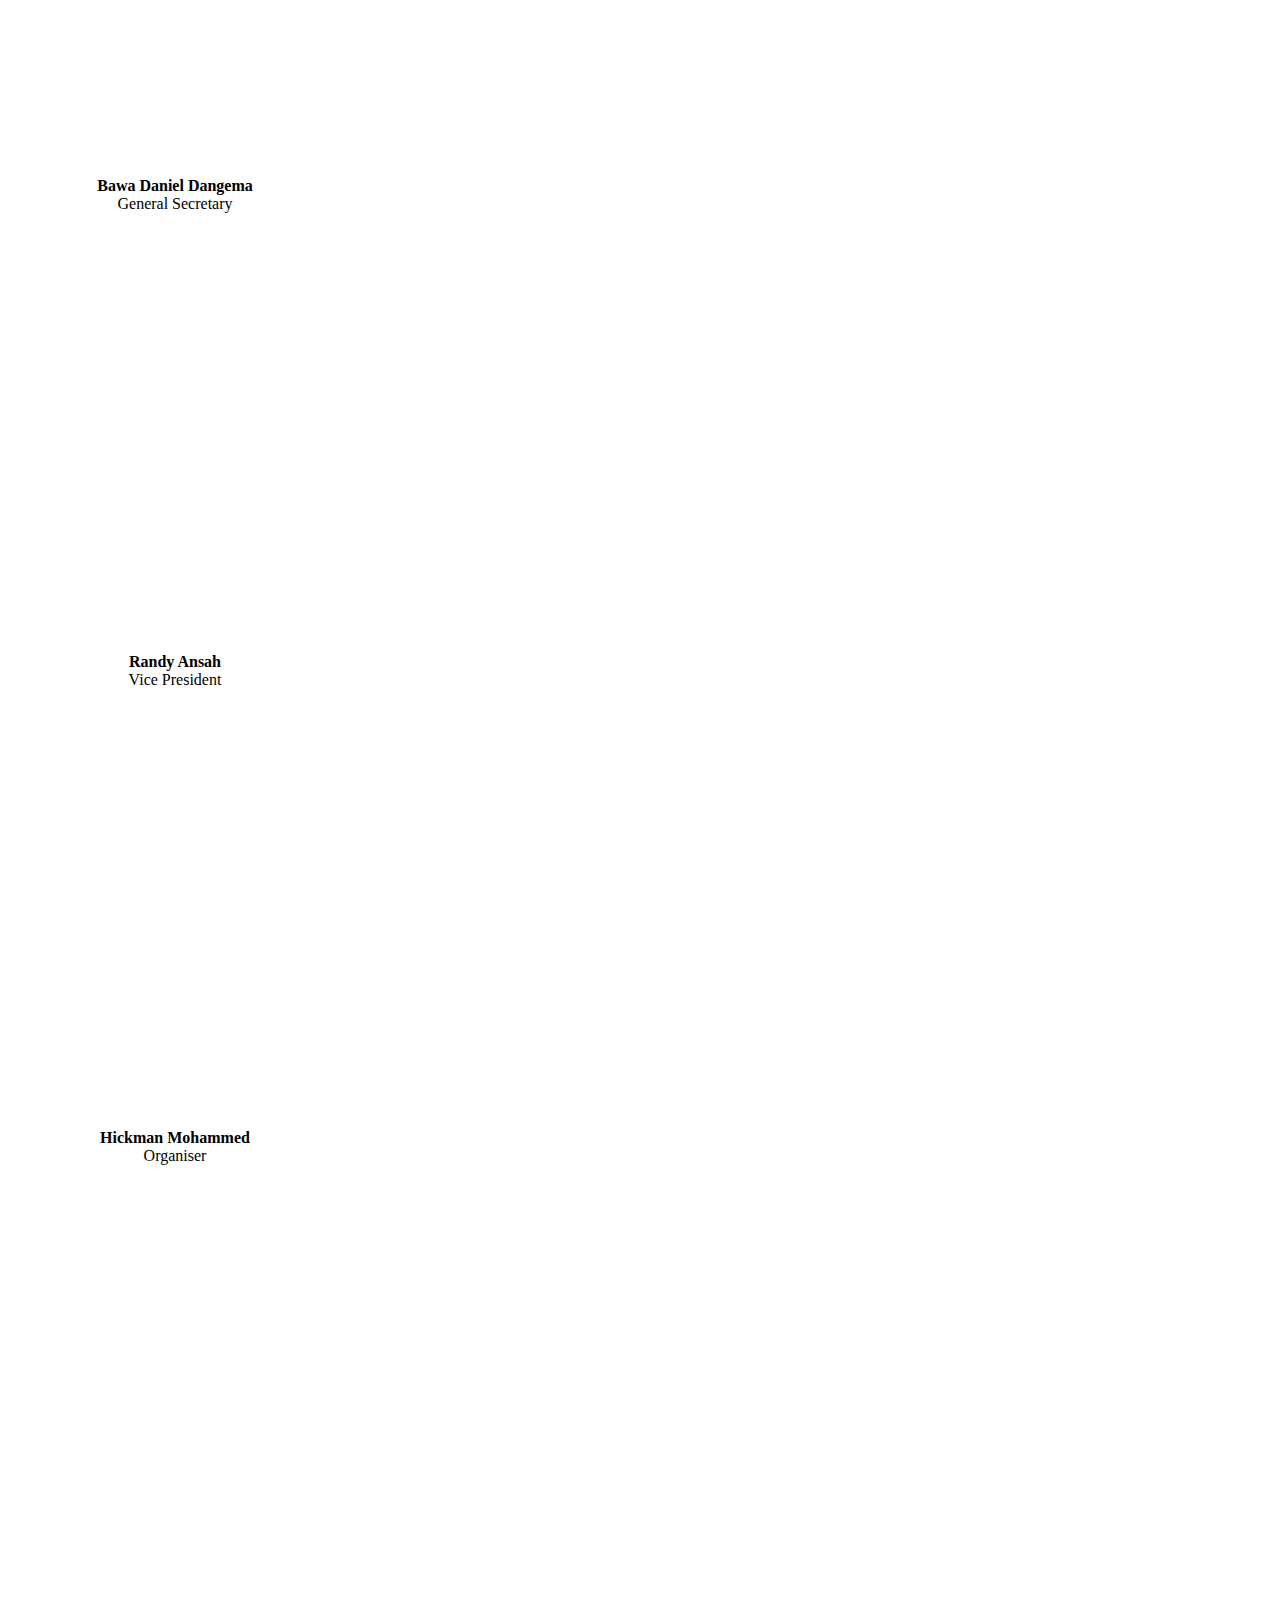
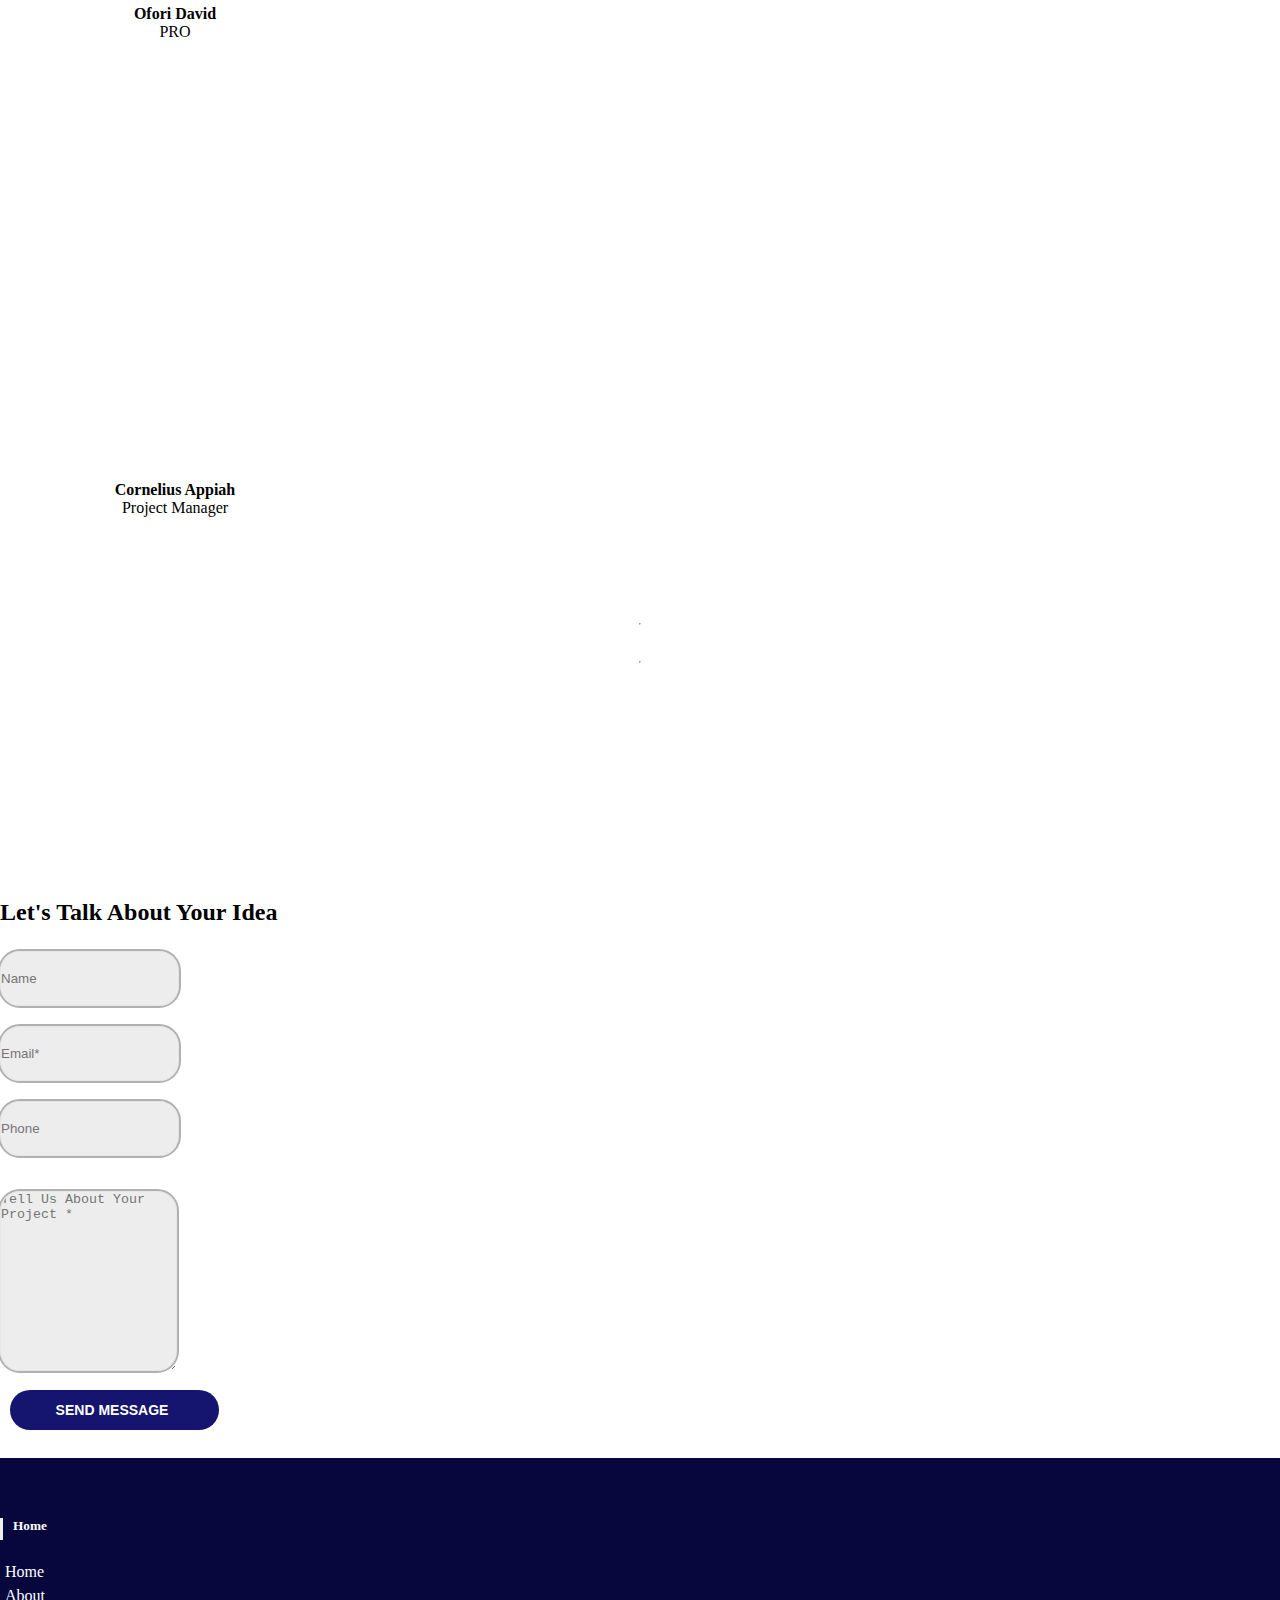
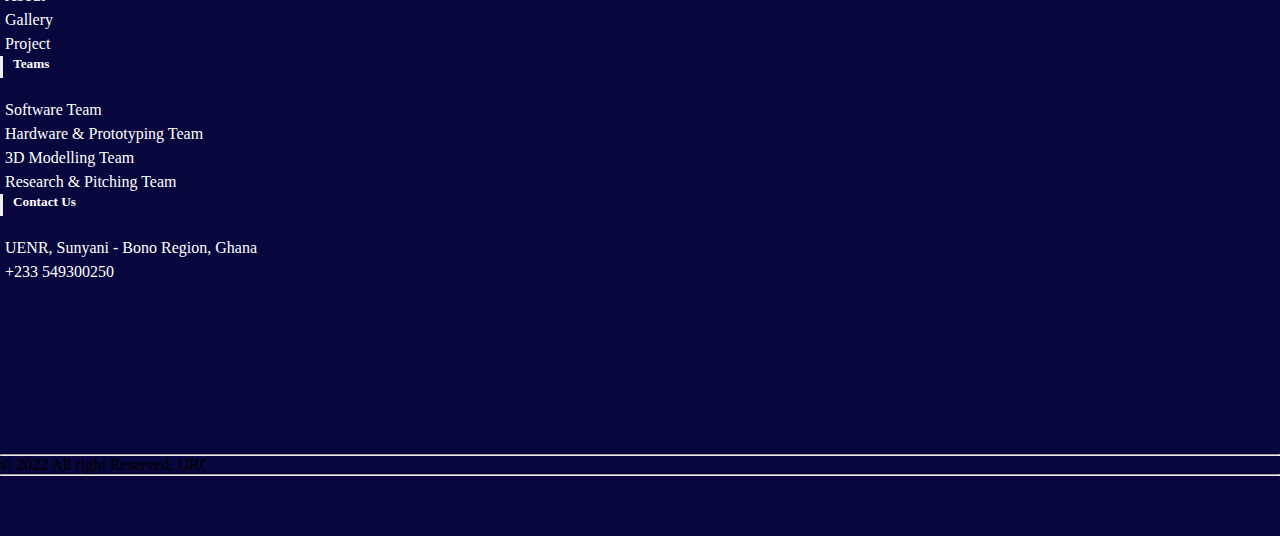
==== commit 9fd14dd2: "Add files via upload" ====
--- a/index.html
+++ b/index.html
@@ -38,7 +38,7 @@
           </li>
         </ul>
         <form class="d-flex">
-          <button class="btn btn-outline-primary"><a href="join.html" style="text-decoration: none;">Join Us</a></button>
+          <a href="join.html" ><button class="bit">Join Us <i></i></button></a>
         </form>
       </div>
     </div>
@@ -272,7 +272,7 @@
 <div class="container">
   <div class="row">
     <div class="col-md-6" style="background-image: url('https://drive.google.com/uc?export=view&id=1bgbakghIDJ7IoDKkQuFE_Uy9i_9hGbEj'); background-size: cover;">
-      <div class="call" style="background-color: rgba(0, 0, 0, 0.5);">
+      <div class="call">
         <div style="padding-top: 20px;">
         <i class="bi bi-geo-alt" style="font-size: 70px;"></i>
         </div>
--- a/style.css
+++ b/style.css
@@ -3,10 +3,10 @@
     padding: 0;
     margin: 0;
 }
-#top{
+/* #top{
     border: 2px solid rgb(65, 64, 64);
     height: 110px;
-}
+} */
 .head{
     display: flex;
     flex-direction: row;
@@ -35,6 +35,7 @@
     .main{
         display: none;
     }
+   
 }
 #first{
     height: 70vh; 
@@ -520,7 +521,7 @@
 }
 /* CONTACT PAGE */
 #sd{
-    background-image: url(https://images.unsplash.com/photo-1499159058454-75067059248a?ixlib=rb-1.2.1&ixid=MnwxMjA3fDB8MHxzZWFyY2h8Nnx8Y29udGFjdHxlbnwwfHwwfHw%3D&auto=format&fit=crop&w=500&q=60); 
+    background-image: url(https://images.unsplash.com/photo-1587560699334-bea93391dcef?ixlib=rb-1.2.1&ixid=MnwxMjA3fDB8MHxzZWFyY2h8Mnx8Y2FsbHxlbnwwfHwwfHw%3D&auto=format&fit=crop&w=500&q=60); 
     background-position: center;    
     background-size: cover;
     background-repeat: no-repeat; 
@@ -627,14 +628,18 @@
     }
 }
 .bit{
-    border: 2px solid rgb(12, 12, 117); 
+    border: 2px solid rgb(7, 7, 61); 
     height: 50px; 
     width: 100px; 
     border-radius: 20px;
     background-color: white;
+    color: rgb(12, 12, 116);
 }
 .bit:hover{
-    background-color: rgb(12,12,117);
+    background-color: rgb(7,7,61);
+    color: white;
+}
+.bit a :hover{
     color: white;
 }
 #fold1{
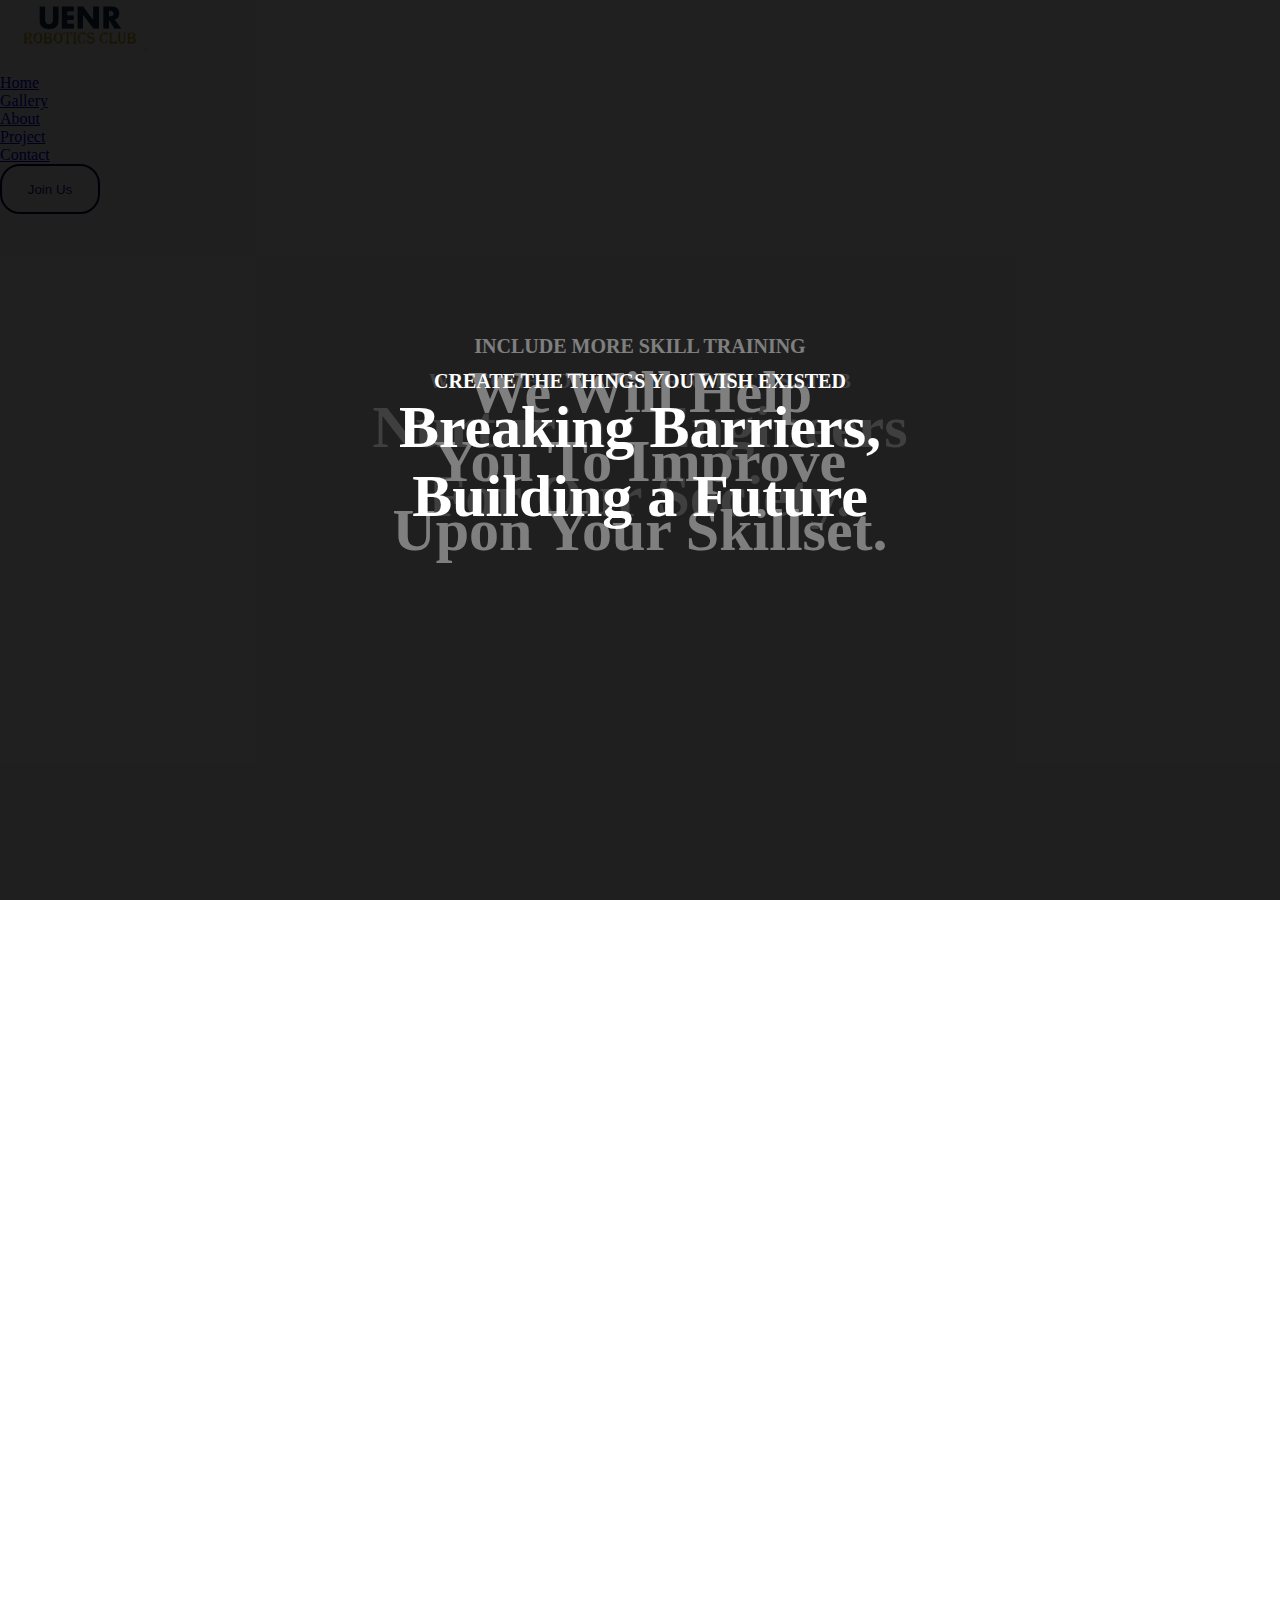
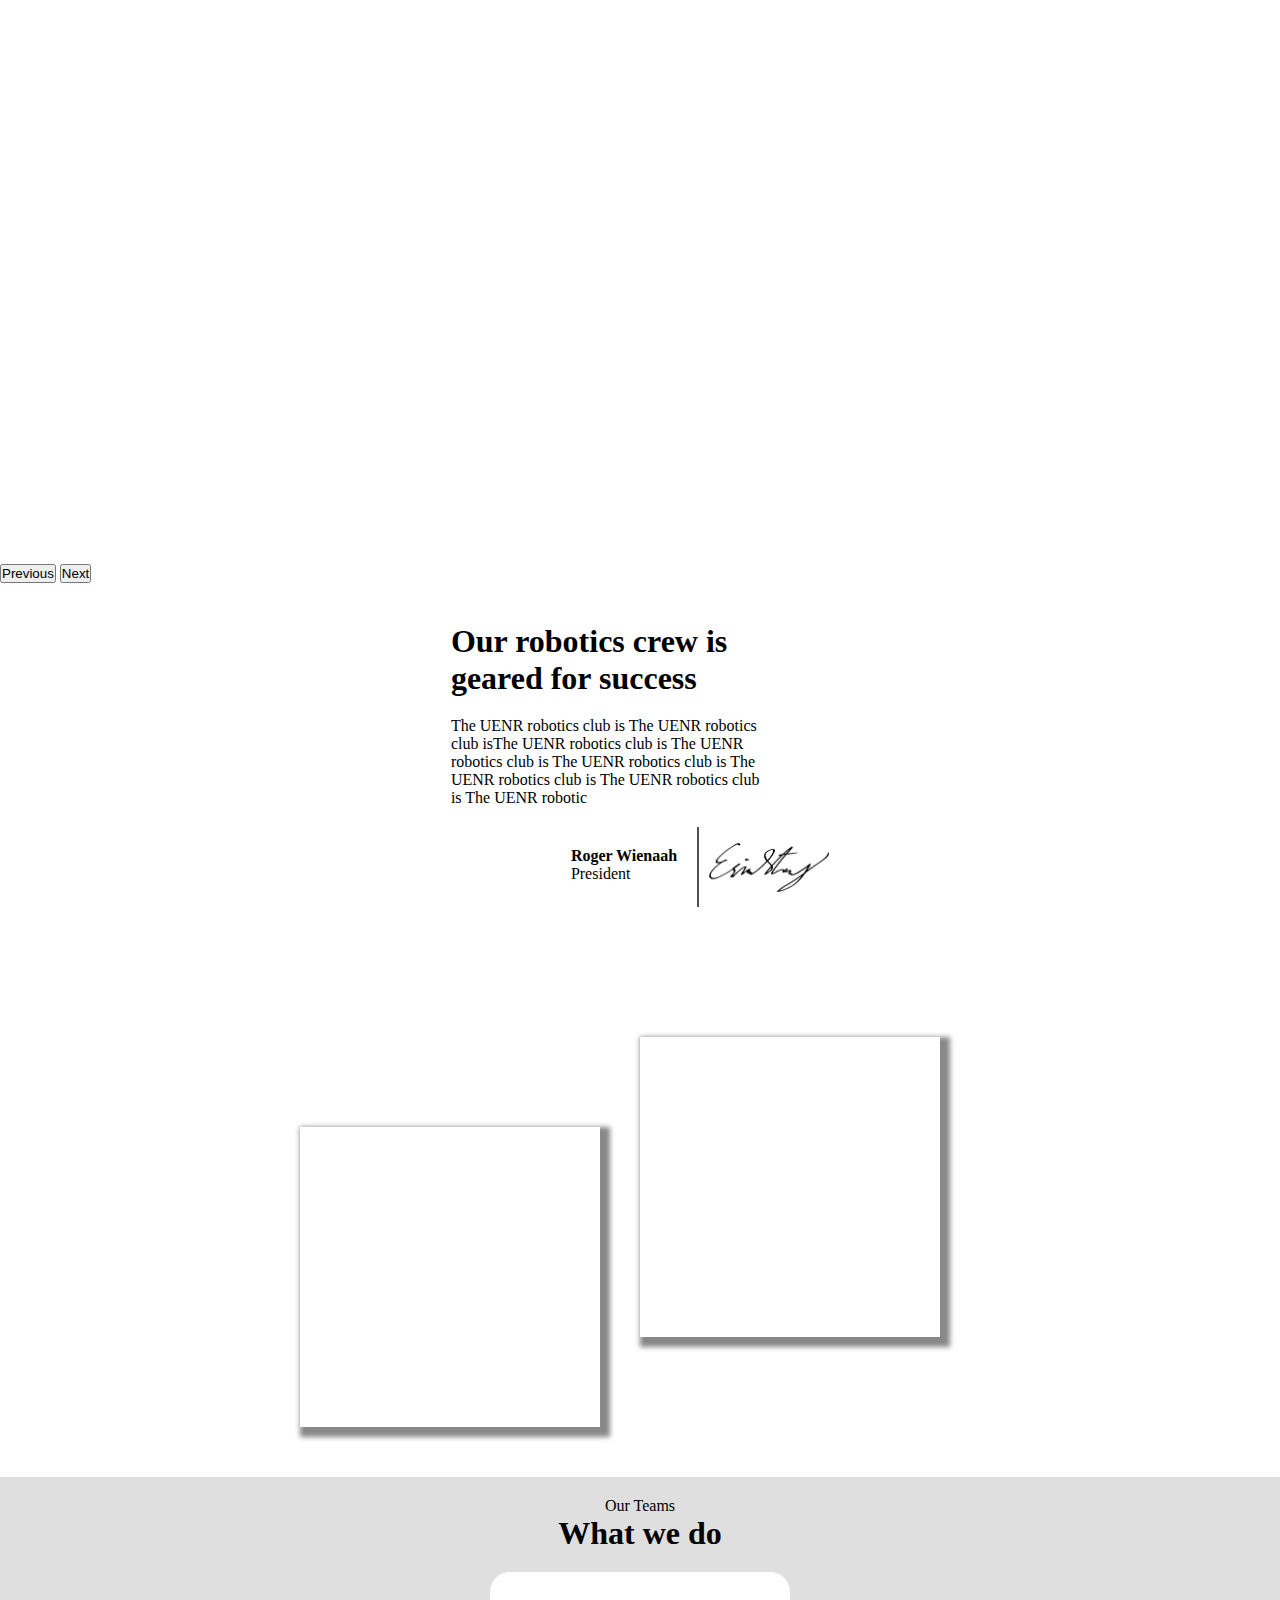
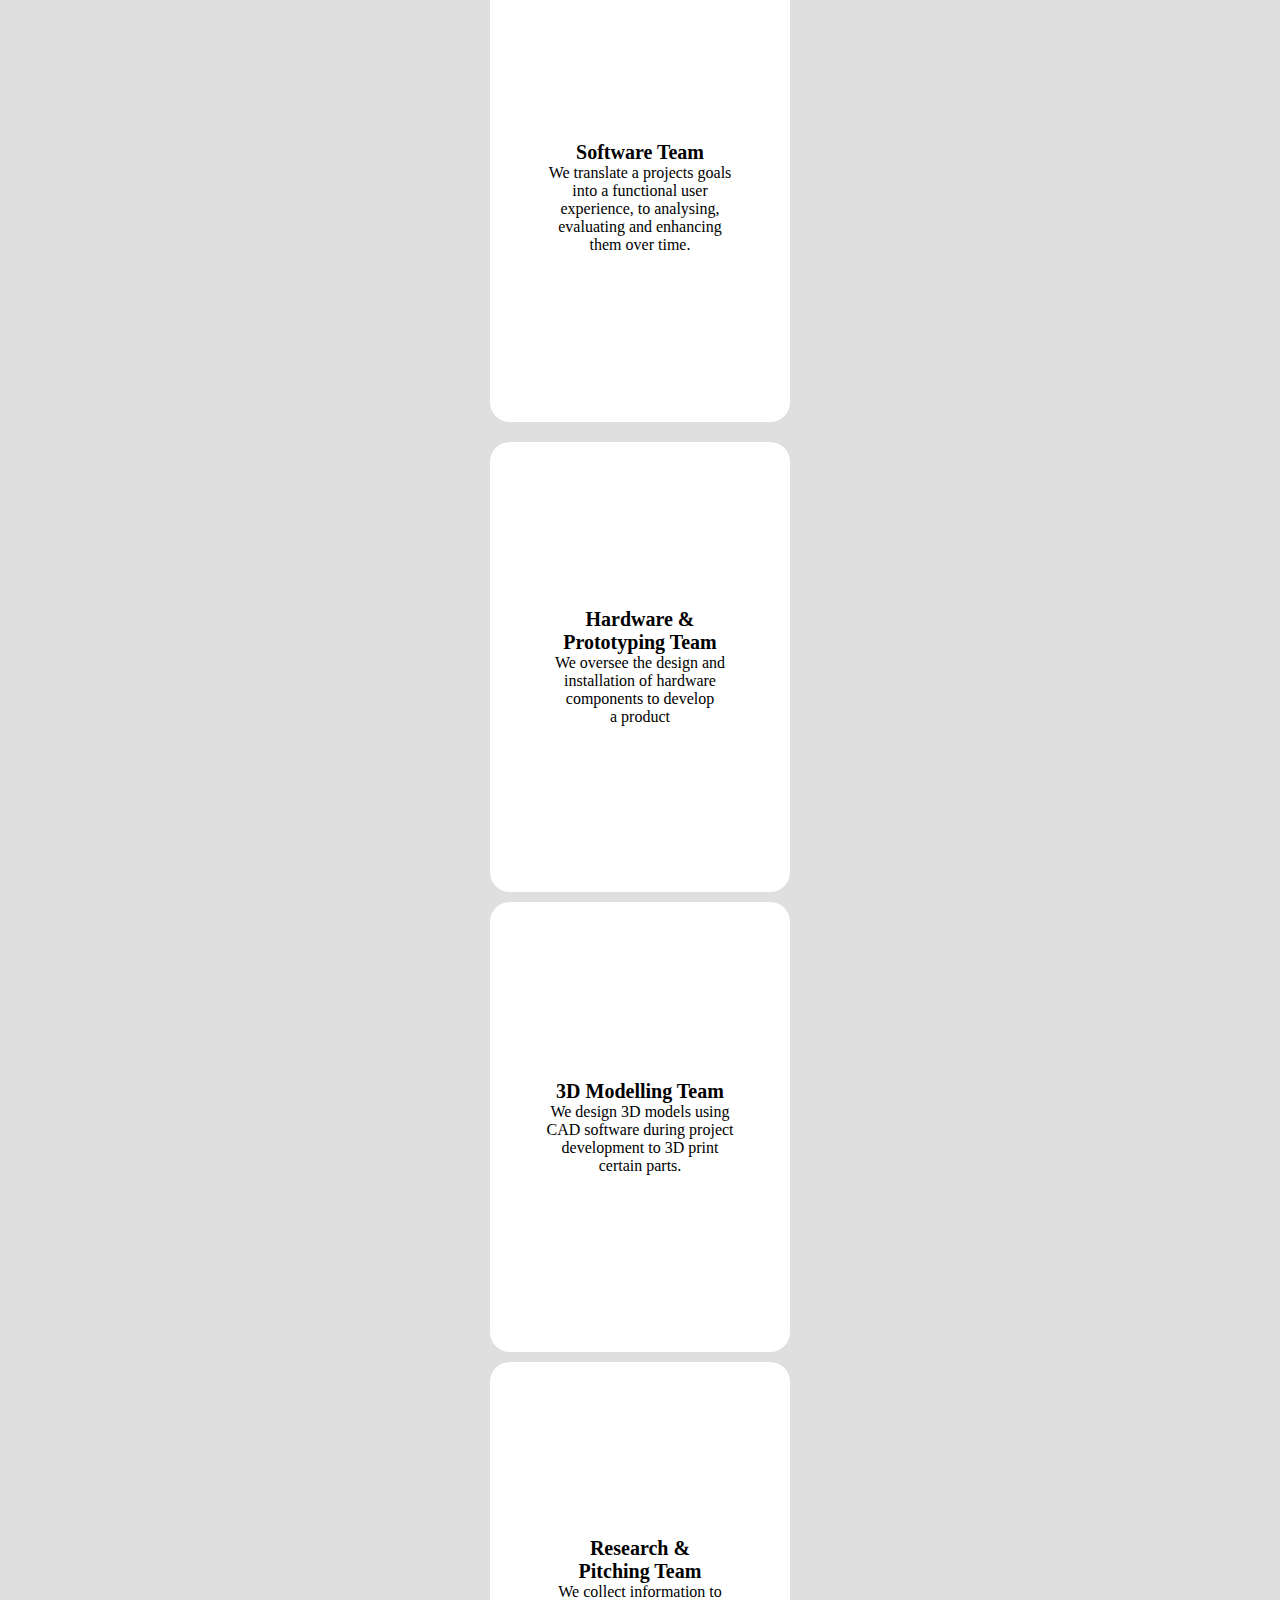
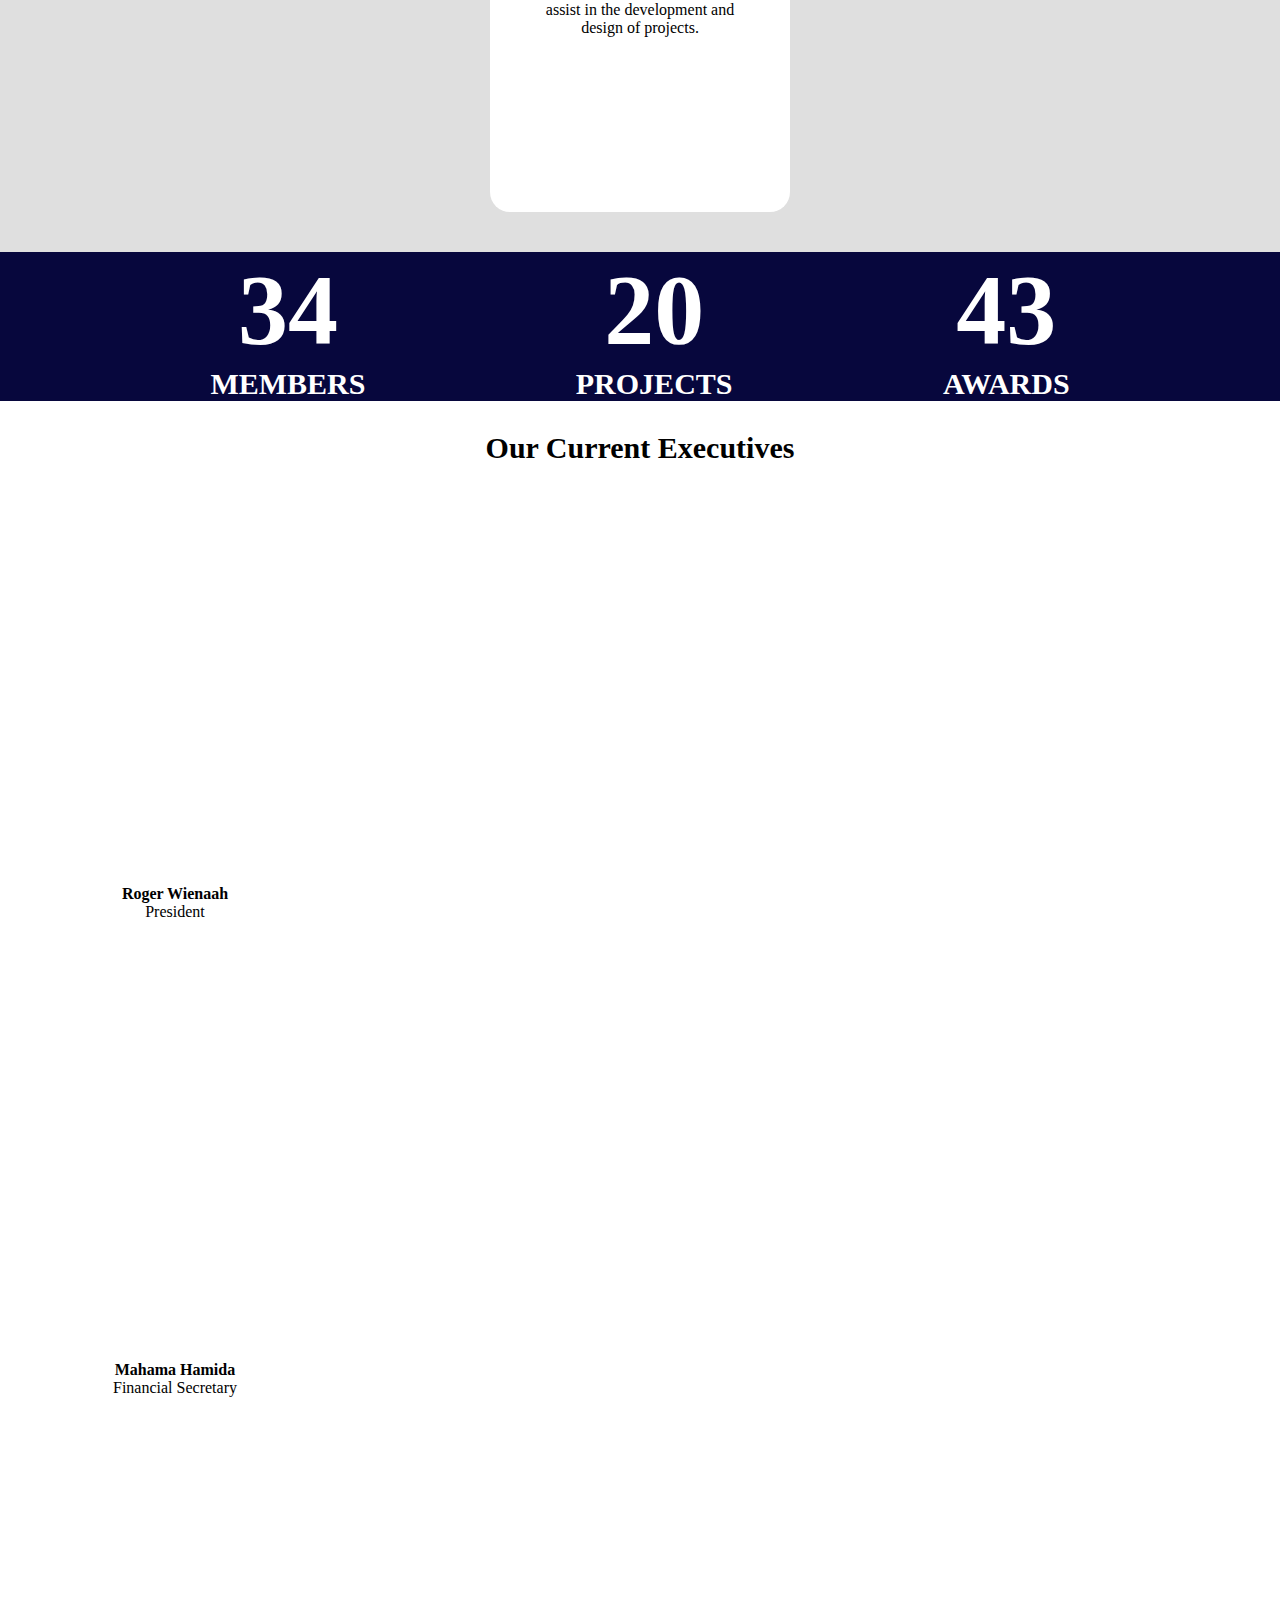
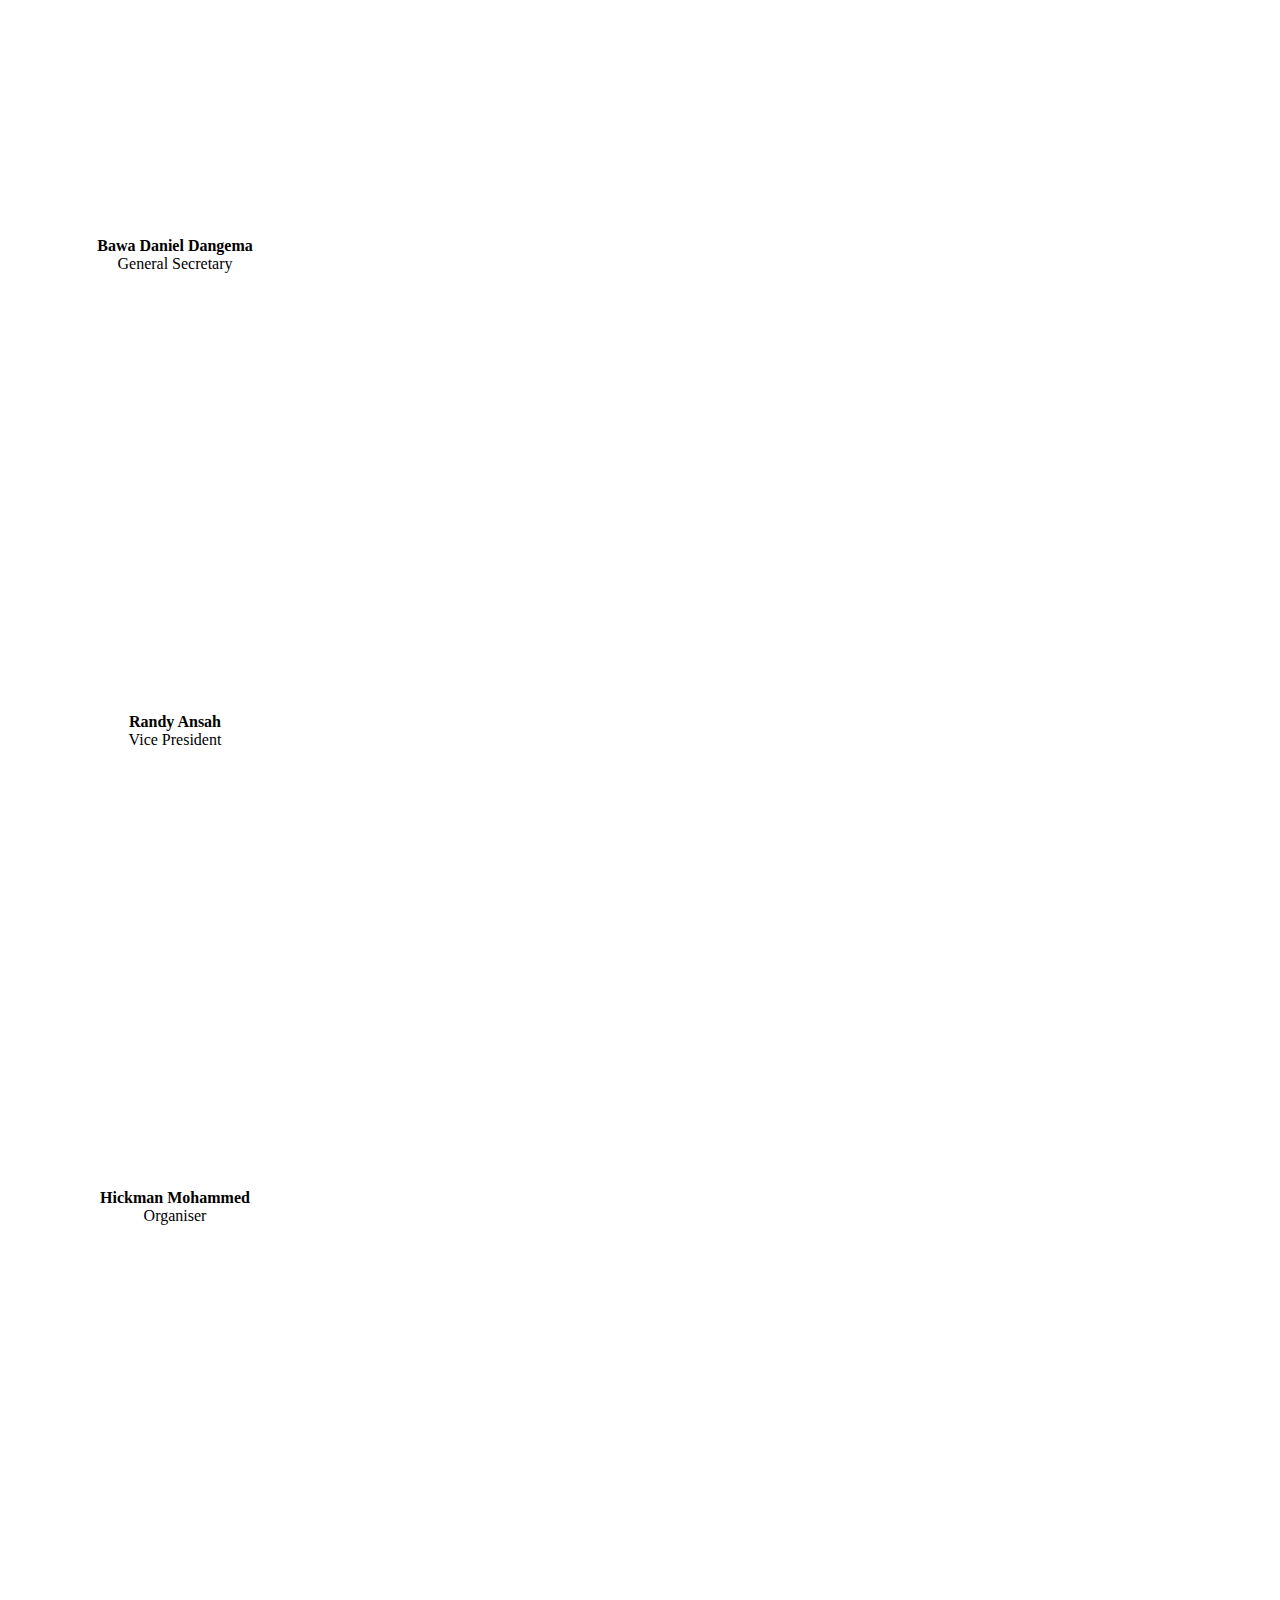
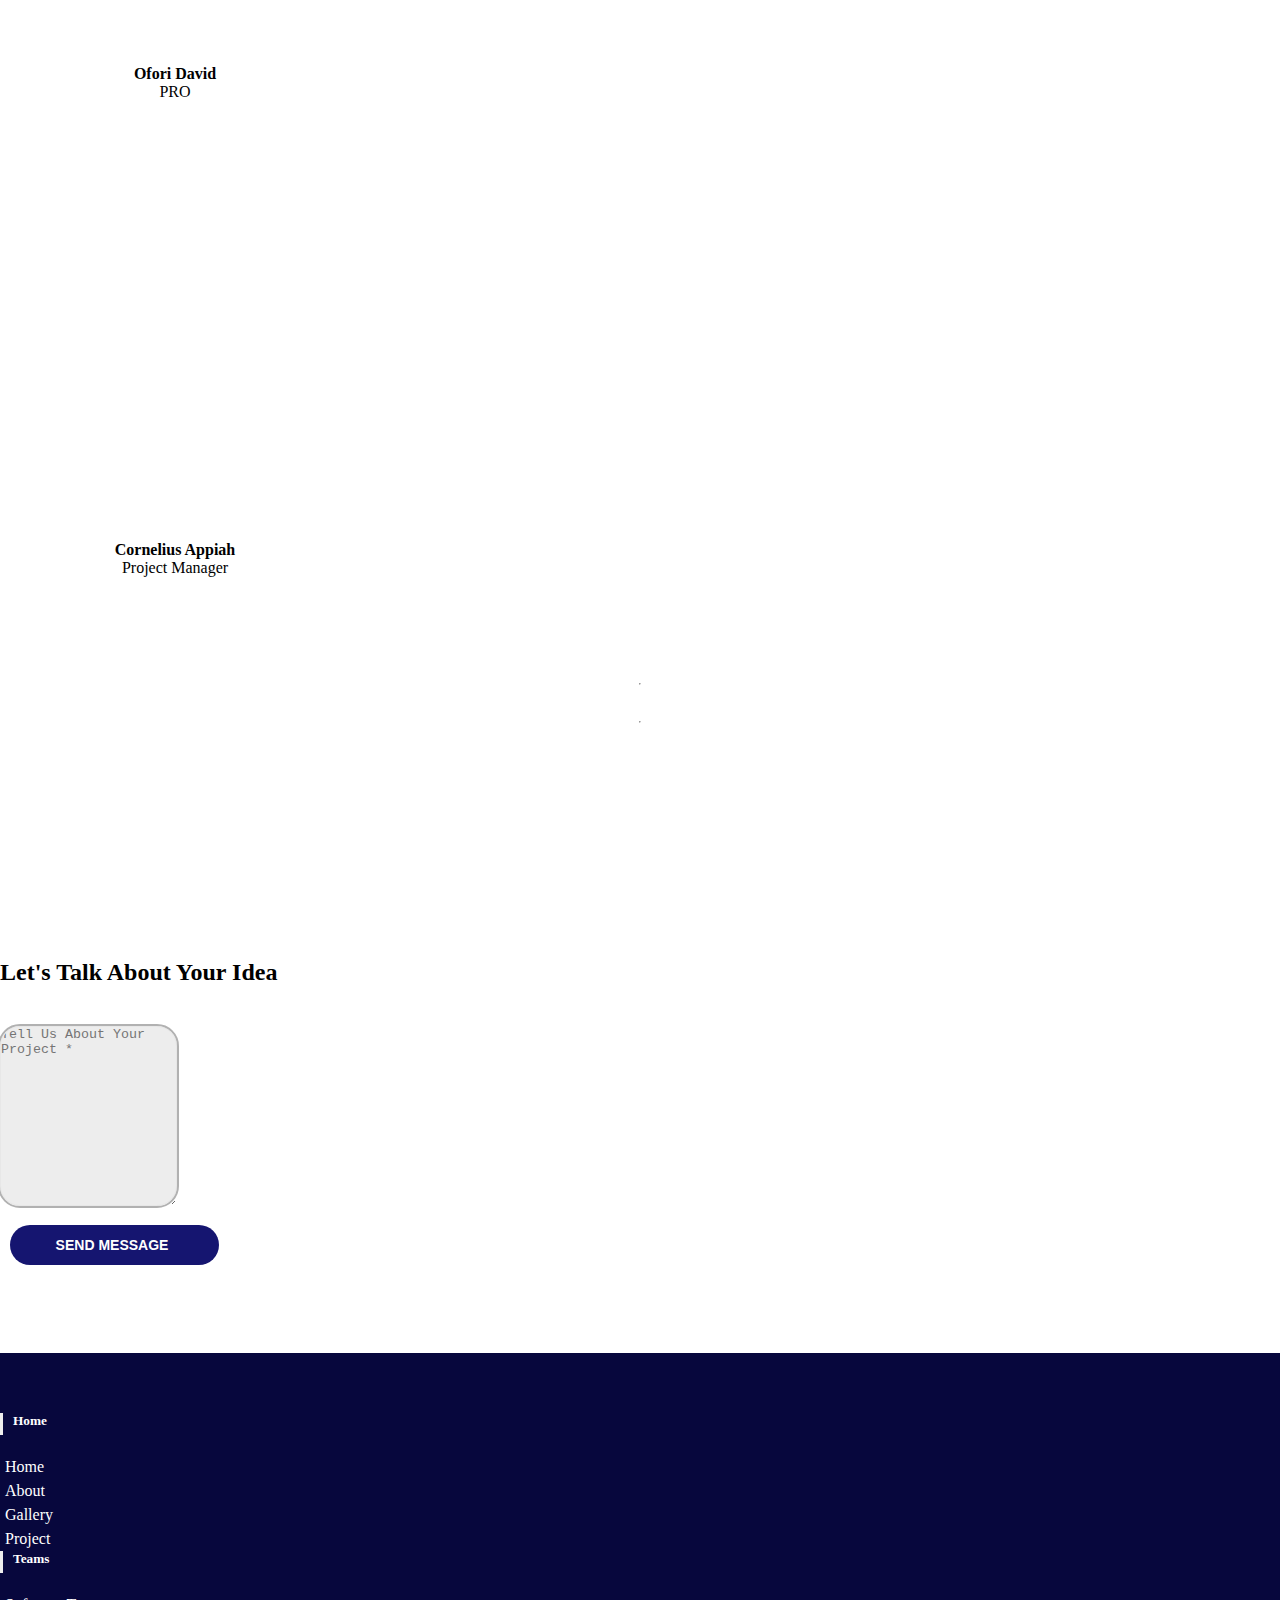
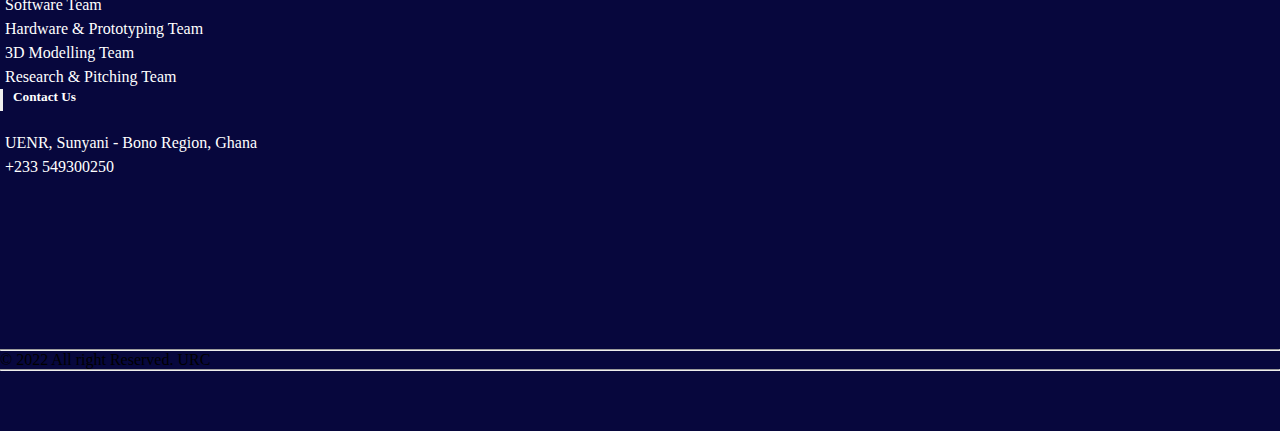
==== commit cdccd2a9: "Add files via upload" ====
--- a/index.html
+++ b/index.html
@@ -13,7 +13,7 @@
 <body>
 
 <!--NAVBAR-->
-  <nav class="navbar navbar-expand-lg navbar-light bg-light" id="top">
+   <nav class="navbar navbar-expand-lg navbar-light bg-light" id="top">
     <div class="container-fluid">
       <a class="navbar-brand ime" href="#"><img src="images/urc_logo1.png" style="width: 120px; height: 50px; margin-left: 20px;"></a>
       <button class="navbar-toggler" type="button" data-bs-toggle="collapse" data-bs-target="#navbarTogglerDemo02" aria-controls="navbarTogglerDemo02" aria-expanded="false" aria-label="Toggle navigation">
@@ -42,9 +42,10 @@
         </form>
       </div>
     </div>
-  </nav>
+  </nav> 
 <!--END OF NAVBAR-->
 <!--CAROUSEL-->
+<section>
 <div id="carouselExampleControls" class="carousel slide" data-bs-ride="carousel">
     <div class="carousel-inner">
       <div class="carousel-item active" id="first">
@@ -342,6 +343,7 @@
   </div>
 </div>
 <!--END OF CONTACT-->
+</section>
 <br>
 <!-- Footer -->
 <section id="footer">
--- a/style.css
+++ b/style.css
@@ -530,7 +530,7 @@
 
 /* GALLERY PAGE */
 #sid{
-    background-image: url(https://images.unsplash.com/photo-1578985824626-945a6f546304?ixlib=rb-1.2.1&ixid=MnwxMjA3fDB8MHxzZWFyY2h8Mnx8Z2FsbGVyeXxlbnwwfHwwfHw%3D&auto=format&fit=crop&w=500&q=60); 
+    background-image: url(https://drive.google.com/uc?export=view&id=1Jcr1aIvegbq0XPX8JMMaFZriwth63fE-); 
     background-position: center;    
     background-size: cover;
     background-repeat: no-repeat; 
@@ -564,6 +564,29 @@
     width: 100% !important;
     object-fit: cover !important;
 
+}
+.card_con{
+    display: flex;
+}
+.card_ing{
+    width:30rem; 
+    height:20rem;
+}
+.card-img-top{
+    width: 30rem; 
+    height:20rem;
+}
+@media only screen and (max-width: 1401px){
+.card_ing,.card-img-top{
+    width:25rem;
+    height: 15rem;
+}
+}
+@media only screen and (max-width: 1371px){
+.card_ing,.card-img-top{
+    width:23rem;
+    height: 13rem;
+}
 }
 /* Project Page */
 #side{
@@ -663,3 +686,99 @@
         display: none;
     }
 }
+
+/* TEST NVAIGATION BAR */
+/* body{
+    overflow: hidden;
+} */
+.containr{
+    height: 100%;
+    width: 250px;
+    position: absolute;
+    background: #161616;
+    z-index: 1;
+    transition: 0.5s ease;
+    transform: translateX(-250px);
+}
+.containr .head{
+    color: #fbfdce;
+    font-size: 30px;
+    font-weight: bold;
+    padding: 30px;
+    text-transform: uppercase;
+    text-align: center;
+    letter-spacing: 3px;
+    background: linear-gradient(30deg,#1100ff,#ffffff);
+}
+ol{
+    width: 100%;
+    list-style: none;
+    
+}
+ol li{
+    display: block;
+    width: 100%;
+}
+ol li a{
+    text-decoration: none;
+    color: #fbfdce;
+    padding: 15px 10px;
+    display: block;
+    font-size: 20px;
+    letter-spacing: 1px;
+    position: relative;
+    transition: 0.3s;
+    overflow: hidden;
+    text-align: center;
+}
+ol li:hover a{
+    background: #030303;
+    color: #00eaff;
+    letter-spacing: 5px;
+}
+input{
+    -webkit-appearance: none;
+    visibility: hidden;
+    display: none;
+}
+#spane{
+    position: absolute;
+    right: -50px;
+    top: 10px;
+    font-size: 25px;
+    border-radius: 3px;
+    color: #fff;
+    padding: 3px 8px;
+    cursor: pointer;
+    background: #000;
+}
+#bars{
+    background: rgb(7, 7, 61);
+}
+#check:checked ~ .containr{
+    transform: translateX(0);
+}
+#check:checked ~ .containr #bars{
+    display: none;
+}
+ section{
+    transition: 0.5s;
+} 
+#check:checked ~ section{
+    transform: scale(1.2);
+    filter: brightness(20%);
+}
+
+/* .teams{
+    display: flex; 
+    flex-direction:row;
+     border: 2px solid red; 
+     align-items: center; 
+     justify-content: space-around;
+}
+@media only screen and (max-width: 1242px){
+.teams{
+
+    flex-direction: column;
+}
+} */